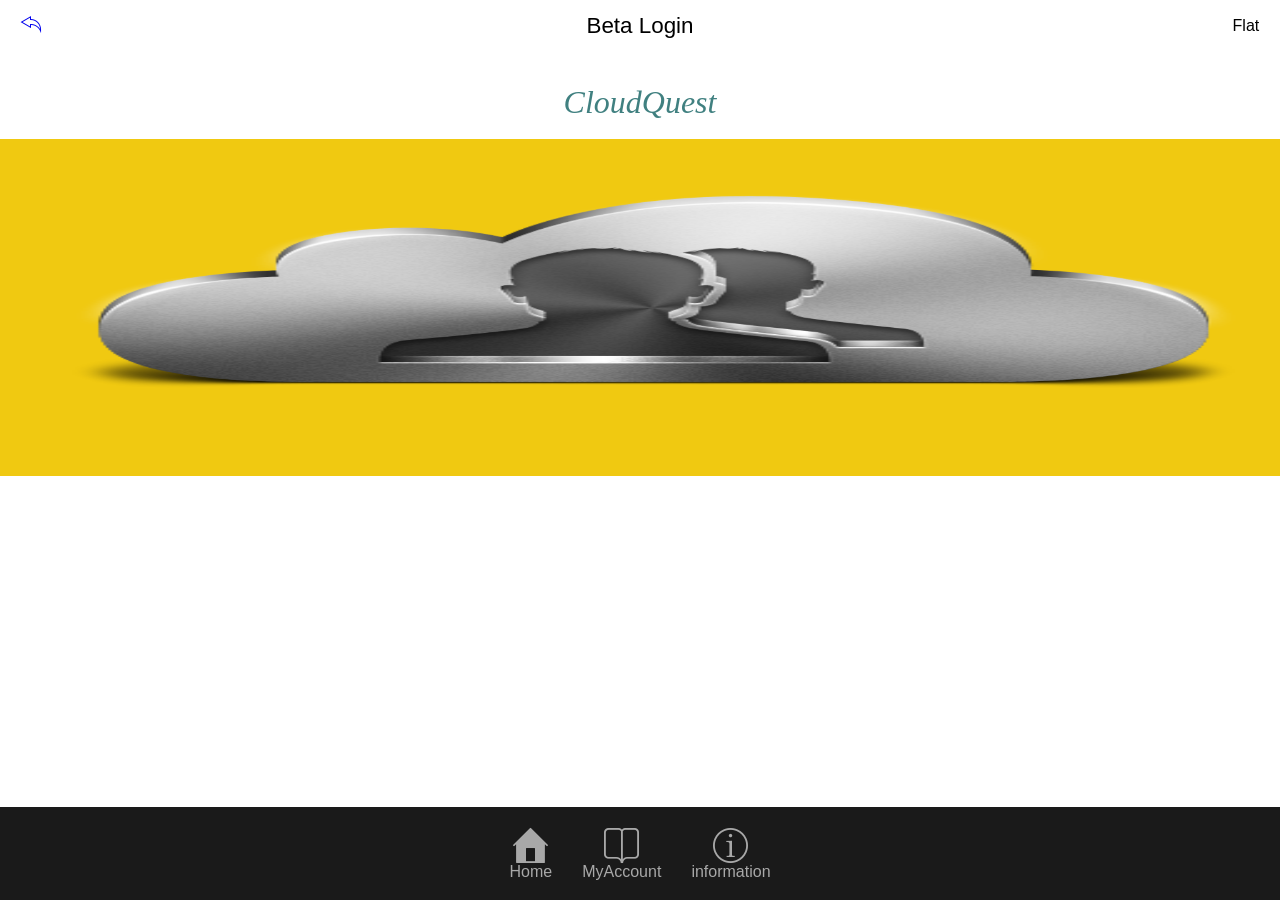
==== Design/index.html @ edf7f4f5 "Changes made by Conny Burman (Curre_@outlook.com)." ====
<html>
<head>
    <title></title>
    <meta charset="utf-8" />
    <link href="kendo/styles/kendo.mobile.all.min.css" rel="stylesheet" />
    <link href="styles/main.css" rel="stylesheet" />

    <script src="cordova.js"></script>
    <script src="kendo/js/jquery.min.js"></script>
    <script src="kendo/js/kendo.mobile.min.js"></script>

    <script src="scripts/login.js"></script>
    <script src="scripts/location.js"></script>
    <script src="scripts/app.js"></script>
</script>
    
    <style>
        html .km-wp-light .km-content,
        html .km-wp-light .km-button,
        html .km-wp-light .km-navbar,
        html .km-wp-light .km-detail,
        html .km-wp-light *:not(.k-label) > input:not(.k-input),
        html .km-wp-light .k-dropdown,
        html .km-wp-light *:not(.k-label) > textarea,
        html .km-wp-light *:not(.k-label) > select {
            background: #fff;
        }
    </style>
</head>
<body>
    <!--Home-->
    <div id="tabstrip-home"
        data-role="view"
        data-title="Beta Login">

        <div class="view-content">
            <a style="display:block;margin:auto;margin-top:1em;text-align:center;color:#408080;font-size:2em;text:italic;font-family:Verdana"><em>CloudQuest</em></a>
            
<br>
            <a data-role="button" href="Home.html" class="img-button" data-transition="none"><img style="width:100%;height:100%;" src="styles/images/Silver.png"></a>
            
        </div>
    </div>

    <!--Login-->
    <div id="tabstrip-login"
        data-role="view"
        data-title="Login"
        data-model="app.loginService.viewModel">

        <div class="view-content">
            <div class="logo"></div>
            <h3 data-bind="invisible: isLoggedIn">Enter your credentials:</h3>
            <h1 class="welcome" data-bind="visible: isLoggedIn">Welcome, <span data-bind="text: username"></span>!
            </h1>
            <div class="buttonArea">
                <input type="submit" id="logout" data-role="button" data-bind="click: onLogout, visible: isLoggedIn" class="login-button" value="Logout" />
            </div>

            <form data-bind="events: { keyup: checkEnter }">
                <ul data-role="listview" data-style="inset" data-bind="invisible: isLoggedIn">
                    <li>
                        <label>
                            Username
                                <input type="text" data-bind="value: username" />
                        </label>
                    </li>
                    <li>
                        <label>
                            Password
                                <input type="password" data-bind="value: password" />
                        </label>
                    </li>
                </ul>

                <div class="buttonArea">
                    <input type="submit" id="login" data-role="button" data-bind="click: onLogin, invisible: isLoggedIn" class="login-button" value="Login" />
                </div>
            </form>
        </div>

    </div>
    
    <!--Information-->
    <div id="tabstrip-information"
        data-role="view"
        data-title="Information"

        <div class="view-content">
            <h3>Information about Mooz is coming soon...</h3>
    </div>

    <!--Layout-->
    <div data-role="layout" data-id="tabstrip-layout">

        <!--Header-->
        <div data-role="header">
            <div data-role="navbar">
                <a data-align="right" data-role="button" data-click="app.changeSkin">Flat</a>
                	<span data-role="view-title"></span>
                <a data-role="backbutton" data-icon="reply" data-align="left"></a>
            </div>
        </div>

        <!--Footer-->
        <div data-role="footer">
            <div data-role="tabstrip">
                <a href="Home.html" data-icon="home" data-transition="none">Home</a>
                <a href="MyAccount.html" data-icon="bookmarks" data-transition="none">MyAccount</a>
                <a href="#tabstrip-information" data-icon="info" data-transition="none">information</a>
                
            </div>
        </div>
    </div>
    
</body>
</html>
---- Design/kendo/styles/kendo.mobile.all.min.css ----
@-ms-viewport{width:device-width}@media(orientation:landscape){.km-tablet .km-on-ios.km-horizontal.km-web{position:fixed;bottom:0}}


/*Johannes*/

/*Conny*/
.km-flat .km-view .km-tabstrip .km-state-active span.km-icon {
 	color: rgb(64, 128, 128);
}
.km-flat .km-view .km-tabstrip .km-button.km-state-active .km-text {
    color: rgb(64, 128, 128);
}
.km-flat .km-view .km-navbar .km-button.km-state-active {
    background-color:  color: rgb(0, 0, 0);
}
.km-flat .km-view .km-tabstrip .km-button {
    background-color: rgb(0, 0, 0);
}
.km-flat .km-view .km-navbar {
    background-color: rgb(0, 0, 0);
}
.km-flat .km-view .km-navbar .km-button {
    background-color: black; color: rgb(64, 128, 128); 
}
.km-flat .km-view .km-navbar .km-button .km-text {
    color: rgb(0, 0, 0);
}
.km-flat .km-view .km-navbar .km-view-title > * {
    color: rgb(64, 128, 128);
}
.km-flat .km-view .km-tabstrip .km-button .km-icon {
    color: rgb(64, 128, 128);
}
.km-flat .km-view .km-tabstrip .km-button .km-text {
    color: rgb(64, 128, 128);
}
.km-flat .km-view .km-content .km-button .km-text {
    color: rgb(255, 255, 255);
}
.km-flat .km-view .km-content .km-button.km-state-active {
    background-color: rgb(229, 229, 229);
}
.km-flat .km-view .km-content .km-button {
    background-color: rgb(229, 229, 229);border-radius: 90px;
}
.km-flat .km-view .km-content .km-list > li .km-icon {
    color: rgb(64, 128, 128);
}
.km-flat .km-view .km-content {
    background-color: rgb(250, 250, 250);
}
.km-flat .km-view .km-content .km-list .km-state-active .km-listview-link {
    background-color: rgb(64, 128, 128);
}
}
.km-flat .km-view .km-content .km-list {
    background-color: rgb(255, 255, 255);color: rgb (64, 128, 128);
}

/* Slut Conny */







.km-root *:focus{outline:0}.km-root,.km-pane,.km-pane-wrapper{width:100%;height:100%;-ms-touch-action:none;-ms-content-zooming:none;-ms-user-select:none;
    -webkit-user-select:none;-webkit-text-size-adjust:none;-moz-text-size-adjust:none;text-size-adjust:none;overflow-x:hidden}.km-pane-wrapper{position:absolute}
.km-pane,.km-shim{font-family:sans-serif}.km-pane{overflow-x:hidden}.km-vertical .km-collapsible-pane{position:absolute;z-index:2!important;-webkit-transition:
        -webkit-transform 350ms ease-out;-ms-transition:-ms-transform 350ms ease-out;-webkit-transform:translatex(-100%);-moz-transform:translatex(-100%);
    -ms-transform:translatex(-100%);-o-transform:translatex(-100%);transform:translatex(-100%)}.km-vertical .km-expanded-splitview 
.km-collapsible-pane{-webkit-transform:translatex(0);-moz-transform:translatex(0);-ms-transform:translatex(0);-o-transform:translatex(0);transform:translatex(0)}
.km-expanded-pane-shim{position:absolute;left:0;top:0;width:100%;height:100%;display:none}.km-expanded-splitview .km-expanded-pane-shim{display:block;z-index:1}
.km-root>*{margin:0;padding:0}.km-root *{-webkit-touch-callout:none;-webkit-tap-highlight-color:rgba(0,0,0,0)}.km-view{top:0;left:0;position:absolute;display:
        -moz-box;display:-webkit-box;display:-webkit-flex;display:-ms-flexbox;display:flex;height:100%;width:100%;-moz-box-orient:vertical;-webkit-box-orient:vertical;-webkit-flex-direction:column;
    -ms-flex-direction:column;flex-direction:column;-webkit-align-items:stretch;align-items:stretch;-webkit-align-content:stretch;align-content:stretch;vertical-align:top}.k-ff 
.km-view,.k-ff .km-pane{overflow:hidden}.k-ff18 .km-view,.k-ff18 .km-pane,.k-ff19 .km-view,.k-ff19 .km-pane,.k-ff20 .km-view,.k-ff20 .km-pane,.k-ff21 .km-view,.k-ff21 .km-pane{position:relative}.k-ff 
.km-view{display:-moz-inline-box;display:flex}.km-content{min-height:1px;-moz-box-flex:1;-webkit-box-flex:1;-webkit-flex:1;-ms-flex:1;flex:1;-moz-box-align:stretch;-webkit-box-align:stretch;
    -ms-flex-align:stretch;flex-align:stretch;display:block;width:auto;overflow:hidden;position:relative}.km-content p,.km-content h1,.km-content h2,.km-content h3,.km-content h4,.km-content h5,
.km-content h6{margin-left:1rem;margin-right:1rem}.km-header,.km-footer{display:block;display:-moz-box;-moz-box-orient:vertical;width:100%}.k-ff .km-scrollview>div{display:inline-block}
.km-header{padding:0}.km-footer{background:#1a1a1a}[data-role="layout"]{display:none}[data-role="view"],[data-role="drawer"]{visibility:hidden}.km-view{visibility:visible}
.km-tabstrip{-moz-box-orient:horizontal;-webkit-box-orient:horizontal;-moz-box-align:start;-webkit-box-align:start;-ms-flex-align:start;flex-align:start;-webkit-flex-direction:row;
    -ms-flex-direction:row;flex-direction:row;-moz-box-pack:start;padding:0}.km-header,
.km-footer{position:relative;z-index:1}@media all and (-webkit-min-device-pixel-ratio:10000),not all and (-webkit-min-device-pixel-ratio:0){.km-view{display:table}.km-header,.km-footer,
    .km-content{display:table-row}.km-header,.km-footer{height:1px}}.km-hide-title{display:none}.km-show-title:after{display:block;content:"\a0";height:0}.km-fill-title:after{height:auto}.km-footer 
.km-show-title:after{display:inline-block}.km-view-title,.km-dialog-title{position:relative;visibility:visible;text-align:center;font-size:1.4em;line-height:2.3em;margin-left:auto;margin-right:auto}
.km-horizontal .km-view-title{line-height:2em}.km-toolbar,.km-navbar,.km-button,.km-buttongroup,.km-tabstrip,
.km-blackberry li.km-actionsheet-cancel>a{-webkit-appearance:none;-moz-appearance:none;appearance:none;background-origin:border-box;position:relative;display:inline-block;padding:.4em 
.7em;margin:.1rem;overflow:visible;text-decoration:none}.km-buttongroup,.km-tabstrip{padding:.4rem .7rem}.km-horizontal .km-tabstrip{padding:.2rem .7rem}.km-button{cursor:pointer;outline:0}
.km-switch input[type=checkbox]{display:none}.km-switch,.km-checkbox{text-align:left;font-size:1rem;display:inline-block;width:6.4rem;height:2rem;line-height:2rem;position:relative;overflow:hidden}
.km-switch-wrapper,.km-slider-wrapper{display:block;height:100%;width:100%;overflow:hidden}.km-switch-background,.km-slider-background{display:block;margin:0 1px 1px -5em;height:100%;width:200%}
.km-switch-container{top:0;left:0;position:absolute;display:block;height:100%;width:100%;overflow:hidden;background:transparent;
    -moz-box-sizing:border-box;-webkit-box-sizing:border-box;box-sizing:border-box}.km-checkbox{width:1.8rem;height:1.8rem}.km-checkbox-checked:after{content:"\a0";display:block;width:100%;height:100%}
.km-switch-handle{top:0;left:0;width:2.72em;height:100%;display:inline-block;margin:-1px 0 0 -1px;background-color:#000}.km-switch-label-on,
.km-switch-label-off{display:block;width:130%;font-size:1em;line-height:2em;text-align:center;position:absolute;text-transform:uppercase}
.km-switch-label-off{left:104%}.km-switch-label-on{left:-134%;text-shadow:0 -1px 0 rgba(0,0,0,0.3)}.km-badge,
.km-detail{text-decoration:none;display:inline-block;vertical-align:middle;overflow:hidden;text-align:center;position:absolute;z-index:1;height:2em;font-size:.6rem;text-shadow:none}
.km-badge{top:-1em;right:-1em;line-height:2em;margin-left:.5em;min-width:.9em;padding:0 .55em;-moz-background-clip:padding-box;-webkit-background-clip:padding-box;background-clip:padding-box}
.km-tabstrip .km-badge{top:-0.2em;right:auto;margin-left:-1em}.km-detail{position:absolute;float:right;right:.8rem;top:50%;margin-top:-0.7rem;width:1.3rem;height:1.3rem;font-size:1rem;
    -moz-box-sizing:border-box;-webkit-box-sizing:border-box;box-sizing:border-box}.km-root .km-detaildisclose{font-size:.8em}.k-ff .km-detail{width:1rem;height:1rem}
.km-listview-link:after{width:.5rem;height:.5rem;content:"\a0";display:inline-block;vertical-align:middle;margin-left:-0.2rem;border-style:solid;border-width:.24rem .24rem 0 0;
    -webkit-transform:rotate(45deg);-moz-transform:rotate(45deg);-ms-transform:rotate(45deg);-o-transform:rotate(45deg);transform:rotate(45deg)}.km-button::-moz-focus-inner{padding:0;border:0}
.km-buttongroup{-webkit-margin-collapse:separate;margin-collapse:separate;margin:.5em auto}.km-root .km-buttongroup{padding:0;border-color:transparent;background:0;white-space:nowrap;display:table}
.km-buttongroup>.km-button{display:table-cell}.km-root .km-buttongroup .km-button{margin:0;border-width:1px 0 1px 1px;padding:.48em .9em .44em}.km-tablet .km-buttongroup .km-button{padding:.4em .8em .34em}
.km-root .km-navbar .km-buttongroup{font-size:.95rem;line-height:1em;margin:0 0 .2em;display:inline-block;height:1.5em;top:-2px}.km-tablet .km-navbar .km-buttongroup{top:-1px}.km-root .km-navbar 
.km-buttongroup>.km-button{font-size:3em;min-width:6rem;text-align:center}.km-tablet .km-navbar .km-buttongroup>.km-button{min-width:6rem}.km-view .km-buttongroup 
.km-button:last-child{border-right-width:1px}.km-scrollview{white-space:nowrap;overflow:hidden;position:relative;width:100%}.km-scrollview>div>*{-webkit-transform:translatez(0)}
.km-scrollview>div>[data-role=page]{vertical-align:top;display:inline-block;min-height:1px}.km-scrollview .km-virtual-page{min-height:1px;position:absolute;top:0;left:0;display:inline-block}.k-ff18 
.km-scrollview>div,.k-ff19 .km-scrollview>div,.k-ff20 .km-scrollview>div,.k-ff21 .km-scrollview>div{width:0}.km-pages{text-align:center;margin:0;padding:.6em 0 0;height:1.5em}
.km-pages li{display:inline-block;width:.5em;height:.55em;margin:0 .3em}.km-ios .km-buttongroup .km-button{font-size:1.2em;font-weight:bold}.km-ios .km-state-disabled .km-button,.km-android 
.km-state-disabled .km-button,.km-blackberry .km-state-disabled .km-button,.km-meego .km-state-disabled .km-button{color:#aaa;text-shadow:none}.km-tabstrip,.km-toolbar,
.km-navbar{display:block;padding:.8em;margin:0;width:100%;border-width:0;-moz-box-sizing:border-box;-webkit-box-sizing:border-box;box-sizing:border-box}.km-tabstrip{text-align:center;word-spacing:-1em}
.km-tabstrip .km-button{word-spacing:normal;box-shadow:none;-webkit-box-shadow:none;vertical-align:bottom}@media screen and (-webkit-min-device-pixel-ratio:0){.km-tabstrip{word-spacing:normal;width:100%}}
.km-toolbar,.km-navbar{padding:0;-moz-box-flex:1;-webkit-box-flex:1;-webkit-flex:1;-ms-flex:1;flex:1;position:relative;overflow:hidden;display:block;border-width:0 0 1px 0;background-color:#fff}
.km-root.k-ff .km-toolbar,.km-root.k-ff .km-navbar{overflow:visible}.km-toolbar .km-button,.km-navbar .km-button{margin-top:.5rem;margin-bottom:.5rem}.km-navbar 
.km-no-title{padding-top:.7rem;padding-bottom:.7rem}.km-horizontal .km-toolbar .km-button,.km-horizontal .km-navbar .km-button{margin-top:.3rem;margin-bottom:.3rem}.km-horizontal .km-navbar 
.km-no-title{padding-top:.5rem;padding-bottom:.5rem}.km-tablet.km-root .km-no-title{padding-top:.55rem;padding-bottom:.55rem}.km-tablet .km-navbar .km-button,.km-tablet .km-toolbar 
.km-button{margin-top:.45rem;margin-bottom:.45rem}.km-root .km-pane .km-navbar .km-no-title{visibility:visible;line-height:0}.km-tabstrip 
.km-button{font-family:Arial,Helvetica,sans-serif;color:#a8a8a8;padding:.4em .8em;border-width:0;border-color:transparent;background:0;margin:0;text-align:center}.km-tabstrip 
.km-button:first-child{border-left:0}.km-tabstrip .km-button:last-child{border-right:0}.km-listview-wrapper>ul:not(.km-listview){margin:0 auto}.km-list,.km-listview{padding:0;margin:0;list-style-type:none}
.km-listinset,.km-listgroupinset{margin:1em}.km-listinset,.km-listgroupinset .km-list{overflow:hidden}.km-listview .km-switch{margin-top:-0.95rem;position:absolute;right:.8rem;top:50%}.km-listview 
.km-list{text-indent:0}.km-list>li,.km-root .km-listview-link,.km-root .km-listview-label{margin:0;display:block;position:relative;list-style-type:none;vertical-align:middle;
    -moz-box-sizing:border-box;-webkit-box-sizing:border-box;box-sizing:border-box;padding:.5em .7em}.km-list>li{line-height:1.6em;overflow:hidden}
.km-virtual-list{position:relative;width:100%;-webkit-transform:translateZ(0)}.km-virtual-list>li{width:100%;position:absolute;top:0;-webkit-transform:translateZ(0)}.km-root .km-list 
.km-load-more{border-bottom:0}.km-list>li>*{line-height:normal}.km-group-title{display:block;font-weight:bold;padding:.2em 0;text-indent:.8em}.km-listgroupinset 
.km-group-title{margin-top:.65em;line-height:2em}.km-list:not(.km-virtual-list)>li:first-child{border-top:0}.km-list:not(.km-virtual-list)>li:last-child{border-bottom:0}.km-root 
.km-listview-link,.km-root .km-listview-label{line-height:inherit;text-decoration:none;margin:-0.5em -0.7em}.km-listview-link:after,
.km-listview-label:after{border-color:#777;content:"\a0";display:block;position:absolute;right:1rem;top:50%;margin-top:-0.32rem}
.km-filter-form{width:100%;padding:.5em 0;border:1px solid transparent;border-width:1px 0;-webkit-transform:translatez(0);
    -moz-transform:translatez(0);-ms-transform:translatez(0);-o-transform:translatez(0);transform:translatez(0)}
.km-filter-wrap{position:relative;margin:0 .7em;padding:.2em .4em;border:1px solid transparent}.km-root 
.km-filter-wrap:before{display:inline-block;vertical-align:middle;content:"\e0e9";font-size:1.6em;width:1em;height:1em;margin-right:-1em;color:inherit}.km-tablet 
.km-filter-wrap{max-width:24em;margin:0 auto}.km-filter-wrap>input[type="search"]::-webkit-search-cancel-button{display:none}
.km-filter-wrap input{width:100%;-moz-box-sizing:border-box;-webkit-box-sizing:border-box;box-sizing:border-box;border:0;background:transparent;
-moz-appearance:none;-webkit-appearance:none;vertical-align:middle;padding:0 1.4em}
.km-filter-reset{display:inline-block;margin-left:-1.6em;vertical-align:middle;text-align:center;z-index:1;text-decoration:none;height:100%}
.km-filter-reset .km-clear{font-size:1.6em;width:1em;height:1em;display:block}.km-filter-reset>.km-text{position:absolute;top:-3333px;left:-3333px}
.km-native-scroller{overflow:scroll;-webkit-overflow-scrolling:touch;-ms-touch-action:pan-x pan-y;-ms-overflow-style:-ms-autohiding-scrollbar;-ms-scroll-snap-type:proximity}
.km-scroller-pull{width:100%;display:block;position:absolute;line-height:3em;font-size:1.4em;text-align:center;-webkit-transform:translate3d(0,-3em,0);
    -moz-transform:translate3d(0,-3em,0);-ms-transform:translate3d(0,-3em,0);-o-transform:translate3d(0,-3em,0);transform:translate3d(0,-3em,0)}.km-scroller-pull 
.km-template{display:inline-block;min-width:200px;text-align:left}.km-load-more .km-icon,.km-root .km-scroller-pull 
.km-icon{display:inline-block;height:2rem;margin-right:1rem;vertical-align:middle;width:2rem;font-size:2rem;-webkit-transform:rotate(0deg);
    -moz-transform:rotate(0deg);-ms-transform:rotate(0deg);-o-transform:rotate(0deg);transform:rotate(0deg);-webkit-transition:-webkit-transform 300ms linear;
    -moz-transition:-moz-transform 300ms linear;-ms-transition:-ms-transform 300ms linear;-o-transition:-o-transform 300ms linear;transition:transform 300ms linear}.km-root 
.km-scroller-release .km-icon{-webkit-transform:rotate(180deg);-moz-transform:rotate(180deg);-ms-transform:rotate(180deg);-o-transform:rotate(180deg);transform:rotate(180deg)}.km-root 
.km-scroller-refresh .km-icon{-webkit-transition:none;-moz-transition:none;-ms-transition:none;-o-transition:none;transition:none}.km-default-content{padding:1em}.km-item label:before,
.km-item label.km-item-checked:after{position:absolute;content:" ";display:block;top:50%;left:.6em;width:36px;height:36px;margin-top:-18px}.km-detail .km-text{display:none}.km-detail 
.km-icon,.km-button .km-icon,.km-list .km-icon,.km-ios .km-button 
.km-icon{width:1em;height:1em;font-size:1.3em;margin-left:-0.3em;margin-right:.3em;vertical-align:text-top;display:inline-block;background-size:auto 100%}.km-button 
.km-icon{margin-top:-0.1em;margin-bottom:-0.1em}.km-root .km-view .km-notext{margin-left:0;margin-right:0}.km-list .km-switch{position:absolute;top:50%;right:.8rem;margin-top:-1rem}.km-root 
.km-rowinsert:after,.km-root .km-rowdelete:after,.km-root .km-contactadd:after,.km-root .km-detaildisclose:after,.km-root .km-rowinsert:before,.km-root .km-rowdelete:before,.km-root 
.km-contactadd:before,.km-root .km-detaildisclose:before,.km-detail .km-icon{left:.15em;top:.15em;line-height:1em;font-size:1em;position:absolute}.km-root 
.km-detaildisclose:after{left:.1em;top:.25em;text-align:center;font-weight:bold}.km-buttongroup .km-button .km-icon{width:1em;height:1em;font-size:1em;margin:0 .16em 0 0}.km-tabstrip 
.km-button .km-icon{width:2.5rem;height:2.5rem;font-size:2.5rem}.km-tabstrip .km-image,.km-tabstrip .km-button .km-icon{margin:.1rem auto 0;display:inline-block}.km-tabstrip .km-text{display:block}.km-phone 
.km-tabstrip .km-icon{height:2.2rem;width:2.2rem;font-size:2.2rem}.km-phone .km-horizontal .km-tabstrip .km-icon{height:2rem;width:2rem;font-size:2rem}.km-root 
.k-slider{line-height:.6em;position:relative;display:inline-block;vertical-align:middle;text-align:center}.km-root .k-slider-horizontal{width:50%;height:.6em;line-height:.6em}.km-list 
.k-slider{position:absolute;right:0;margin-top:-0.5em;top:50%}.km-root 
.k-slider-track{left:1em!important;right:1em;height:100%;display:block;position:absolute;border:.5em solid transparent;border-width:.5em 0}.km-root .k-slider-horizontal 
.k-slider-track{width:auto!important}.km-root .km-pane .k-slider-track{background-clip:padding-box}.km-root .k-slider-track,.km-root 
.k-slider-selection{margin-top:0;border-radius:5px;-moz-border-radius:5px;-webkit-border-radius:5px;box-shadow:inset 0 0 1px rgba(0,0,0,0.3);-webkit-box-shadow:inset 0 0 1px rgba(0,0,0,0.3)}.km-root 
.k-slider-horizontal .k-slider-selection{top:0;height:100%}.km-root .k-slider-items{margin:0}.km-root .k-slider 
.k-draghandle{text-indent:-3333px;left:0;width:1.2em;height:1.2em;display:block;position:absolute}.km-root 
.k-slider-tooltip{display:none}.km-touch-scrollbar{position:absolute;visibility:hidden;z-index:200000;height:.4em;width:.4em;background-color:#333;opacity:0;-webkit-transform-origin:0 0;
    -moz-transform-origin:0 0;-ms-transform-origin:0 0;-o-transform-origin:0 0;transform-origin:0 0;-webkit-transition:opacity .3s linear;
    -moz-transition:opacity .3s linear;-ms-transition:opacity .3s linear;-o-transition:opacity .3s linear;transition:opacity .3s linear}.km-vertical-scrollbar{height:100%;right:2px;top:0}
.km-horizontal-scrollbar{width:100%;left:0;bottom:2px}.km-scrollview,
.km-scroll-container{-moz-user-select:none;-webkit-user-select:none;-ms-user-select:none;user-select:none;-moz-user-select:-moz-none;-webkit-margin-collapse:separate;margin-collapse:separate}
.km-scroll-wrapper{position:relative}.km-scroll-header{position:absolute;z-index:1001;width:100%;top:0;left:0}.km-on-ios.km-black-translucent-status-bar.km-app .km-header 
.km-navbar{padding-top:1.4em;background-clip:border-box}.km-on-ios.km-ios5.km-cordova .km-header .km-navbar,.km-on-ios.km-ios6.km-cordova .km-header .km-navbar{padding-top:0}.km-leftitem,
.km-rightitem{z-index:1;position:absolute;right:.5em}.km-popup .km-rightitem{right:0}.km-leftitem{left:.5em;right:auto}.km-popup .km-leftitem{left:0}.km-leftitem,.km-rightitem{height:100%}
.km-on-ios.km-black-translucent-status-bar.km-app .km-leftitem,.km-on-ios.km-black-translucent-status-bar.km-app .km-rightitem{height:auto}.km-leftitem>*,
.km-rightitem>*{display:inline-block;vertical-align:middle}.km-leftitem:before,.km-rightitem:before{content:"\a0";display:inline-block;height:100%;width:0;vertical-align:middle}
.km-dialog{position:absolute;min-width:19em;max-width:25em;overflow:hidden}.km-dialog-title{position:static;float:none;height:2.6em;margin-top:-2.6em;font-size:1.22em;line-height:3em}
.km-dialog:before{content:"\a0";display:block;overflow:visible;width:100%;height:3em;opacity:.2}.km-dialog-content{font-weight:normal;min-height:2em;text-align:center}.km-dialog 
.km-button{display:block;margin:.4em;font-size:1.3em;text-align:center;padding:.44em;-moz-user-select:none;-webkit-user-select:none;-ms-user-select:none;user-select:none}
.km-loader{top:50%;left:50%;width:180px;height:130px;opacity:.85;z-index:100000;padding:30px 30px;position:absolute;margin-top:-70px;margin-left:-90px;
    -moz-box-sizing:border-box;-webkit-box-sizing:border-box;box-sizing:border-box;background-color:black}.km-loader h1{font-size:1rem;color:white;text-align:center;vertical-align:middle}.km-loader 
.km-loading,.km-load-more .km-icon,.km-scroller-refresh .km-icon{animation:km-spin 1s infinite linear;
    -moz-animation:km-spin 1s infinite linear;-webkit-animation:km-spin 1s infinite linear;display:block;margin:0 auto;width:35px;height:35px;font-size:35px}.km-loader 
.km-loading:after,.km-load-more .km-icon:after{color:#ccc}.km-loading-left,
.km-loading-right{display:none}@-webkit-keyframes km-spin{from{-webkit-transform:rotate(0deg)}to{-webkit-transform:rotate(360deg)}}@-moz-keyframes 
km-spin{from{-moz-transform:rotate(0deg)}to{-moz-transform:rotate(360deg)}}@-ms-keyframes km-spin{from{-ms-transform:rotate(0deg)}to{-ms-transform:rotate(360deg)}}@-o-keyframes 
km-spin{from{-o-transform:rotate(0deg)}to{-o-transform:rotate(360deg)}}.km-list input[type=text]:not(.k-input),.km-list input[type=password],.km-list input[type=search],
.km-list input[type=number],.km-list input[type=tel],.km-list input[type=url],.km-list input[type=email],.km-list input[type=file],.km-list input[type=month],.km-list input[type=color],
.km-list input[type=week],.km-list input[type=date],.km-list input[type=time],.km-list input[type=datetime],.km-list input[type=datetime-local],.km-list select:not([multiple]),.km-list .k-dropdown,
.km-list textarea{width:50%;-moz-box-sizing:border-box;-webkit-box-sizing:border-box;box-sizing:border-box;font-size:1.2em;position:absolute;top:50%;line-height:normal;z-index:1;right:0;margin-top:-1em}
.km-root .k-slider .k-tick,.km-root .k-slider .k-label,.km-root .k-slider .k-button{display:none}
.km-list textarea{position:relative;width:-webkit-calc(50%+.7em);width:-moz-calc(50%+.7em);width:calc(50%+.7em);margin-right:-0.7em}.km-list input,.km-list select,.km-list textarea,
.km-list input[type=checkbox],.km-list input[type=radio]{appearance:none;-moz-appearance:none;-webkit-appearance:none}.km-list input[type=checkbox],
.km-list input[type=radio]{position:absolute;top:50%;right:.7em;margin-top:-0.5em;background:0}.km-root input,
.km-root textarea{-moz-user-select:text;-webkit-user-select:text;-ms-user-select:text;user-select:text}.km-root input[readonly],.km-root input[type=image],
.km-root select:not([multiple]){-moz-user-select:none;-webkit-user-select:none;-ms-user-select:none;user-select:none}.km-list textarea{top:0}.km-list .k-dropdown{line-height:1.4em}
.km-list .k-dropdown,.km-list .k-dropdown .k-input{background-color:transparent}.km-root .k-dropdown-wrap{display:inline-block}.km-root .km-listview-label:after,.km-root input ~ .km-listview-link:after,
.km-root textarea ~ .km-listview-link:after,.km-root select ~ .km-listview-link:after,.km-root .k-dropdown ~ 
.km-listview-link:after{display:none}.km-root .k-dropdown select,.km-root .k-dropdown .k-select{display:none}.km-root .km-list textarea{position:relative;float:right;margin-top:0;font-family:inherit}
.km-root .km-popup .k-item,.km-pane .km-actionsheet>li{list-style-type:none;padding:inherit 1em;border-bottom:1px solid #555;-moz-box-sizing:border-box;-webkit-box-sizing:border-box;box-sizing:border-box}
.km-pane .km-actionsheet>li{line-height:2em;border-bottom:0}.km-pane .km-actionsheet>li>a{line-height:1.5em;text-align:left;background:transparent}.km-root .km-popup .k-list,.km-pane 
.km-actionsheet{padding:0;margin:0}.km-root .km-popup .k-item:last-child,.km-pane .km-actionsheet>li:last-child{border:0}
.km-shim{left:0;bottom:0;position:absolute;width:100%;height:100%!important;background:rgba(0,0,0,0.6);z-index:10001;-moz-box-sizing:border-box;-webkit-box-sizing:border-box;box-sizing:border-box}
.km-shim:before{content:"\a0";height:100%;width:0;display:inline-block;vertical-align:middle}.km-shim .k-animation-container,.km-pane 
.km-actionsheet-wrapper{width:100%;box-shadow:none;-webkit-box-shadow:none;border:0}.km-shim .k-animation-container{width:auto}
.km-actionsheet-root.km-shim .k-animation-container{width:100%!important;height:100%!important}.km-tablet .km-pane div.km-actionsheet-phone{background:transparent}.km-tablet 
.km-actionsheet-phone li.km-actionsheet-title,.km-tablet div.km-actionsheet-phone li.km-actionsheet-cancel{display:block}.km-root .km-pane .k-button:focus,.km-root .km-pane .k-button:active,.km-root 
.km-pane .k-button:focus:active{box-shadow:none;-webkit-box-shadow:none}.km-listview-label input[type=radio],.km-listview-label input[type=checkbox]{border:0;font-size:inherit;width:1em;height:.9em}
.km-load-more{display:block;padding:.3em 0 1.2em;height:3.2em;text-align:center}
.km-root div.km-splitview{-moz-box-orient:horizontal;-webkit-box-orient:horizontal;
-moz-box-direction:normal;-webkit-box-direction:normal;-webkit-flex-direction:row;-ms-flex-direction:row;flex-direction:row}.km-root 
.km-splitview.km-split-vertical{-moz-box-orient:vertical;-webkit-box-orient:vertical;-webkit-flex-direction:column;-ms-flex-direction:column;flex-direction:column}
.km-splitview>.km-pane{-moz-box-flex:2;-webkit-box-flex:2;-webkit-flex:2;-ms-flex:2;flex:2;width:auto;height:auto}.km-splitview>
.km-pane:first-child{-moz-box-flex:1;-webkit-box-flex:1;-webkit-flex:1;-ms-flex:1;flex:1}.km-split-horizontal>.km-pane{height:100%}.km-split-vertical>.km-pane>.km-view{display:-webkit-box}
.km-pane{position:relative}.km-popover-root .km-popup-wrapper{position:relative!important}.km-popup-wrapper,
.km-modalview-wrapper{z-index:10001;position:relative;background:0;border:0;box-shadow:none;-webkit-box-shadow:none}.km-popup-overlay{position:absolute;top:0;left:0;width:100%;height:100%;z-index:10000}
.km-popup-arrow,.km-popup-arrow:after,.km-down .km-popup-arrow:before{position:absolute;width:15px;height:15px;top:0;left:0;z-index:2}.km-left .km-popup-arrow,.km-right .km-popup-arrow{margin-top:-8px}
.km-up .km-popup-arrow,.km-down .km-popup-arrow{margin-left:-8px}.km-popup-arrow:after,.km-down .km-popup-arrow:before{display:block;content:"\a0";width:0;height:0}.km-up .km-popup-arrow{top:auto;bottom:0}
.km-left .km-popup-arrow{left:auto;right:0}.km-popup.km-pane{-moz-box-sizing:border-box;-webkit-box-sizing:border-box;box-sizing:border-box;width:100%;height:100%;min-height:100px;background:transparent}
.km-popover-root .km-view{position:relative}.km-modalview-root{text-align:center}
.km-modalview-root>.k-animation-container{text-align:left;position:relative!important;top:auto!important;left:auto!important;display:inline-block!important;vertical-align:middle}.km-modalview,
.km-modalview-wrapper:before{overflow:hidden;position:relative;display:-moz-inline-box;display:-webkit-inline-box;display:-webkit-inline-flex;display:-ms-inline-flexbox;display:inline-flex;width:100%;height:100%;vertical-align:middle}
.km-modalview .km-content,.km-popover-root .km-content{box-flex:1;-ms-flex:auto}
.km-modalview-root:before,
.km-modalview-wrapper:before{vertical-align:middle;height:100%;margin-left:-1px;content:"\a0";width:0;display:inline-block}
.km-stretched-view{display:-moz-box;display:-webkit-box;display:-webkit-flex;display:-ms-flexbox;display:flex}.km-stretched-view>*{width:100%}@media screen and (min-resolution:0){.km-on-wp 
    .km-view,.km-on-wp .km-header,.km-on-wp .km-footer,.km-on-wp .km-slider,.km-on-wp .km-switch,.km-on-wp .km-filter-reset,.km-on-wp .km-shim .k-animation-container,
    .km-on-wp .km-scroll-container{transform:translateZ(0)}.km-pane,.km-on-ios .km-view,.km-on-ios .km-header,.km-on-ios .km-footer,.km-on-ios .km-slider,.km-on-ios .km-switch,.km-on-ios 
    .km-group-title,.km-on-ios .km-list>li,.km-on-ios .km-filter-reset,.km-on-ios .km-shim .k-animation-container,.km-on-ios .km-scroll-container,.km-on-blackberry .km-view,.km-on-blackberry 
    .km-content,.km-on-blackberry .km-header,.km-on-blackberry .km-footer,.km-on-blackberry .km-icon,.km-on-blackberry .km-switch,.km-on-blackberry .km-popup .k-item,.km-on-blackberry 
    .km-actionsheet-wrapper{-webkit-transform:translatez(0)}.km-on-meego,.km-on-android{-webkit-transform:none}.km-on-android.km-2 .km-header,.km-on-android.km-2 .km-footer,.km-on-android 
    .km-switch,.km-on-android.km-3 .km-listview-wrapper,.km-on-android.km-4 .km-listview-wrapper,.km-on-android.km-4 .km-content,.km-on-android .km-switch-handle,.km-android.km-on-android 
    .km-switch-wrapper,.km-on-android .km-scroll-container,.km-on-meego .km-content,.km-on-meego .km-switch,.km-on-meego .km-icon,.km-on-meego .km-header,.km-on-meego .km-footer,.km-on-meego 
    .km-content,.km-on-meego .km-switch-handle,.km-on-meego .km-switch-wrapper{-webkit-transform:translatez(0);-webkit-backface-visibility:hidden}.km-on-android.km-4 .km-scroller-pull 
    .km-icon{-webkit-backface-visibility:hidden}.km-on-android.km-4 input{-webkit-user-modify:read-write-plaintext-only}}
.km-overlay{position:absolute;top:0;left:0;width:100%;height:100%;background:transparent;z-index:100000}.k-ff .km-scroll-container{padding-bottom:20px}.km-wp .km-view 
.km-absolute,.km-meego .km-view .km-absolute{position:absolute}.km-drawer,[data-role=drawer]{top:0;left:auto;width:250px}.km-drawer .km-header,.km-drawer .km-footer{z-index:0}.km-left-drawer{left:0}
.km-right-drawer{right:0}.km-root.km-native-scrolling,.km-root.km-native-scrolling .km-view,.km-root.km-native-scrolling .km-splitview 
.km-pane{min-height:100%;height:auto;-ms-touch-action:auto!important;-webkit-transform:none;overflow-x:visible}.km-native-scrolling .km-blackberry .km-content{min-height:auto}.km-native-scrolling 
.km-splitview{position:absolute}.km-native-scrolling .km-header{position:fixed;top:0}.km-native-scrolling .km-android .km-header{top:auto;bottom:0}.km-native-scrolling .km-footer{position:fixed;bottom:0}
.km-native-scrolling .km-android .km-footer{top:0;bottom:auto}.km-native-scrolling .km-badge{z-index:auto}.km-native-scrolling .km-splitview .km-header,.km-native-scrolling .km-splitview .km-footer,
.km-native-scrolling .km-popup.km-pane .km-header,.km-native-scrolling .km-popup.km-pane .km-footer{position:absolute}.km-native-scrolling .km-modalview .km-header,.km-native-scrolling .km-modalview 
.km-footer{position:relative}.km-native-scrolling .km-content{width:100%}.km-native-scrolling .km-shim,.km-native-scrolling .km-popup-overlay{position:fixed;top:0;bottom:0;height:auto!important}
.km-native-scrolling .km-drawer{position:fixed;top:0;height:100%!important;overflow:auto!important;-webkit-overflow-scrolling:touch}.km-native-scrolling>.km-pane>
.km-loader{position:fixed;top:50%;margin-top:-2em}.km-native-scrolling .km-header,.km-native-scrolling .km-footer{z-index:2}
.km-state-disabled{opacity:.5}@font-face{font-family:"Kendo UI";src:url("images/kendoui.woff") 
    format("woff"),url("images/kendoui.ttf") format("truetype")}body:before{font-family:"Kendo UI";content:"\a0";font-size:0;width:0;height:0;position:absolute;z-index:-1}.km-root 
.km-pane .km-view .km-icon{-webkit-background-clip:text;background-size:0}.km-icon{position:relative}.km-icon:after,.km-icon:before,.km-contactadd:after,.km-contactadd:before,.km-rowdelete:after,
.km-rowdelete:before,.km-rowinsert:after,.km-rowinsert:before,.km-detaildisclose:after,.km-detaildisclose:before,.km-loading:after,
.km-filter-wrap:before{position:relative;content:"\a0";display:block;width:100%;height:100%;text-align:left;vertical-align:middle;background-size:auto;font:1em/1em "Kendo UI"}.km-icon:before,
.km-contactadd:before,.km-rowdelete:before,.km-rowinsert:before,.km-detaildisclose:before{position:absolute;margin-top:1px;color:rgba(0,0,0,0.7);display:none}.km-state-active .km-icon:before,
.km-state-active .km-contactadd:before,.km-state-active .km-rowdelete:before,.km-state-active .km-rowinsert:before,.km-state-active .km-detaildisclose:before{display:block}.km-ios7 
.km-detaildisclose:after{font-family:serif}.km-ios7 .km-icon:before,.km-ios7 .km-contactadd:before,.km-ios7 .km-rowdelete:before,.km-ios7 .km-rowinsert:before,.km-ios7 
.km-detaildisclose:before{display:none}:-webkit-any(.km-ios):not(.km-android):not(.km-blackberry6):not(.km-blackberry7):not(.km-meego) 
.km-icon:after,:-webkit-any(.km-blackberry):not(.km-android):not(.km-blackberry6):not(.km-blackberry7):not(.km-meego) 
.km-icon:after{background-image:inherit;background-repeat:inherit;background-position:inherit;background-color:currentcolor;-webkit-background-clip:text;-webkit-text-fill-color:transparent}.km-root 
.km-pane.km-on-blackberry.km-blackberry6 .km-view .km-icon:after,.km-root .km-pane.km-on-blackberry.km-blackberry7 .km-view .km-icon:after,.km-root .km-pane.km-on-ios.km-ios4 .km-view .km-icon:after,
.km-root .km-pane.km-pane.km-on-android .km-view span.km-icon:after,.km-root .km-pane.km-pane.km-on-meego .km-view span.km-icon:after{background:0;-webkit-text-fill-color:inherit}.km-contactadd:after,
.km-contactadd:before,.km-rowinsert:after,.km-rowinsert:before{content:"\E039"}.km-rowdelete:after,.km-rowdelete:before{content:"\E03a"}.km-detaildisclose:after,.km-detaildisclose:before{content:"\E0E2"}
.km-action:after,.km-action:before{content:"\e0ca"}.km-add:after,.km-add:before{content:"\e0cb"}.km-battery:after,.km-battery:before{content:"\e0ce"}.km-bookmarks:after,
.km-bookmarks:before{content:"\e0cf"}.km-camera:after,.km-camera:before{content:"\e0d0"}.km-cart:after,.km-cart:before{content:"\e0d1"}.km-edit:after,.km-compose:after,
.km-edit:before,.km-compose:before{content:"\e0d5"}.km-contacts:after,.km-contacts:before{content:"\e0e4"}.km-trash:after,.km-delete:after,.km-trash:before,.km-delete:before{content:"\e0ec"}
.km-details:after,.km-details:before{content:"\e0e2"}.km-download:after,.km-downloads:after,.km-download:before,.km-downloads:before{content:"\e0d4"}.km-fastforward:after,
.km-fastforward:before{content:"\e0d9"}.km-toprated:after,.km-favorites:after,.km-toprated:before,.km-favorites:before{content:"\e0d7"}.km-featured:after,.km-featured:before{content:"\e0d8"}
.km-globe:after,.km-globe:before{content:"\e0dc"}.km-history:after,.km-history:before{content:"\e0e7"}.km-home:after,.km-home:before{content:"\e0dd"}.km-info:after,.km-about:after,
.km-info:before,.km-about:before{content:"\e0de"}.km-more:after,.km-more:before{content:"\e0e0"}.km-mostrecent:after,.km-mostrecent:before{content:"\e0cc"}.km-mostviewed:after,
.km-mostviewed:before{content:"\e0d6"}.km-organize:after,.km-organize:before{content:"\e0eb"}.km-pause:after,.km-pause:before{content:"\e0e3"}.km-play:after,.km-play:before{content:"\e0e5"}
.km-recents:after,.km-recents:before{content:"\e0d2"}.km-refresh:after,.km-refresh:before{content:"\e0e6"}.km-reply:after,.km-reply:before{content:"\e0ed"}.km-rewind:after,
.km-rewind:before{content:"\e0e8"}.km-search:after,.km-search:before{content:"\e0e9"}.km-settings:after,.km-settings:before{content:"\e0da"}.km-share:after,.km-share:before{content:"\e0df"}
.km-sounds:after,.km-volume:after,.km-sounds:before,.km-volume:before{content:"\e0ef"}.km-stop:after,.km-stop:before{content:"\e0ea"}.km-wifi:after,.km-wifi:before{content:"\e0f0"}.km-root .km-pane 
.km-icon.km-check{-webkit-background-clip:initial}.km-root .km-pane .km-check:checked:after{content:"\e227"}.km-android .km-more:after,.km-android .km-more:before{content:"\e0e1"}.km-meego .km-more:after,
.km-meego .km-more:before{content:"\e0f1"}.km-wp .km-loading:after,.km-wp .km-load-more .km-icon:after,.km-wp .km-scroller-refresh .km-icon:after{content:"\e0f6"}.km-meego .km-loading:after,.km-meego 
.km-load-more .km-icon:after,.km-meego .km-scroller-refresh .km-icon:after{content:"\e0f6"}.km-root .km-android .km-loading:after,.km-android .km-load-more .km-icon:after,.km-root .km-android 
.km-scroller-refresh .km-icon:after{content:"\e0f6"}.km-scroller-pull .km-icon:after{content:"\e0f2"}.km-icon.km-phone:after,.km-ios7 .km-state-active .km-phone:after{content:"\e326"}.km-ios7 
.km-detaildisclose:after{content:"i"}.km-ios7 .km-action:after{content:"\e1ff"}.km-ios7 .km-add:after{content:"\e200"}.km-ios7 .km-mostrecent:after{content:"\e201"}.km-ios7 
.km-battery:after{content:"\e203"}.km-ios7 .km-bookmarks:after{content:"\e204"}.km-ios7 .km-camera:after{content:"\e205"}.km-ios7 .km-cart:after{content:"\e206"}.km-ios7 .km-recents:after{content:"\e207"}
.km-ios7 .km-download:after,.km-ios7 .km-downloads:after{content:"\e209"}.km-ios7 .km-edit:after{content:"\e20a"}.km-ios7 .km-mostviewed:after{content:"\e20b"}.km-ios7 .km-toprated:after,.km-ios7 
.km-favorites:after{content:"\e20c"}.km-ios7 .km-featured:after{content:"\e20d"}.km-ios7 .km-fastforward:after{content:"\e20e"}.km-ios7 .km-settings:after{content:"\e20f"}.km-ios7 
.km-globe:after{content:"\e211"}.km-ios7 .km-home:after{content:"\e212"}.km-ios7 .km-info:after,.km-ios7 .km-about:after{content:"\e213"}.km-ios7 .km-share:after{content:"\e214"}.km-ios7 
.km-more:after{content:"\e215"}.km-ios7 .km-details:after{content:"\e217"}.km-ios7 .km-pause:after{content:"\e218"}.km-ios7 .km-contacts:after{content:"\e219"}.km-ios7 
.km-play:after{content:"\e21a"}.km-ios7 .km-refresh:after{content:"\e21b"}.km-ios7 .km-history:after{content:"\e21c"}.km-ios7 .km-rewind:after{content:"\e21d"}.km-ios7 
.km-search:after{content:"\e21e"}.km-ios7 .km-stop:after{content:"\e21f"}.km-ios7 .km-organize:after{content:"\e220"}.km-ios7 .km-trash:after,.km-ios7 .km-delete:after{content:"\e221"}.km-ios7 
.km-reply:after{content:"\e222"}.km-ios7 .km-forward:after{content:"\e223"}.km-ios7 .km-sounds:after,.km-ios7 .km-volume:after{content:"\e224"}.km-ios7 .km-wifi:after{content:"\e225"}.km-ios7 
.km-phone:after{content:"\e226"}.km-ios7 .km-state-active .km-action:after{content:"\e2ff"}.km-ios7 .km-state-active .km-add:after{content:"\e300"}.km-ios7 .km-state-active 
.km-mostrecent:after{content:"\e301"}.km-ios7 .km-state-active .km-battery:after{content:"\e303"}.km-ios7 .km-state-active .km-bookmarks:after{content:"\e304"}.km-ios7 .km-state-active 
.km-camera:after{content:"\e305"}.km-ios7 .km-state-active .km-cart:after{content:"\e306"}.km-ios7 .km-state-active .km-recents:after{content:"\e307"}.km-ios7 .km-state-active .km-download:after,.km-ios7 
.km-state-active .km-downloads:after{content:"\e309"}.km-ios7 .km-state-active .km-edit:after{content:"\e30a"}.km-ios7 .km-state-active .km-mostviewed:after{content:"\e30b"}.km-ios7 .km-state-active 
.km-toprated:after,.km-ios7 .km-state-active .km-favorites:after{content:"\e30c"}.km-ios7 .km-state-active .km-featured:after{content:"\e30d"}.km-ios7 .km-state-active .km-fastforward:after{content:"\e30e"}
.km-ios7 .km-state-active .km-settings:after{content:"\e30f"}.km-ios7 .km-state-active .km-globe:after{content:"\e311"}.km-ios7 .km-state-active .km-home:after{content:"\e312"}.km-ios7 .km-state-active 
.km-info:after,.km-ios7 .km-state-active .km-about:after{content:"\e313"}.km-ios7 .km-state-active .km-share:after{content:"\e314"}.km-ios7 .km-state-active .km-more:after{content:"\e315"}.km-ios7 
.km-state-active .km-details:after{content:"\e317"}.km-ios7 .km-state-active .km-pause:after{content:"\e318"}.km-ios7 .km-state-active .km-contacts:after{content:"\e319"}.km-ios7 .km-state-active 
.km-play:after{content:"\e31a"}.km-ios7 .km-state-active .km-refresh:after{content:"\e31b"}.km-ios7 .km-state-active .km-history:after{content:"\e31c"}.km-ios7 .km-state-active 
.km-rewind:after{content:"\e31d"}.km-ios7 .km-state-active .km-search:after{content:"\e31e"}.km-ios7 .km-state-active .km-stop:after{content:"\e31f"}.km-ios7 .km-state-active 
.km-organize:after{content:"\e320"}.km-ios7 .km-state-active .km-trash:after,.km-ios7 .km-state-active .km-delete:after{content:"\e321"}.km-ios7 .km-state-active .km-reply:after{content:"\e322"}.km-ios7 
.km-state-active .km-forward:after{content:"\e323"}.km-ios7 .km-state-active .km-sounds:after,.km-ios7 .km-state-active .km-volume:after{content:"\e324"}.km-ios7 .km-state-active 
.km-wifi:after{content:"\e325"}.km-wp .km-scroller-pull .km-icon:after{content:"\E0D4"}.km-on-wp.km-app .km-icon:after,.km-on-wp.km-app .km-filter-wrap:before,.km-on-wp.km-app .km-state-active 
.km-icon:after{color:transparent;background-image:url("images/wp8_icons.png");background-size:auto 100%;height:1em;margin-top:0;vertical-align:middle}.km-wp-light.km-app .km-icon:after,.km-wp-light.km-app 
.km-filter-wrap:before{background-image:url("images/wp8_inverseicons.png")}.km-on-wp.km-app .km-icon{line-height:1em}.km-on-wp.km-app .km-icon:before{display:none}.km-on-wp.km-app 
.km-action:after{background-position-x:20%}.km-on-wp.km-app .km-add:after,.km-on-wp.km-app .km-filter-reset .km-clear:after{background-position-x:22%}.km-on-wp.km-app 
.km-battery:after{background-position-x:24%}.km-on-wp.km-app .km-bookmarks:after{background-position-x:26%}.km-on-wp.km-app .km-camera:after{background-position-x:28%}.km-on-wp.km-app 
.km-cart:after{background-position-x:30%}.km-on-wp.km-app .km-edit:after,.km-on-wp.km-app .km-compose:after{background-position-x:32%}.km-on-wp.km-app .km-contacts:after{background-position-x:34%}.km-on-wp
.km-app .km-trash:after,.km-on-wp.km-app .km-delete:after{background-position-x:36%}.km-on-wp.km-app .km-details:after{background-position-x:38%}.km-on-wp.km-app .km-download:after,
.km-on-wp.km-app .km-downloads:after{background-position-x:40%}.km-on-wp.km-app .km-fastforward:after{background-position-x:42%}.km-on-wp.km-app .km-toprated:after,.km-on-wp.km-app 
.km-favorites:after{background-position-x:44%}.km-on-wp.km-app .km-featured:after{background-position-x:46%}.km-on-wp.km-app .km-globe:after{background-position-x:48%}.km-on-wp.km-app 
.km-history:after{background-position-x:50%}.km-on-wp.km-app .km-home:after{background-position-x:52%}.km-on-wp.km-app .km-info:after,.km-on-wp.km-app .km-about:after{background-position-x:54%}.km-on-wp
.km-app .km-more:after{background-position-x:56%}.km-on-wp.km-app .km-mostrecent:after{background-position-x:58%}.km-on-wp.km-app .km-mostviewed:after{background-position-x:60%}.km-on-wp.km-app 
.km-organize:after{background-position-x:62%}.km-on-wp.km-app .km-pause:after{background-position-x:64%}.km-on-wp.km-app .km-play:after{background-position-x:66%}.km-on-wp.km-app 
.km-recents:after{background-position-x:68%}.km-on-wp.km-app .km-refresh:after{background-position-x:70%}.km-on-wp.km-app .km-reply:after{background-position-x:72%}.km-on-wp.km-app 
.km-rewind:after{background-position-x:74%}.km-on-wp.km-app .km-search:after,.km-on-wp.km-app .km-filter-wrap:before{background-position-x:76%}.km-on-wp.km-app 
.km-settings:after{background-position-x:78%}.km-on-wp.km-app .km-share:after{background-position-x:80%}.km-on-wp.km-app .km-sounds:after,.km-on-wp.km-app 
.km-volume:after{background-position-x:82%}.km-on-wp.km-app .km-stop:after{background-position-x:84%}.km-on-wp.km-app .km-wifi:after{background-position-x:86%}.km-on-wp.km-app.km-android 
.km-more:after{background-position-x:88%}.km-on-wp.km-app.km-meego .km-more:after{background-position-x:90%}.km-on-wp.km-app.km-meego .km-loading:after,.km-on-wp.km-app.km-meego .km-load-more 
.km-icon:after,.km-on-wp.km-app.km-meego .km-scroller-refresh .km-icon:after{background-position-x:94%}.km-on-wp.km-app .km-scroller-pull .km-icon:after{background-position-x:100%}.km-on-wp.km-app 
.km-filter-wrap:before{display:inline-block;content:"\a0"}.km-on-wp.km-app .km-filter-reset .km-clear:after{transform:rotate(45deg)}@media only screen and (height:320px) and (orientation:landscape){
    .km-ios6{height:100%!important}}.km-ios:after{content:url("images/back.png");display:none}.km-ios{background:#fff;font:bold .9em HelveticaNeue,sans-serif}.km-ios .km-view{overflow:hidden}.km-ios 
.km-view-title,.km-ios .km-dialog-title{position:relative;visibility:visible;text-align:center;color:#fff;font-size:1.4em;line-height:2.3em;font-weight:bold;text-shadow:0 
    -1px rgba(0,0,0,0.3);margin-left:auto;margin-right:auto;box-shadow:inset 0 -1px 0 rgba(0,0,0,0.3);-webkit-box-shadow:inset 0 -1px 0 rgba(0,0,0,0.3)}.km-ios.km-horizontal 
.km-view-title{line-height:2em}.km-ios .km-toolbar,.km-ios .km-navbar,.km-ios .km-button,.km-ios .km-tabstrip,.km-ios .km-popup .k-item,.km-ios 
.km-actionsheet>li>a{background-image:-webkit-gradient(linear,50% 0,50% 100%,
color-stop(0,rgba(255,255,255,0.5)),color-stop(0.06,rgba(255,255,255,0.45)),color-stop(0.5,rgba(255,255,255,0.2)),
color-stop(0.5,rgba(255,255,255,0.15)),color-stop(1,rgba(100,100,100,0)));background-image:
-moz-linear-gradient(top,rgba(255,255,255,0.5),rgba(255,255,255,0.45) 6%,rgba(255,255,255,0.2) 
50%,rgba(255,255,255,0.15) 50%,rgba(100,100,100,0));background-image:linear-gradient(top,rgba(255,255,255,0.5),rgba(255,255,255,0.45) 6%,rgba(255,255,255,0.2) 
50%,rgba(255,255,255,0.15) 50%,rgba(100,100,100,0));background-image:-ms-linear-gradient(top,rgba(255,255,255,0.5),rgba(255,255,255,0.45) 6%,rgba(255,255,255,0.2) 
50%,rgba(255,255,255,0.15) 50%,rgba(100,100,100,0));background-image:-o-linear-gradient(top,rgba(255,255,255,0.5),rgba(255,255,255,0.45) 6%,rgba(255,255,255,0.2) 50%,rgba(255,255,255,0.15) 
50%,rgba(100,100,100,0));-webkit-tap-highlight-color:rgba(0,0,0,0);color:#FFF;overflow:visible;border-radius:5px;-moz-border-radius:5px;-webkit-border-radius:5px;text-shadow:0 
-1px rgba(0,0,0,0.3);text-decoration:none;border:1px solid #394d68;border-color:#2f3740 #394d68 #375073;background-color:#7185a2}.km-ios 
.km-button{text-align:center;border-width:0;border-bottom:1px solid rgba(255,255,255,0.5);padding:.4em 
    .8em;background:transparent,#496b9a;background-image:-webkit-gradient(linear,50% 0,50% 100%,color-stop(0,rgba(255,255,255,0.35)),
    color-stop(0.5,rgba(255,255,255,0.1)),color-stop(0.5,rgba(255,255,255,0)),color-stop(1,rgba(255,255,255,0)));background-image:
    -moz-linear-gradient(top,rgba(255,255,255,0.35),rgba(255,255,255,0.1) 50%,rgba(255,255,255,0) 
    50%,rgba(255,255,255,0));background-image:linear-gradient(top,rgba(255,255,255,0.35),rgba(255,255,255,0.1) 50%,rgba(255,255,255,0) 
    50%,rgba(255,255,255,0));background-image:-ms-linear-gradient(top,rgba(255,255,255,0.35),rgba(255,255,255,0.1) 50%,rgba(255,255,255,0) 
    50%,rgba(255,255,255,0));background-image:-o-linear-gradient(top,rgba(255,255,255,0.35),rgba(255,255,255,0.1) 50%,rgba(255,255,255,0) 
    50%,rgba(255,255,255,0));box-shadow:inset 0 0 0 1px rgba(0,0,0,.3),inset 0 1px 3px rgba(0,0,0,.5);-webkit-box-shadow:inset 0 0 0 1px rgba(0,0,0,.3),inset 0 1px 3px rgba(0,0,0,.5)}.km-ios 
.km-button:active,.km-ios .km-button.km-state-active{background-color:#264e8c;box-shadow:inset 0 0 0 1px rgba(0,0,0,.3),inset 0 1px 3px rgba(0,0,0,.5),inset 0 0 0 1000px rgba(0,0,0,.2);
    -webkit-box-shadow:inset 0 0 0 1px rgba(0,0,0,.3),inset 0 1px 3px rgba(0,0,0,.5),inset 0 0 0 1000px rgba(0,0,0,.2)}.km-ios li.km-state-active{border-width:0;color:white}
.km-ios :-webkit-any(.km-back){overflow:hidden;margin-left:-1em;padding-left:2.1em;-webkit-mask-image:url("images/back.png");-webkit-mask-size:auto 100%;-webkit-mask-repeat:no-repeat;
    -webkit-mask-position-x:1em}.km-ios 
.km-back:after{content:"\a0";display:none;position:absolute;left:1em;top:0;bottom:0;width:12px;background:url("[data-uri]");
    -webkit-background-size:auto 100%;background-size:auto 100%;background-repeat:no-repeat}.km-ios :-webkit-any(.km-back):after{display:block}
.km-ios.km-on-android :-webkit-any(.km-back){-webkit-mask-image:none;padding-left:.8em;margin-left:0}.km-ios.km-on-android :-webkit-any(.km-back):after{display:none}.k-ff 
.km-ios .km-back{overflow:hidden;margin-left:0;padding-left:1.4em;background-size:auto 
    100%;clip-path:url('data:image/svg+xml;utf-8,<svg xmlns=%22http:%2F%2Fwww.w3.org%2F2000%2Fsvg%22 viewBox=%220 0 1 1%22><clipPath 
    id=%22backbutton%22 clipPathUnits=%22objectBoundingBox%22><path fill=%22black%22 d=%22M8.7,1c0,0-8,0-8,0C0,1,0.2,1,0,0.5 C0.2-0,0,0,0.5,0H9V1z%22%2F><%2FclipPath><%2Fsvg>#backbutton')}.k-ff 
    .km-ios .km-back:after{display:block;left:0}.km-ios .km-switch{width:5rem;height:1.8rem;line-height:1.65rem;overflow:hidden;font-family:HelveticaNeue,Arial,sans-serif}.km-ios4 
    .km-switch{width:6.4rem;height:2rem;line-height:2rem}.km-ios .km-switch-wrapper{overflow:hidden;background-color:#f0f0f0}.km-ios .km-switch-background,.km-ios 
    .k-slider-selection{background:4.25em 0 no-repeat #007ee9;background-image:-webkit-gradient(linear,50% 0,50% 100%,color-stop(0,#dbdbdb),color-stop(0.5,#eee));background-image:
        -moz-linear-gradient(top,#dbdbdb,#eee 50%);background-image:linear-gradient(top,#dbdbdb,#eee 50%);background-image:
        -ms-linear-gradient(top,#dbdbdb,#eee 50%);background-image:-o-linear-gradient(top,#dbdbdb,#eee 50%)}.km-ios .km-switch-background,.km-ios .k-slider-horizontal 
    .k-slider-selection{margin-left:-3.4rem}.km-ios4 .km-switch-background{background-color:#3074e7;background-position:6.4em 0;margin-left:-6rem}.km-ios 
    .km-switch-background:after{content:"\a0";display:inline-block;margin:0 0 0 .3rem;width:78%;height:50%;line-height:100%;vertical-align:bottom;background-image:
        -webkit-gradient(linear,50% 0,50% 100%,color-stop(0,rgba(255,255,255,0.14)),color-stop(1,rgba(255,255,255,0.4)));background-image:
        -moz-linear-gradient(top,rgba(255,255,255,0.14) 0,rgba(255,255,255,0.4));background-image:linear-gradient(top,rgba(255,255,255,0.14) 
        0,rgba(255,255,255,0.4));background-image:-ms-linear-gradient(top,rgba(255,255,255,0.14) 0,rgba(255,255,255,0.4));background-image:-o-linear-gradient(top,rgba(255,255,255,0.14) 
        0,rgba(255,255,255,0.4))}.km-ios4 .km-switch-background:after{margin:0;width:100%;height:58%}.km-ios .km-switch-container{padding:1px 0 1px 1px;border-width:0;box-shadow:inset 
        0 2px 2px 0 rgba(0,0,0,.3),inset 0 -1px 1px 0 rgba(0,0,0,.2);-webkit-box-shadow:inset 0 2px 2px 0 rgba(0,0,0,.3),inset 0 -1px 1px 0 rgba(0,0,0,.2);background-image:
        -webkit-gradient(linear,50% 0,50% 100%,color-stop(0,rgba(0,0,0,0)),color-stop(0.95,rgba(0,0,0,0)),color-stop(1,rgba(0,0,0,0.2)));background-image:
        -moz-linear-gradient(top,rgba(0,0,0,0),rgba(0,0,0,0) 95%,rgba(0,0,0,0.2));background-image:linear-gradient(top,rgba(0,0,0,0),rgba(0,0,0,0) 95%,rgba(0,0,0,0.2));background-image:
        -ms-linear-gradient(top,rgba(0,0,0,0),rgba(0,0,0,0) 95%,rgba(0,0,0,0.2));background-image:-o-linear-gradient(top,rgba(0,0,0,0),rgba(0,0,0,0) 95%,rgba(0,0,0,0.2))}.km-ios4 
    .km-switch-container{padding:0;border:1px solid #999}.km-ios .km-checkbox{border:3px solid #e5e5e5;background-color:#fff;border-radius:15px;-moz-border-radius:15px;-webkit-border-radius:15px;
        -webkit-transition:all 100ms ease-out;-moz-transition:all 100ms ease-out;-ms-transition:all 100ms ease-out;-o-transition:all 100ms ease-out;transition:all 100ms ease-out}.km-ios 
    .km-checkbox-checked{border-color:#fff;background-color:#b00;background-image:-webkit-gradient(linear,50% 0,50% 
        100%,color-stop(0,#f1969b),color-stop(0.5,rgba(230,70,78,0.5)),color-stop(0.5,rgba(222,11,21,0.5)),color-stop(1,rgba(183,0,0,0)));background-image:
        -moz-linear-gradient(top,#f1969b,rgba(230,70,78,0.5) 50%,rgba(222,11,21,0.5) 50%,rgba(183,0,0,0));background-image:linear-gradient(top,#f1969b,rgba(230,70,78,0.5) 
        50%,rgba(222,11,21,0.5) 50%,rgba(183,0,0,0));background-image:-ms-linear-gradient(top,#f1969b,rgba(230,70,78,0.5) 50%,rgba(222,11,21,0.5) 
        50%,rgba(183,0,0,0));background-image:-o-linear-gradient(top,#f1969b,rgba(230,70,78,0.5) 50%,rgba(222,11,21,0.5) 50%,rgba(183,0,0,0));box-shadow:0 2px 
        3px #333;-webkit-box-shadow:0 2px 3px #333}.km-ios .km-switch-handle{width:1.6em;margin:-1px 3px 0 -1px;border:1px solid rgba(102,102,102,0.8);box-shadow:inset 0 0 0 
        1px #fff;-webkit-box-shadow:inset 0 0 0 1px #fff;background-image:-webkit-gradient(linear,50% 0,50% 100%,color-stop(0,#fff),color-stop(0.05,#d7d7d7),color-stop(1,#fff));background-image:
        -moz-linear-gradient(top,#fff,#d7d7d7 5%,#fff);background-image:linear-gradient(top,#fff,#d7d7d7 5%,#fff);background-image:-ms-linear-gradient(top,#fff,#d7d7d7 5%,#fff);background-image:
        -o-linear-gradient(top,#fff,#d7d7d7 5%,#fff)}.km-ios4 .km-switch-handle{width:2.72em;margin:-1px 0 0 -1px}.km-ios .km-switch-label-off{left:1.5em;color:#7f7f7f}.km-ios 
    .km-switch-label-on{left:-3em;color:#fff}.km-ios .km-switch-label-on,.km-ios .km-switch-label-off{width:195%;font-size:1em;line-height:1.5em;vertical-align:middle}.km-ios4 
    .km-switch-label-on,.km-ios4 .km-switch-label-off{width:130%;line-height:1.8em}.km-ios4 .km-switch-label-off{left:104%}.km-ios4 .km-switch-label-on{left:-134%}.km-ios .km-switch-handle,.km-ios 
    .km-switch-wrapper,.km-ios .km-switch-container,.km-ios .km-switch-background{border-radius:1.3em;-moz-border-radius:1.3em;-webkit-border-radius:1.3em}.km-ios .km-switch-container,.km-ios 
    .km-switch-wrapper{border-radius:1.5em;-moz-border-radius:1.5em;-webkit-border-radius:1.5em;-moz-box-sizing:border-box;-webkit-box-sizing:border-box;box-sizing:border-box;border:1px 
        solid #f0f0f0;background-clip:content-box}.km-ios4 .km-switch-handle,.km-ios4 .km-switch-wrapper,.km-ios4 .km-switch-container,.km-ios4 .km-switch-background{border-radius:5px;
        -moz-border-radius:5px;-webkit-border-radius:5px}.km-ios .km-switch-background:after{border-radius:1em 1em .5em .5em;-moz-border-radius:1em 1em .5em .5em;-webkit-border-radius:1em 1em .5em .5em}
    .km-ios4 .km-switch-background:after{border-radius:none;-moz-border-radius:none;-webkit-border-radius:none}.km-ios .km-badge,.km-ios .km-detail{background-image:
        -webkit-gradient(linear,50% 0,50% 100%,color-stop(0,rgba(255,255,255,0.5)),color-stop(0.5,rgba(255,255,255,0.2)),color-stop(0.5,rgba(255,255,255,0.1)),
        color-stop(1,rgba(255,255,255,0)));background-image:-moz-linear-gradient(top,rgba(255,255,255,0.5),rgba(255,255,255,0.2) 50%,rgba(255,255,255,0.1) 
        50%,rgba(255,255,255,0));background-image:linear-gradient(top,rgba(255,255,255,0.5),rgba(255,255,255,0.2) 50%,rgba(255,255,255,0.1) 
        50%,rgba(255,255,255,0));background-image:-ms-linear-gradient(top,rgba(255,255,255,0.5),rgba(255,255,255,0.2) 50%,rgba(255,255,255,0.1) 
        50%,rgba(255,255,255,0));background-image:-o-linear-gradient(top,rgba(255,255,255,0.5),rgba(255,255,255,0.2) 50%,rgba(255,255,255,0.1) 
        50%,rgba(255,255,255,0));color:#FFF;background-color:#bc0404;border-radius:3em;-moz-border-radius:3em;-webkit-border-radius:3em;box-shadow:inset 0 0 0 .16rem #fff,0 1px 3px rgba(0,0,0,.5);
        -webkit-box-shadow:inset 0 0 0 .16rem #fff,0 1px 3px rgba(0,0,0,.5)}.km-ios .km-detail{border:0;background-color:#1f6dd8}.km-ios .km-detail:active,.km-ios .km-detail
    .km-state-active{-webkit-box-shadow:inset 0 0 0 .16rem #fff,0 1px 3px rgba(0,0,0,.5),inset 0 0 0 1000px rgba(0,0,0,.2);box-shadow:inset 0 0 0 .16rem #fff,0 1px 3px rgba(0,0,0,.5),inset 0 0 0 
        1000px rgba(0,0,0,.2)}.km-ios .km-listview .km-switch{margin-top:-0.85rem}.km-ios4 .km-listview .km-switch{margin-top:-1rem}.km-ios 
    .km-filter-form{color:#b1b3b8;border-color:currentcolor;background-color:currentcolor;background-image:
        -webkit-gradient(linear,50% 0,50% 100%,color-stop(0,rgba(255,255,255,0.6)),color-stop(1,rgba(255,255,255,0.3)));background-image:
        -moz-linear-gradient(top,rgba(255,255,255,0.6),rgba(255,255,255,0.3));background-image:linear-gradient(top,rgba(255,255,255,0.6),rgba(255,255,255,0.3));background-image:
        -ms-linear-gradient(top,rgba(255,255,255,0.6),rgba(255,255,255,0.3));background-image:-o-linear-gradient(top,rgba(255,255,255,0.6),rgba(255,255,255,0.3))}
    .km-ios .km-filter-wrap{color:inherit;border-radius:2em;-moz-border-radius:2em;-webkit-border-radius:2em;box-shadow:inset 0 1px 3px #b1b3b8;
        -webkit-box-shadow:inset 0 1px 3px #b1b3b8;box-shadow:inset 0 1px 3px currentcolor;-webkit-box-shadow:inset 0 1px 3px currentcolor;border-color:currentcolor;background:transparent}.km-ios 
    .km-listview-wrapper .km-filter-wrap{background:#fff}.km-ios .km-filter-wrap:before,.km-ios .km-filter-reset .km-clear{color:#adadad}.km-ios .km-filter-wrap .km-clear:after{content:"\e031"}.km-ios 
    .km-icon{color:#fff}.km-ios .km-list li>.km-icon,.km-ios .km-listview-link>.km-icon{color:#000}.km-ios li.km-state-active .km-icon{color:#fff}.km-ios .km-detail .km-icon{color:#fff}.k-ff .km-ios 
    .km-detail .km-icon{top:5%;left:7%}.km-ios .km-button .km-icon:before,.km-ios .km-button .km-contactadd:before,.km-ios .km-button .km-rowdelete:before,.km-ios .km-button .km-rowinsert:before,.km-ios 
    .km-button .km-detaildisclose:before{display:block;color:rgba(0,0,0,0.3);margin-top:-1px}.km-ios .km-rowinsert{background-color:#24870d}.km-ios .km-rowdelete{background-color:#b01b1a}.km-ios 
    .km-buttongroup{border:0;background:0;padding:0 1px 1px 0}.km-ios .km-buttongroup .km-button,.km-tablet .km-ios .km-buttongroup .km-button{border-radius:0;-moz-border-radius:0;
        -webkit-border-radius:0;border-width:1px;border-right-width:0;border-color:rgba(0,0,0,0.3);box-shadow:0 1px 0 0 rgba(255,255,255,0.4);-webkit-box-shadow:0 1px 0 0 rgba(255,255,255,0.4)}.km-tablet 
    .km-ios .km-buttongroup .km-button:not(.km-state-active),.km-ios .km-header>.km-buttongroup .km-button:not(.km-state-active),.km-ios .km-footer>.km-buttongroup .km-button:not(.km-state-active),.km-ios 
    .km-content .km-buttongroup .km-button:not(.km-state-active){color:#929292;text-shadow:0 1px rgba(255,255,255,0.8)}.km-ios .km-header>.km-buttongroup .km-button,.km-ios .km-footer>.km-buttongroup 
    .km-button,.km-ios .km-content .km-buttongroup .km-button{background-color:#fff;background-image:-webkit-gradient(linear,50% 0,50% 
        100%,color-stop(0,rgba(0,0,0,0)),color-stop(0.5,rgba(0,0,0,0.12)),color-stop(1,rgba(0,0,0,0.25)));background-image:-moz-linear-gradient(top,rgba(0,0,0,0),rgba(0,0,0,0.12) 
        50%,rgba(0,0,0,0.25));background-image:linear-gradient(top,rgba(0,0,0,0),rgba(0,0,0,0.12) 50%,rgba(0,0,0,0.25));background-image:-ms-linear-gradient(top,rgba(0,0,0,0),rgba(0,0,0,0.12) 
        50%,rgba(0,0,0,0.25));background-image:-o-linear-gradient(top,rgba(0,0,0,0),rgba(0,0,0,0.12) 50%,rgba(0,0,0,0.25))}.km-ios .km-navbar .km-buttongroup 
    .km-button:not(.km-state-active){background-color:transparent}.km-ios .km-view .km-buttongroup 
    .km-button:first-child{-webkit-border-bottom-left-radius:5pt;-webkit-border-top-left-radius:5pt;border-radius:5pt 0 0 5pt;-moz-border-radius:5pt 0 0 5pt;-webkit-border-radius:5pt 0 0 5pt}.km-ios 
    .km-view .km-buttongroup .km-button:last-child{-webkit-border-bottom-right-radius:5pt;-webkit-border-top-right-radius:5pt;border-radius:0 5pt 5pt 0;-moz-border-radius:0 5pt 5pt 0;
        -webkit-border-radius:0 5pt 5pt 0}.km-ios .km-buttongroup .km-button:last-child{border-right-width:1px}.km-ios .km-buttongroup .km-state-active{text-shadow:none;border-width:1px 0 1px 1px;
        -webkit-box-shadow:0 1px 0 0 rgba(255,255,255,.4),inset 0 0 0 1000px rgba(0,0,0,.2);box-shadow:0 1px 0 0 rgba(255,255,255,.4),inset 0 0 0 1000px rgba(0,0,0,.2)}.km-ios .km-header>.km-buttongroup .km-state-active,.km-ios .km-footer>.km-buttongroup .km-state-active,.km-ios .km-content .km-buttongroup .km-state-active{color:#fff;border-color:rgba(0,0,0,0.4);background-color:#3d7eeb;background-image:-webkit-gradient(linear,50% 0,50% 100%,color-stop(0,rgba(0,0,0,0.3)),color-stop(0.5,rgba(0,0,0,0)),color-stop(0.5,rgba(255,255,255,0.05)),color-stop(1,rgba(255,255,255,0.25)));background-image:-moz-linear-gradient(top,rgba(0,0,0,0.3),rgba(0,0,0,0) 50%,rgba(255,255,255,0.05) 50%,rgba(255,255,255,0.25));background-image:linear-gradient(top,rgba(0,0,0,0.3),rgba(0,0,0,0) 50%,rgba(255,255,255,0.05) 50%,rgba(255,255,255,0.25));background-image:-ms-linear-gradient(top,rgba(0,0,0,0.3),rgba(0,0,0,0) 50%,rgba(255,255,255,0.05) 50%,rgba(255,255,255,0.25));background-image:-o-linear-gradient(top,rgba(0,0,0,0.3),rgba(0,0,0,0) 50%,rgba(255,255,255,0.05) 50%,rgba(255,255,255,0.25));box-shadow:inset -1px 0 2px rgba(0,0,0,0.3);-webkit-box-shadow:inset -1px 0 2px rgba(0,0,0,0.3)}.km-ios .km-buttongroup .km-state-active:last-child{margin-left:-1px}.km-ios .km-navbar,.km-ios .km-toolbar{overflow:hidden}.km-ios6 .km-navbar,.km-ios6 .km-toolbar{background-image:-webkit-gradient(linear,50% 0,50% 100%,color-stop(0,rgba(255,255,255,0.65)),color-stop(1,rgba(255,255,255,0)));background-image:-moz-linear-gradient(top,rgba(255,255,255,0.65),rgba(255,255,255,0));background-image:linear-gradient(top,rgba(255,255,255,0.65),rgba(255,255,255,0));background-image:-ms-linear-gradient(top,rgba(255,255,255,0.65),rgba(255,255,255,0));background-image:-o-linear-gradient(top,rgba(255,255,255,0.65),rgba(255,255,255,0));background-color:#506d93;box-shadow:inset 0 1px 0 rgba(255,255,255,0.3);-webkit-box-shadow:inset 0 1px 0 rgba(255,255,255,0.3);overflow:visible}.km-ios6 .km-view-title{box-shadow:rgba(0,0,0,.3) 0 -1px 0 inset,rgba(0,0,0,.3) 0 1px 3px;-webkit-box-shadow:rgba(0,0,0,.3) 0 -1px 0 inset,rgba(0,0,0,.3) 0 1px 3px}.km-ios .km-navbar,.km-ios .km-toolbar,.km-ios .km-tabstrip{border:0;border-radius:0;-moz-border-radius:0;-webkit-border-radius:0}.km-ios .km-tabstrip{padding:.1em 0;border-top:1px solid rgba(255,255,255,0.2);background-color:#222;background-image:-webkit-gradient(linear,50% 0,50% 100%,color-stop(0,rgba(46,46,46,0.8)),color-stop(0.5,rgba(21,21,21,0.5)),color-stop(0.5,rgba(0,0,0,0.8)),color-stop(1,rgba(0,0,0,0.8)));background-image:-moz-linear-gradient(top,rgba(46,46,46,0.8),rgba(21,21,21,0.5) 50%,rgba(0,0,0,0.8) 50%,rgba(0,0,0,0.8));background-image:linear-gradient(top,rgba(46,46,46,0.8),rgba(21,21,21,0.5) 50%,rgba(0,0,0,0.8) 50%,rgba(0,0,0,0.8));background-image:-ms-linear-gradient(top,rgba(46,46,46,0.8),rgba(21,21,21,0.5) 50%,rgba(0,0,0,0.8) 50%,rgba(0,0,0,0.8));background-image:-o-linear-gradient(top,rgba(46,46,46,0.8),rgba(21,21,21,0.5) 50%,rgba(0,0,0,0.8) 50%,rgba(0,0,0,0.8));box-shadow:0 -1px 0 0 #000;-webkit-box-shadow:0 -1px 0 0 #000;text-shadow:none}.km-ios6 .km-tabstrip{background-color:#1a1a1a;text-shadow:0 1px 1px #000;background-image:-webkit-gradient(linear,50% 0,50% 100%,color-stop(0,rgba(255,255,255,0.18)),color-stop(1,rgba(255,255,255,0)));background-image:-moz-linear-gradient(top,rgba(255,255,255,0.18),rgba(255,255,255,0));background-image:linear-gradient(top,rgba(255,255,255,0.18),rgba(255,255,255,0));background-image:-ms-linear-gradient(top,rgba(255,255,255,0.18),rgba(255,255,255,0));background-image:-o-linear-gradient(top,rgba(255,255,255,0.18),rgba(255,255,255,0))}.km-phone .km-ios .km-tabstrip{display:table;border-collapse:separate;border-spacing:3px 0}.km-phone .km-ios .km-tabstrip .km-button{display:table-cell}.km-root .km-ios6 .km-tabstrip{border-spacing:0;padding:0}.km-ios .km-tabstrip .km-button{border-radius:3pt;-moz-border-radius:3pt;-webkit-border-radius:3pt;box-shadow:none;-webkit-box-shadow:none;background:transparent;border:0;font-size:.7em;padding:0 .3em;min-width:6em;margin:0 .5%;text-shadow:inherit;color:#777}.km-ios6 .km-tabstrip .km-button{margin:0;padding:.1em .3em .4em;color:#d1d1d1;border-radius:0;-moz-border-radius:0;-webkit-border-radius:0;box-shadow:1px 0 0 rgba(255,255,255,.2),2px 0 0 rgba(0,0,0,.5);-webkit-box-shadow:1px 0 0 rgba(255,255,255,.2),2px 0 0 rgba(0,0,0,.5)}.km-ios6 .km-tabstrip .km-button:last-child{box-shadow:none;-webkit-box-shadow:none}.km-ios .km-tabstrip .km-button:active,.km-ios .km-tabstrip .km-state-active{color:#FFF;background:rgba(100,100,100,0.3)}.km-ios6 .km-tabstrip .km-button:active,.km-ios6 .km-tabstrip .km-state-active,.km-ios6 .km-tabstrip .km-state-active:last-child,.km-ios6 .km-tabstrip .km-button:active:last-child{background-color:#1a1a1a;box-shadow:0 0 2px rgba(255,255,255,.4);-webkit-box-shadow:0 0 2px rgba(255,255,255,.4);background-image:-webkit-gradient(linear,50% 0,50% 100%,color-stop(0,rgba(255,255,255,0)),color-stop(1,rgba(255,255,255,0.18))),-webkit-gradient(linear,0 50%,100% 50%,color-stop(0,rgba(0,0,0,0.6)),color-stop(0.03,rgba(0,0,0,0)),color-stop(0.97,rgba(0,0,0,0)),color-stop(1,rgba(0,0,0,0.6)));background-image:-moz-linear-gradient(top,rgba(255,255,255,0),rgba(255,255,255,0.18)),-moz-linear-gradient(left,rgba(0,0,0,0.6),rgba(0,0,0,0) 3%,rgba(0,0,0,0) 97%,rgba(0,0,0,0.6));background-image:linear-gradient(top,rgba(255,255,255,0),rgba(255,255,255,0.18)),linear-gradient(left,rgba(0,0,0,0.6),rgba(0,0,0,0) 3%,rgba(0,0,0,0) 97%,rgba(0,0,0,0.6));background-image:-ms-linear-gradient(top,rgba(255,255,255,0),rgba(255,255,255,0.18)),-ms-linear-gradient(left,rgba(0,0,0,0.6),rgba(0,0,0,0) 3%,rgba(0,0,0,0) 97%,rgba(0,0,0,0.6));background-image:-o-linear-gradient(top,rgba(255,255,255,0),rgba(255,255,255,0.18)),-o-linear-gradient(left,rgba(0,0,0,0.6),rgba(0,0,0,0) 3%,rgba(0,0,0,0) 97%,rgba(0,0,0,0.6))}.km-ios .km-list{overflow:visible}.km-ios .km-listinset>li:first-child,.km-ios .km-listgroupinset .km-list>li:first-child{border:1px solid #b1b3b8;border-width:1px 1px 0;border-color:#b1b3b8;border-radius:7px 7px 0 0;-moz-border-radius:7px 7px 0 0;-webkit-border-radius:7px 7px 0 0;box-shadow:0 1px 0 0 rgba(255,255,255,.4),inset 0 1px 0 0 rgba(200,200,200,.4),inset 0 -1px 0 rgba(0,0,0,.2);-webkit-box-shadow:0 1px 0 0 rgba(255,255,255,.4),inset 0 1px 0 0 rgba(200,200,200,.4),inset 0 -1px 0 rgba(0,0,0,.2)}.km-ios .km-list>li{border-top:1px solid rgba(255,255,255,0.1);border-bottom:1px solid rgba(0,0,0,0.1)}.km-ios .km-listinset>li,.km-ios .km-listgroupinset .km-list>li{border:1px solid #b1b3b8;border-width:0 1px;box-shadow:inset 0 -1px 0 rgba(0,0,0,.2),inset 0 1px 0 rgba(255,255,255,.4);-webkit-box-shadow:inset 0 -1px 0 rgba(0,0,0,.2),inset 0 1px 0 rgba(255,255,255,.4)}.km-ios .km-listinset>li:last-child,.km-ios .km-listgroupinset .km-list>li:last-child{border:1px solid #b1b3b8;border-width:0 1px 1px 1px;border-radius:0 0 7px 7px;-moz-border-radius:0 0 7px 7px;-webkit-border-radius:0 0 7px 7px;box-shadow:0 1px 0 0 rgba(255,255,255,.4),inset 0 1px 0 rgba(255,255,255,.4);-webkit-box-shadow:0 1px 0 0 rgba(255,255,255,.4),inset 0 1px 0 rgba(255,255,255,.4)}.km-ios .km-listinset>li:first-child:last-child,.km-ios .km-listgroupinset .km-list>li:first-child:last-child{border-width:1px;border-radius:7px;-moz-border-radius:7px;-webkit-border-radius:7px}.km-ios li.km-state-active .km-listview-link,.km-ios li.km-state-active .km-listview-label{color:#fff;background:#0260e8;background-image:-webkit-gradient(linear,50% 0,50% 100%,color-stop(0,rgba(255,255,255,0.28)),color-stop(0.5,rgba(255,255,255,0.1)),color-stop(1,rgba(255,255,255,0)));background-image:-moz-linear-gradient(top,rgba(255,255,255,0.28),rgba(255,255,255,0.1) 50%,rgba(255,255,255,0));background-image:linear-gradient(top,rgba(255,255,255,0.28),rgba(255,255,255,0.1) 50%,rgba(255,255,255,0));background-image:-ms-linear-gradient(top,rgba(255,255,255,0.28),rgba(255,255,255,0.1) 50%,rgba(255,255,255,0));background-image:-o-linear-gradient(top,rgba(255,255,255,0.28),rgba(255,255,255,0.1) 50%,rgba(255,255,255,0))}.km-ios .km-listview-link:after{color:#7b7b7b}.km-ios .km-state-active .km-listview-link:after{color:#fff;border-color:inherit}.km-on-ios.km-ios6 .km-listview-link:after{width:.66rem;height:.64rem;border-width:0;box-shadow:inset -0.2rem .2rem 0}.km-ios .km-listinset>li:first-child,.km-ios .km-listgroupinset .km-list>li:first-child,.km-ios .km-listinset li:first-child>.km-listview-link,.km-ios .km-listgroupinset li:first-child>.km-listview-link,.km-ios .km-listinset li:first-child>.km-listview-label,.km-ios .km-listgroupinset li:first-child>.km-listview-label{-webkit-border-top-left-radius:6px;-webkit-border-top-right-radius:6px;border-radius:6px 6px 0 0;-moz-border-radius:6px 6px 0 0;-webkit-border-radius:6px 6px 0 0}.km-ios .km-listinset li:last-child>.km-listview-link,.km-ios .km-listgroupinset li:last-child>.km-listview-link,.km-ios .km-listinset li:last-child>.km-listview-label,.km-ios .km-listgroupinset li:last-child>.km-listview-label{-webkit-border-bottom-left-radius:6px;-webkit-border-bottom-right-radius:6px;border-radius:0 0 6px 6px;-moz-border-radius:0 0 6px 6px;-webkit-border-radius:0 0 6px 6px}.km-ios .km-listinset li:first-child:last-child>.km-listview-link,.km-ios .km-listgroupinset li:first-child:last-child>.km-listview-link,.km-ios .km-listinset li:first-child:last-child>.km-listview-label,.km-ios .km-listgroupinset li:first-child:last-child>.km-listview-label{border-radius:6px;-moz-border-radius:6px;-webkit-border-radius:6px}.km-ios .km-group-title{color:#FFF;text-shadow:0 1px 1px rgba(100,100,100,0.8);border-top:1px solid rgba(255,255,255,0.2);border-bottom:1px solid rgba(0,0,0,0);background-color:#94a3ae;background-image:-webkit-gradient(linear,50% 0,50% 100%,color-stop(0,rgba(255,255,255,0)),color-stop(1,rgba(255,255,255,0.3)));background-image:-moz-linear-gradient(top,rgba(255,255,255,0),rgba(255,255,255,0.3));background-image:linear-gradient(top,rgba(255,255,255,0),rgba(255,255,255,0.3));background-image:-ms-linear-gradient(top,rgba(255,255,255,0),rgba(255,255,255,0.3));background-image:-o-linear-gradient(top,rgba(255,255,255,0),rgba(255,255,255,0.3));box-shadow:0 -1px 0 #86929a;-webkit-box-shadow:0 -1px 0 #86929a;position:relative}.km-ios .km-listgroupinset .km-group-title{font-size:1.2em;color:#4c566c;padding:0;background:0;border:0;box-shadow:none;-webkit-box-shadow:none;text-shadow:0 1px 1px rgba(255,255,255,0.8)}.km-ios .km-list>li{display:block;vertical-align:middle;line-height:1.6em;font-size:1.2em;font-weight:bold;overflow:hidden;background:#f0f0f0}.km-ios,.km-ios .km-content{background:#f0f0f0;color:#000}.km-ios .km-insetcontent .km-content{background:0}.km-ios .km-insetcontent{background:#c4ccd5 url("[data-uri]")}.km-ios .km-button .km-icon,.km-ios .km-button.km-state-active .km-icon{text-shadow:none;background-image:-webkit-gradient(linear,50% 0,50% 100%,color-stop(0,rgba(255,255,255,0.7)),color-stop(1,rgba(255,255,255,0.9)));background-image:-moz-linear-gradient(top,rgba(255,255,255,0.7),rgba(255,255,255,0.9));background-image:linear-gradient(top,rgba(255,255,255,0.7),rgba(255,255,255,0.9));background-image:-ms-linear-gradient(top,rgba(255,255,255,0.7),rgba(255,255,255,0.9));background-image:-o-linear-gradient(top,rgba(255,255,255,0.7),rgba(255,255,255,0.9))}.km-ios .km-buttongroup .km-icon{margin-top:.1em;background-image:-webkit-gradient(linear,50% 0,50% 100%,color-stop(0,rgba(0,0,0,0.5)),color-stop(1,rgba(0,0,0,0.3)));background-image:-moz-linear-gradient(top,rgba(0,0,0,0.5),rgba(0,0,0,0.3));background-image:linear-gradient(top,rgba(0,0,0,0.5),rgba(0,0,0,0.3));background-image:-ms-linear-gradient(top,rgba(0,0,0,0.5),rgba(0,0,0,0.3));background-image:-o-linear-gradient(top,rgba(0,0,0,0.5),rgba(0,0,0,0.3))}.km-ios .km-tabstrip .km-icon{color:rgba(255,255,255,0.3);background-image:-webkit-gradient(linear,50% 0,50% 100%,color-stop(0,rgba(255,255,255,0.4)),color-stop(1,rgba(255,255,255,0)));background-image:-moz-linear-gradient(top,rgba(255,255,255,0.4),rgba(255,255,255,0));background-image:linear-gradient(top,rgba(255,255,255,0.4),rgba(255,255,255,0));background-image:-ms-linear-gradient(top,rgba(255,255,255,0.4),rgba(255,255,255,0));background-image:-o-linear-gradient(top,rgba(255,255,255,0.4),rgba(255,255,255,0))}.km-ios6 .km-tabstrip .km-icon{color:#666}.km-ios .km-tabstrip .km-state-active .km-icon{color:#43c5f5;background-image:-webkit-gradient(linear,50% 0,50% 100%,color-stop(0,rgba(255,255,255,0.6)),color-stop(0.5,rgba(255,255,255,0)),color-stop(1,rgba(255,255,255,0.3)));background-image:-moz-linear-gradient(top,rgba(255,255,255,0.6) 0,rgba(255,255,255,0) 50%,rgba(255,255,255,0.3) 100%);background-image:linear-gradient(top,rgba(255,255,255,0.6) 0,rgba(255,255,255,0) 50%,rgba(255,255,255,0.3) 100%);background-image:-ms-linear-gradient(top,rgba(255,255,255,0.6) 0,rgba(255,255,255,0) 50%,rgba(255,255,255,0.3) 100%);background-image:-o-linear-gradient(top,rgba(255,255,255,0.6) 0,rgba(255,255,255,0) 50%,rgba(255,255,255,0.3) 100%)}.km-ios6 .km-tabstrip .km-state-active .km-icon{color:#00b0ff}:-webkit-any(.km-root) .km-ios .km-icon:after{background-color:currentcolor}.km-ios .km-tabstrip .km-icon:before{display:block;margin-top:1px}.km-ios .km-tabstrip .km-state-active .km-icon:before{margin-top:2px}.km-root .km-ios .km-load-more,.km-ios .km-scroller-pull{font-size:1em;color:#656565;text-shadow:0 1px 1px rgba(255,255,255,0.5);background:0}.km-ios .km-load-more .km-icon,.km-ios .km-scroller-pull .km-icon{width:2rem;height:2rem;font-size:2rem}.km-ios .km-load-more .km-icon,.km-ios .km-scroller-pull .km-icon{color:#656565;text-shadow:0 1px 1px rgba(255,255,255,0.5)}.km-ios *:-webkit-any(.km-load-more) .km-icon:after,.km-ios *:-webkit-any(.km-scroller-pull) .km-icon:after{background:rgba(255,255,255,0.5);text-shadow:0 1px 1px #656565}.km-ios .km-pages li{background:rgba(0,0,0,0.1);border:1px solid rgba(0,0,0,0.3);border-radius:1em;-moz-border-radius:1em;-webkit-border-radius:1em;box-shadow:0 1px 1px rgba(255,255,255,0.5);-webkit-box-shadow:0 1px 1px rgba(255,255,255,0.5)}.km-ios .km-pages .km-current-page{background:rgba(0,0,0,0.3)}.km-ios .k-slider .k-draghandle,.km-ios .k-slider .k-draghandle:hover{border:0;border-radius:5em;-moz-border-radius:5em;-webkit-border-radius:5em;background-color:#fff;background-image:-webkit-gradient(linear,50% 0,50% 100%,color-stop(0,#ccc),color-stop(1,#fff));background-image:-moz-linear-gradient(top,#ccc,#fff);background-image:linear-gradient(top,#ccc,#fff);background-image:-ms-linear-gradient(top,#ccc,#fff);background-image:-o-linear-gradient(top,#ccc,#fff);box-shadow:inset 0 0 0 1px #f9f9f9,1px 1px 3px rgba(0,0,0,.3);-webkit-box-shadow:inset 0 0 0 1px #f9f9f9,1px 1px 3px rgba(0,0,0,.3)}.km-ios .k-slider-vertical .k-draghandle{margin-left:-0.3em}.km-ios .k-slider-selection{background:0 0 no-repeat;background-image:-webkit-gradient(linear,50% 0,50% 100%,color-stop(0,rgba(0,0,0,0.5)),color-stop(0.15,rgba(0,0,0,0)),color-stop(0.9,rgba(0,0,0,0)),color-stop(1,rgba(0,0,0,0.4))),-webkit-gradient(linear,50% 0,50% 100%,color-stop(0,#2a5db2),color-stop(1,#6da9f7));background-image:-moz-linear-gradient(top,rgba(0,0,0,0.5),rgba(0,0,0,0) 15%,rgba(0,0,0,0) 90%,rgba(0,0,0,0.4)),-moz-linear-gradient(top,#2a5db2,#6da9f7);background-image:linear-gradient(top,rgba(0,0,0,0.5),rgba(0,0,0,0) 15%,rgba(0,0,0,0) 90%,rgba(0,0,0,0.4)),linear-gradient(top,#2a5db2,#6da9f7);background-image:-ms-linear-gradient(top,rgba(0,0,0,0.5),rgba(0,0,0,0) 15%,rgba(0,0,0,0) 90%,rgba(0,0,0,0.4)),-ms-linear-gradient(top,#2a5db2,#6da9f7);background-image:-o-linear-gradient(top,rgba(0,0,0,0.5),rgba(0,0,0,0) 15%,rgba(0,0,0,0) 90%,rgba(0,0,0,0.4)),-o-linear-gradient(top,#2a5db2,#6da9f7)}.km-ios .k-slider-horizontal .k-draghandle{top:-0.4em}.km-ios .k-slider-track{margin:-0.5em .5em 0 0;-moz-box-sizing:content-box;-webkit-box-sizing:content-box;box-sizing:content-box;background-image:-webkit-gradient(linear,50% 0,50% 100%,color-stop(0,rgba(0,0,0,0.3)),color-stop(0.3,rgba(0,0,0,0)),color-stop(0.9,rgba(0,0,0,0)),color-stop(1,rgba(0,0,0,0.4))),-webkit-gradient(linear,50% 0,50% 100%,color-stop(0,#dbdbdb),color-stop(1,#fff));background-image:-moz-linear-gradient(top,rgba(0,0,0,0.3),rgba(0,0,0,0) 30%,rgba(0,0,0,0) 90%,rgba(0,0,0,0.4)),-moz-linear-gradient(top,#dbdbdb,#fff);background-image:linear-gradient(top,rgba(0,0,0,0.3),rgba(0,0,0,0) 30%,rgba(0,0,0,0) 90%,rgba(0,0,0,0.4)),linear-gradient(top,#dbdbdb,#fff);background-image:-ms-linear-gradient(top,rgba(0,0,0,0.3),rgba(0,0,0,0) 30%,rgba(0,0,0,0) 90%,rgba(0,0,0,0.4)),-ms-linear-gradient(top,#dbdbdb,#fff);background-image:-o-linear-gradient(top,rgba(0,0,0,0.3),rgba(0,0,0,0) 30%,rgba(0,0,0,0) 90%,rgba(0,0,0,0.4)),-o-linear-gradient(top,#dbdbdb,#fff)}.km-ios .k-slider-horizontal .k-slider-selection{margin-left:0}.km-ios .km-dialog{background:rgba(10,25,65,0.8);border:2px solid rgba(255,255,255,0.8);box-shadow:3px 3px 5px #111;-webkit-box-shadow:3px 3px 5px #111}.km-ios .km-dialog-title{background-image:-webkit-gradient(linear,50% 0,50% 100%,color-stop(0,rgba(255,255,255,0.3)),color-stop(0.6,rgba(255,255,255,0)));background-image:-moz-linear-gradient(top,rgba(255,255,255,0.3),rgba(255,255,255,0) 60%);background-image:linear-gradient(top,rgba(255,255,255,0.3),rgba(255,255,255,0) 60%);background-image:-ms-linear-gradient(top,rgba(255,255,255,0.3),rgba(255,255,255,0) 60%);background-image:-o-linear-gradient(top,rgba(255,255,255,0.3),rgba(255,255,255,0) 60%);text-shadow:0 -1px #333}.km-ios .km-dialog:before{background:url('data:image/svg+xml;utf8,<svg xmlns=%22http://www.w3.org/2000/svg%22><defs><clipPath id=%22clip%22><rect x=%220%22 y=%220%22 width=%22100%%22 height=%22100%%22 rx=%2210%22 ry=%2210%22/></clipPath></defs><ellipse fill=%22white%22 cx=%2250%%22 cy=%220%22 rx=%2280%%22 ry=%2260%%22 clip-path=%22url(%23clip)%22/></svg>')}.km-ios .km-dialog-content{color:#fff;text-shadow:0 -1px #333}.km-ios .km-dialog .km-button{display:block;margin:.4em;font-size:1.3em;text-align:center;padding:.44em;-moz-user-select:none;-webkit-user-select:none;-ms-user-select:none;user-select:none;border-radius:4px;-moz-border-radius:4px;-webkit-border-radius:4px}.km-ios .km-loader{background:rgba(0,0,0,0.2);width:100%;height:100%;top:0;left:0;margin:0;text-align:center;-moz-box-sizing:border-box;-webkit-box-sizing:border-box;box-sizing:border-box}.km-ios .km-loader:before{content:"\a0";display:inline-block;height:100%;width:0;vertical-align:middle}.km-ios .km-loader h1,.km-ios .km-scroller-refresh .km-template{display:inline-block;vertical-align:middle;color:#222;margin-left:2em;text-shadow:0 1px 0 rgba(255,255,255,0.8)}.km-ios .km-scroller-pull .km-template{color:#656565;min-width:0}.km-ios .km-loading,.km-ios .km-loader .km-loading-left,.km-ios .km-loader .km-loading-right,.km-root .km-ios .km-load-more.km-scroller-refresh .km-icon,.km-root .km-ios .km-scroller-pull.km-scroller-refresh .km-icon,.km-ios .km-scroller-refresh .km-loading-left,.km-ios .km-scroller-refresh .km-loading-right{font-size:1em;display:inline-block;top:auto;left:auto;width:.6em;height:.2em;margin:0;background:#000;border-radius:1em;vertical-align:middle;-webkit-transform-origin:160% 50%;transform-origin:160% 50%;animation:km-ios-spin2 1s infinite steps(8);-moz-animation:km-ios-spin2 1s infinite steps(8);-webkit-animation:km-ios-spin2 1s infinite steps(8)}.km-ios .km-loading,.km-ios .km-loader .km-loading-left,.km-ios .km-loader .km-loading-right{margin:-0.3em 0 0}.km-ios .km-loading:before,.km-ios .km-loading:after,.km-ios .km-loader .km-loading-left:before,.km-ios .km-loader .km-loading-left:after,.km-ios .km-loader .km-loading-right:before,.km-ios .km-loader .km-loading-right:after,.km-ios .km-load-more.km-scroller-refresh .km-icon:after,.km-ios .km-load-more.km-scroller-refresh .km-icon:before,.km-ios .km-scroller-pull.km-scroller-refresh .km-icon:after,.km-ios .km-scroller-pull.km-scroller-refresh .km-icon:before,.km-ios .km-scroller-refresh .km-loading-left:after,.km-ios .km-scroller-refresh .km-loading-left:before,.km-ios .km-scroller-refresh .km-loading-right:after,.km-ios .km-scroller-refresh .km-loading-right:before{content:"\a0";display:block;position:absolute;left:0;top:0;opacity:.85;margin-top:0;-webkit-transform-origin:inherit;transform-origin:inherit;-webkit-transform:rotate(-45deg);transform:rotate(-45deg);width:inherit;height:inherit;border-radius:inherit;background:inherit!important;-webkit-background-clip:border-box!important;-webkit-text-fill-color:inherit!important}.km-ios .km-loading:after,.km-ios .km-loader .km-loading-left:after,.km-ios .km-loader .km-loading-right:after,.km-ios .km-load-more.km-scroller-refresh .km-icon:after,.km-ios .km-scroller-pull.km-scroller-refresh .km-icon:after,.km-ios .km-scroller-refresh .km-loading-left:after,.km-ios .km-scroller-refresh .km-loading-right:after{opacity:.7;-webkit-transform:rotate(-90deg);transform:rotate(-90deg)}.km-ios .km-loader .km-loading-left,.km-ios .km-scroller-refresh .km-loading-left{margin-left:-0.6em;background:rgba(0,0,0,0.5);animation:km-ios-spin1 1s infinite steps(8);-moz-animation:km-ios-spin1 1s infinite steps(8);-webkit-animation:km-ios-spin1 1s infinite steps(8)}.km-ios .km-loader .km-loading-right,.km-ios .km-scroller-refresh .km-loading-right{margin-left:-0.6em;background:rgba(0,0,0,0.5);animation:km-ios-spin2 1s infinite steps(8);-moz-animation:km-ios-spin2 1s infinite steps(8);-webkit-animation:km-ios-spin2 1s infinite steps(8)}.km-ios .km-loader .km-loading-right:before,.km-ios .km-scroller-refresh .km-loading-right:before{opacity:1}.km-ios .km-loader .km-loading-right:after,.km-ios .km-scroller-refresh .km-loading-right:after{display:none}@-webkit-keyframes km-ios-spin{from{-webkit-transform:rotate(0deg)}to{-webkit-transform:rotate(360deg)}}@-webkit-keyframes km-ios-spin1{from{-webkit-transform:rotate(-135deg)}to{-webkit-transform:rotate(225deg)}}@-webkit-keyframes km-ios-spin2{from{-webkit-transform:rotate(-270deg)}to{-webkit-transform:rotate(90deg)}}@-moz-keyframes km-ios-spin{from{-moz-transform:rotate(0deg)}to{-moz-transform:rotate(360deg)}}@-moz-keyframes km-ios-spin1{from{-moz-transform:rotate(-135deg)}to{-moz-transform:rotate(225deg)}}@-moz-keyframes km-ios-spin2{from{-moz-transform:rotate(-270deg)}to{-moz-transform:rotate(90deg)}}@keyframes km-ios-spin{from{transform:rotate(0deg)}to{transform:rotate(360deg)}}@keyframes km-ios-spin1{from{transform:rotate(-135deg)}to{transform:rotate(225deg)}}@keyframes km-ios-spin2{from{transform:rotate(-270deg)}to{transform:rotate(90deg)}}.km-ios .km-list input[type=password],.km-ios .km-list input[type=search],.km-ios .km-list input[type=number],.km-ios .km-list input[type=tel],.km-ios .km-list input[type=url],.km-ios .km-list input[type=email],.km-ios .km-list input[type=month],.km-ios .km-list input[type=color],.km-ios .km-list input[type=week],.km-ios .km-list input[type=date],.km-ios .km-list input[type=time],.km-ios .km-list input[type=datetime],.km-ios .km-list input[type=datetime-local],.km-ios .km-list input[type=text]:not(.k-input),.km-ios .km-list select:not([multiple]),.km-ios .km-list .k-dropdown-wrap,.km-ios .km-list textarea{appearance:none;-moz-appearance:none;-webkit-appearance:none;font-size:1.1rem;color:#385487;min-width:6em;border:0;padding:.4em;outline:0;background:transparent}.km-ios .km-list .k-dropdown-wrap{padding:.2em}.km-ios .km-list .k-dropdown-wrap .k-input{color:#385487}.km-ios .km-list .k-dropdown{margin-top:-1.05em;font-weight:normal}.km-ios .km-list input[type=color],.km-ios .km-list input[type=week],.km-ios .km-list input[type=date],.km-ios .km-list input[type=time],.km-ios .km-list input[type=month],.km-ios .km-list input[type=datetime],.km-ios .km-list input[type=datetime-local],.km-ios .km-list .k-dropdown{text-align:right}.km-ios .km-list .k-dropdown .k-dropdown-wrap{display:block;border-radius:0;-moz-border-radius:0;-webkit-border-radius:0;background:transparent;box-shadow:none;-webkit-box-shadow:none}.km-ios .km-list select:not([multiple]) option{color:#333}.km-ios .km-content .km-list .km-state-active input[type=password],.km-ios .km-content .km-list .km-state-active input[type=search],.km-ios .km-content .km-list .km-state-active input[type=number],.km-ios .km-content .km-list .km-state-active input[type=tel],.km-ios .km-content .km-list .km-state-active input[type=url],.km-ios .km-content .km-list .km-state-active input[type=email],.km-ios .km-content .km-list .km-state-active input[type=month],.km-ios .km-content .km-list .km-state-active input[type=color],.km-ios .km-content .km-list .km-state-active input[type=week],.km-ios .km-content .km-list .km-state-active input[type=date],.km-ios .km-content .km-list .km-state-active input[type=time],.km-ios .km-content .km-list .km-state-active input[type=datetime],.km-ios .km-content .km-list .km-state-active input[type=datetime-local],.km-ios .km-content .km-list .km-state-active input[type=text]:not(.k-input),.km-ios .km-content .km-list .km-state-active select:not([multiple]),.km-ios .km-content .km-list .km-state-active textarea{color:#fff}.km-ios .km-popup .k-popup{font-size:.8em}.km-ios .km-actionsheet>li>a{color:#000;font-size:1.4em;text-align:center}.km-ios .km-popup .k-item,.km-ios .km-actionsheet>li>a{overflow:hidden;background:#fff;background-image:-webkit-gradient(linear,50% 0,50% 100%,color-stop(0,rgba(0,0,0,0.3)),color-stop(0.05,rgba(0,0,0,0)),color-stop(0.98,rgba(0,0,0,0)),color-stop(1,rgba(70,70,70,0.5))),-webkit-gradient(linear,50% 0,50% 100%,color-stop(0,rgba(0,0,0,0)),color-stop(0.5,rgba(0,0,0,0.1)),color-stop(0.5,rgba(0,0,0,0.2)),color-stop(1,rgba(0,0,0,0.2)));background-image:-moz-linear-gradient(top,rgba(0,0,0,0.3),rgba(0,0,0,0) 5%,rgba(0,0,0,0) 98%,rgba(70,70,70,0.5)),-moz-linear-gradient(top,rgba(0,0,0,0),rgba(0,0,0,0.1) 50%,rgba(0,0,0,0.2) 50%,rgba(0,0,0,0.2));background-image:linear-gradient(top,rgba(0,0,0,0.3),rgba(0,0,0,0) 5%,rgba(0,0,0,0) 98%,rgba(70,70,70,0.5)),linear-gradient(top,rgba(0,0,0,0),rgba(0,0,0,0.1) 50%,rgba(0,0,0,0.2) 50%,rgba(0,0,0,0.2));background-image:-ms-linear-gradient(top,rgba(0,0,0,0.3),rgba(0,0,0,0) 5%,rgba(0,0,0,0) 98%,rgba(70,70,70,0.5)),-ms-linear-gradient(top,rgba(0,0,0,0),rgba(0,0,0,0.1) 50%,rgba(0,0,0,0.2) 50%,rgba(0,0,0,0.2));background-image:-o-linear-gradient(top,rgba(0,0,0,0.3),rgba(0,0,0,0) 5%,rgba(0,0,0,0) 98%,rgba(70,70,70,0.5)),-o-linear-gradient(top,rgba(0,0,0,0),rgba(0,0,0,0.1) 50%,rgba(0,0,0,0.2) 50%,rgba(0,0,0,0.2));padding:.3em 0 .3em .6em;color:#000;border-width:3px;border-color:rgba(0,0,0,0.8);border-radius:.6em;-moz-border-radius:.6em;-webkit-border-radius:.6em;box-shadow:inset 0 1px 1px rgba(255,255,255,.5),0 1px 1px rgba(255,255,255,.3);-webkit-box-shadow:inset 0 1px 1px rgba(255,255,255,.5),0 1px 1px rgba(255,255,255,.3);-moz-box-sizing:border-box;-webkit-box-sizing:border-box;box-sizing:border-box;background-clip:padding-box;text-shadow:0 1px #fff}.km-ios6 .km-popup .k-item,.km-ios6 .km-actionsheet>li>a{font-size:1.5em;padding:.35em 0 .35em .6em;border-color:rgba(40,40,40,0.9);background:#fff;text-shadow:none;background-image:-webkit-gradient(linear,50% 0,50% 100%,color-stop(0,rgba(0,0,0,0)),color-stop(0.5,rgba(0,0,0,0.2)),color-stop(0.85,rgba(0,0,0,0.25)),color-stop(1,rgba(0,0,0,0.15)));background-image:-moz-linear-gradient(top,rgba(0,0,0,0),rgba(0,0,0,0.2) 50%,rgba(0,0,0,0.25) 85%,rgba(0,0,0,0.15));background-image:linear-gradient(top,rgba(0,0,0,0),rgba(0,0,0,0.2) 50%,rgba(0,0,0,0.25) 85%,rgba(0,0,0,0.15));background-image:-ms-linear-gradient(top,rgba(0,0,0,0),rgba(0,0,0,0.2) 50%,rgba(0,0,0,0.25) 85%,rgba(0,0,0,0.15));background-image:-o-linear-gradient(top,rgba(0,0,0,0),rgba(0,0,0,0.2) 50%,rgba(0,0,0,0.25) 85%,rgba(0,0,0,0.15))}.km-root .km-ios .km-popup .k-item{border:3px solid rgba(0,0,0,0.8)}.km-ios .km-popup .k-item,.km-ios .km-actionsheet>li{margin:.5em 0}.km-ios .km-popup .k-item:first-child,.km-ios .km-actionsheet>li:first-child{margin:1em 0 .5em}.km-ios .km-popup .k-item:last-child{margin:.5em 0 1em}.km-ios .km-actionsheet>.km-actionsheet-cancel{margin:1.5em 0 1em}.km-ios .km-actionsheet>li>a:active,.km-ios .km-actionsheet>li>a:hover,.km-ios li.km-actionsheet-cancel>a{color:#fff}.km-ios .km-popup .k-state-hover,.km-ios .km-popup .k-state-focused,.km-ios .km-popup .k-state-selected,.km-ios .km-actionsheet>li>a:active,.km-ios .km-actionsheet>li>a:hover,.km-ios li.km-actionsheet-cancel>a{background:#072398;background-image:-webkit-gradient(linear,50% 0,50% 100%,color-stop(0,rgba(0,0,0,0.3)),color-stop(0.05,rgba(0,0,0,0)),color-stop(0.98,rgba(0,0,0,0)),color-stop(1,rgba(70,70,70,0.5))),-webkit-gradient(linear,50% 0,50% 100%,color-stop(0,rgba(255,255,255,0.6)),color-stop(0.5,rgba(255,255,255,0.1)),color-stop(0.5,rgba(255,255,255,0)),color-stop(1,rgba(255,255,255,0.15)));background-image:-moz-linear-gradient(top,rgba(0,0,0,0.3),rgba(0,0,0,0) 5%,rgba(0,0,0,0) 98%,rgba(70,70,70,0.5)),-moz-linear-gradient(top,rgba(255,255,255,0.6),rgba(255,255,255,0.1) 50%,rgba(255,255,255,0) 50%,rgba(255,255,255,0.15));background-image:linear-gradient(top,rgba(0,0,0,0.3),rgba(0,0,0,0) 5%,rgba(0,0,0,0) 98%,rgba(70,70,70,0.5)),linear-gradient(top,rgba(255,255,255,0.6),rgba(255,255,255,0.1) 50%,rgba(255,255,255,0) 50%,rgba(255,255,255,0.15));background-image:-ms-linear-gradient(top,rgba(0,0,0,0.3),rgba(0,0,0,0) 5%,rgba(0,0,0,0) 98%,rgba(70,70,70,0.5)),-ms-linear-gradient(top,rgba(255,255,255,0.6),rgba(255,255,255,0.1) 50%,rgba(255,255,255,0) 50%,rgba(255,255,255,0.15));background-image:-o-linear-gradient(top,rgba(0,0,0,0.3),rgba(0,0,0,0) 5%,rgba(0,0,0,0) 98%,rgba(70,70,70,0.5)),-o-linear-gradient(top,rgba(255,255,255,0.6),rgba(255,255,255,0.1) 50%,rgba(255,255,255,0) 50%,rgba(255,255,255,0.15));background-clip:padding-box;color:#fff;text-shadow:0 -1px rgba(0,0,0,0.3)}.km-ios6 .km-popup .k-state-hover,.km-ios6 .km-popup .k-state-focused,.km-ios6 .km-popup .k-state-selected,.km-ios6 .km-actionsheet>li>a:active,.km-ios6 .km-actionsheet>li>a:hover,.km-ios6 li.km-actionsheet-cancel>a{background:#1537c6;background-image:-webkit-gradient(linear,50% 0,50% 100%,color-stop(0,rgba(255,255,255,0.45)),color-stop(0.6,rgba(255,255,255,0.1)),color-stop(0.8,rgba(255,255,255,0)),color-stop(1,rgba(255,255,255,0.15)));background-image:-moz-linear-gradient(top,rgba(255,255,255,0.45),rgba(255,255,255,0.1) 60%,rgba(255,255,255,0) 80%,rgba(255,255,255,0.15));background-image:linear-gradient(top,rgba(255,255,255,0.45),rgba(255,255,255,0.1) 60%,rgba(255,255,255,0) 80%,rgba(255,255,255,0.15));background-image:-ms-linear-gradient(top,rgba(255,255,255,0.45),rgba(255,255,255,0.1) 60%,rgba(255,255,255,0) 80%,rgba(255,255,255,0.15));background-image:-o-linear-gradient(top,rgba(255,255,255,0.45),rgba(255,255,255,0.1) 60%,rgba(255,255,255,0) 80%,rgba(255,255,255,0.15));text-shadow:0 1px rgba(0,0,0,0.3)}.km-ios li.km-actionsheet-cancel>a{background-color:rgba(0,0,0,0.8)}.km-ios6 li.km-actionsheet-cancel>a{background-color:#2b3038;background-image:-webkit-gradient(linear,50% 0,50% 100%,color-stop(0,rgba(255,255,255,0.3)),color-stop(0.6,rgba(255,255,255,0)),color-stop(0.85,rgba(255,255,255,0)),color-stop(1,rgba(255,255,255,0.08)));background-image:-moz-linear-gradient(top,rgba(255,255,255,0.3),rgba(255,255,255,0) 60%,rgba(255,255,255,0) 85%,rgba(255,255,255,0.08));background-image:linear-gradient(top,rgba(255,255,255,0.3),rgba(255,255,255,0) 60%,rgba(255,255,255,0) 85%,rgba(255,255,255,0.08));background-image:-ms-linear-gradient(top,rgba(255,255,255,0.3),rgba(255,255,255,0) 60%,rgba(255,255,255,0) 85%,rgba(255,255,255,0.08));background-image:-o-linear-gradient(top,rgba(255,255,255,0.3),rgba(255,255,255,0) 60%,rgba(255,255,255,0) 85%,rgba(255,255,255,0.08))}.km-ios .km-popup{left:0!important;top:0!important;width:100%!important;height:100%!important;background:rgba(0,0,0,0.6);-moz-box-sizing:border-box;-webkit-box-sizing:border-box;box-sizing:border-box}.km-ios .km-popup .k-list-container{width:100%!important}.km-ios .km-actionsheet,.km-phone .km-ios .km-popup .k-list-container{max-height:80%}.km-ios .km-actionsheet-wrapper,.km-ios .km-actionsheet-root>.k-animation-container{-moz-box-sizing:border-box;-webkit-box-sizing:border-box;box-sizing:border-box}.km-ios .km-actionsheet-wrapper,.km-ios .km-popup .k-list-container{background:rgba(0,0,0,0.7);background-image:-webkit-gradient(linear,50% 0,50% 100%,color-stop(0,rgba(255,255,255,0.35)),color-stop(0.1,rgba(255,255,255,0.1)),color-stop(0.1,rgba(255,255,255,0)),color-stop(1,rgba(255,255,255,0)));background-image:-moz-linear-gradient(top,rgba(255,255,255,0.35),rgba(255,255,255,0.1) 10%,rgba(255,255,255,0) 10%,rgba(255,255,255,0));background-image:linear-gradient(top,rgba(255,255,255,0.35),rgba(255,255,255,0.1) 10%,rgba(255,255,255,0) 10%,rgba(255,255,255,0));background-image:-ms-linear-gradient(top,rgba(255,255,255,0.35),rgba(255,255,255,0.1) 10%,rgba(255,255,255,0) 10%,rgba(255,255,255,0));background-image:-o-linear-gradient(top,rgba(255,255,255,0.35),rgba(255,255,255,0.1) 10%,rgba(255,255,255,0) 10%,rgba(255,255,255,0));color:#fff;bottom:0;border:0;padding:0 .5em;border-top:1px solid rgba(255,255,255,0.5);border-radius:0;-moz-border-radius:0;-webkit-border-radius:0;-moz-box-sizing:border-box;-webkit-box-sizing:border-box;box-sizing:border-box}.km-ios6 .km-actionsheet-wrapper,.km-ios6 .km-popup .k-list-container{padding:1em 1.5em;background:rgba(23,37,64,0.6);background-image:-webkit-gradient(linear,50% 0,50% 100%,color-stop(0,rgba(255,255,255,0.5)),color-stop(0.1,rgba(255,255,255,0.2)),color-stop(1,rgba(255,255,255,0)));background-image:-moz-linear-gradient(top,rgba(255,255,255,0.5),rgba(255,255,255,0.2) 10%,rgba(255,255,255,0));background-image:linear-gradient(top,rgba(255,255,255,0.5),rgba(255,255,255,0.2) 10%,rgba(255,255,255,0));background-image:-ms-linear-gradient(top,rgba(255,255,255,0.5),rgba(255,255,255,0.2) 10%,rgba(255,255,255,0));background-image:-o-linear-gradient(top,rgba(255,255,255,0.5),rgba(255,255,255,0.2) 10%,rgba(255,255,255,0))}.km-phone .km-ios6 .km-actionsheet-wrapper,.km-phone .km-ios6 .km-popup .k-list-container{border-top:0;box-shadow:0 -1px 2px rgba(0,0,0,.3),inset 0 1px 0 rgba(255,255,255,.5);-webkit-box-shadow:0 -1px 2px rgba(0,0,0,.3),inset 0 1px 0 rgba(255,255,255,.5)}.km-ios6 .km-shim{background:rgba(23,23,46,0.5)}.km-ios .km-actionsheet>li>a{display:block}.km-ios .km-shim.km-actionsheet-root>.k-animation-container{left:0!important;width:100%;top:auto!important;bottom:0!important}.km-ios .km-shim li.km-actionsheet-title{visibility:hidden;height:0;margin:.5em 0 0}.km-ios .km-listview-label input[type=radio]:checked,.km-ios .km-listview-label input[type=checkbox]:checked{font-size:1.2em;color:#3e4e65}.km-ios .km-state-active input[type=radio]:checked,.km-ios .km-state-active input[type=checkbox]:checked{color:#fff}.km-tablet .km-ios .km-tabstrip{padding:.2rem 0 .2rem}.km-tablet .km-ios.km-horizontal .km-tabstrip{padding:.2rem 0 0}.km-tablet .km-pane.km-ios6 .km-tabstrip{padding:0}.km-tablet .km-ios .km-tabstrip .km-icon{margin:.3rem auto}.km-tablet .km-ios.km-horizontal .km-tabstrip .km-icon{margin:.1rem auto}.km-tablet .km-ios .km-tabstrip .km-button{padding:.1rem .3rem;margin:0 1.5%}.km-tablet .km-ios6 .km-tabstrip .km-button{margin:0;min-width:8em}.km-tablet .km-ios.km-horizontal .km-tabstrip .km-button{padding:0 .2rem}.km-tablet .km-ios .km-view-title,.km-tablet .km-ios .km-modalview .km-view-title{line-height:2.2em;color:#848b92;text-shadow:0 1px rgba(255,255,255,0.8)}.km-tablet .km-ios *:not(.km-tabstrip):not(.km-buttongroup)>.km-button{background:#6a727d}.km-ios6 *:not(.km-tabstrip):not(.km-buttongroup)>.km-button,.km-tablet .km-ios *:not(.km-tabstrip):not(.km-buttongroup)>.km-button{background-image:-webkit-gradient(linear,50% 0,50% 100%,color-stop(0,rgba(255,255,255,0.5)),color-stop(1,rgba(255,255,255,0)));background-image:-moz-linear-gradient(top,rgba(255,255,255,0.5),rgba(255,255,255,0));background-image:linear-gradient(top,rgba(255,255,255,0.5),rgba(255,255,255,0));background-image:-ms-linear-gradient(top,rgba(255,255,255,0.5),rgba(255,255,255,0));background-image:-o-linear-gradient(top,rgba(255,255,255,0.5),rgba(255,255,255,0))}.km-ios6 *:not(.km-tabstrip):not(.km-buttongroup)>.km-button{background-color:#44648f}.km-tablet .km-ios .km-navbar,.km-tablet .km-ios .km-toolbar,.km-tablet .km-ios .km-modalview .km-header{background:#a8acb9;background-image:-webkit-gradient(linear,50% 0,50% 100%,color-stop(0,rgba(255,255,255,0.9)),color-stop(1,rgba(255,255,255,0)));background-image:-moz-linear-gradient(top,rgba(255,255,255,0.9),rgba(255,255,255,0));background-image:linear-gradient(top,rgba(255,255,255,0.9),rgba(255,255,255,0));background-image:-ms-linear-gradient(top,rgba(255,255,255,0.9),rgba(255,255,255,0));background-image:-o-linear-gradient(top,rgba(255,255,255,0.9),rgba(255,255,255,0))}.km-tablet .km-ios .km-content{background:#d7d9df none}.km-tablet .km-ios .km-actionsheet-title,.km-tablet .km-ios li.km-actionsheet-cancel{display:none}.km-tablet .km-ios6 .km-actionsheet-wrapper,.km-tablet .km-ios6 .km-popup .k-list-container{padding:.6em 1em}.km-ios .km-splitview{background:#000}.km-ios .km-splitview>.km-pane{border-right:1px solid #000;background:#fff;border-radius:5px;-moz-border-radius:5px;-webkit-border-radius:5px}.km-ios .km-splitview>.km-collapsible-pane{box-shadow:3px 3px 5px rgba(0,0,0,0.3);-webkit-box-shadow:3px 3px 5px rgba(0,0,0,0.3)}.km-ios .km-split-vertical>.km-pane{border-right:0;border-bottom:1px solid #000}.km-ios .km-splitview .km-navbar,.km-ios .km-splitview .km-toolbar,.km-ios .km-modalview>:first-child,.km-ios .km-splitview .km-view>:first-child{border-radius:5px 5px 0 0;-moz-border-radius:5px 5px 0 0;-webkit-border-radius:5px 5px 0 0;-webkit-border-top-left-radius:5px;-webkit-border-top-right-radius:5px}.km-ios .km-splitview .km-tabstrip,.km-ios .km-modalview>:last-child,.km-ios .km-splitview .km-view>:last-child{border-radius:0 0 5px 5px;-moz-border-radius:0 0 5px 5px;-webkit-border-radius:0 0 5px 5px;-webkit-border-bottom-left-radius:5px;-webkit-border-bottom-right-radius:5px}.km-ios .km-modalview>:first-child:last-child,.km-ios .km-pane>.km-view>:first-child:last-child{border-radius:5px;-moz-border-radius:5px;-webkit-border-radius:5px}.km-ios .km-splitview .km-pane:last-child{border:0}.km-ios .km-popup-wrapper,.km-ios .km-modalview-wrapper{padding:15px}.km-ios .km-popup.km-pane,.km-tablet .km-ios .km-actionsheet-wrapper,.km-ios .km-popup.km-pane .km-navbar .km-button{background-color:rgba(10,18,38,0.9)}.km-ios .km-popup.km-pane{border:5px solid transparent}.km-ios .km-popup.km-pane,.km-tablet .km-ios .km-actionsheet-wrapper{border-radius:5px;-moz-border-radius:5px;-webkit-border-radius:5px;box-shadow:0 0 15px rgba(0,0,0,.5),0 0 2px rgba(0,0,0,.5);-webkit-box-shadow:0 0 15px rgba(0,0,0,.5),0 0 2px rgba(0,0,0,.5)}.km-ios .km-modalview,.km-ios .km-popup.km-pane .km-view{overflow:visible;border-radius:0;-moz-border-radius:0;-webkit-border-radius:0}.km-ios .km-modalview .km-navbar,.km-ios .km-modalview .km-toolbar,.km-ios .km-popup.km-pane .km-navbar,.km-ios .km-popup.km-pane .km-toolbar,.km-ios .km-popup.km-pane .km-tabstrip{background:0;box-shadow:none;-webkit-box-shadow:none}.km-ios .km-modalview .km-header,.km-ios .km-popup.km-pane .km-header{background-image:-webkit-gradient(linear,50% 0,50% 100%,color-stop(0,rgba(255,255,255,0.35)),color-stop(0.5,rgba(255,255,255,0.1)),color-stop(0.5,rgba(255,255,255,0)),color-stop(1,rgba(255,255,255,0)));background-image:-moz-linear-gradient(top,rgba(255,255,255,0.35),rgba(255,255,255,0.1) 50%,rgba(255,255,255,0) 50%,rgba(255,255,255,0));background-image:linear-gradient(top,rgba(255,255,255,0.35),rgba(255,255,255,0.1) 50%,rgba(255,255,255,0) 50%,rgba(255,255,255,0));background-image:-ms-linear-gradient(top,rgba(255,255,255,0.35),rgba(255,255,255,0.1) 50%,rgba(255,255,255,0) 50%,rgba(255,255,255,0));background-image:-o-linear-gradient(top,rgba(255,255,255,0.35),rgba(255,255,255,0.1) 50%,rgba(255,255,255,0) 50%,rgba(255,255,255,0));padding:0 5px;margin:-5px -5px 2px;border-radius:5px 5px 0 0;-moz-border-radius:5px 5px 0 0;-webkit-border-radius:5px 5px 0 0;-webkit-border-top-left-radius:5px;-webkit-border-top-right-radius:5px;-webkit-margin-collapse:separate}.km-ios .km-popup-arrow:after,.km-ios .km-popup-arrow:before{border-color:rgba(0,0,0,0.5) transparent;border-style:solid;border-width:0 15px 15px}.km-ios .km-popup-arrow:after{border-color:rgba(24,31,49,0.9) transparent}.km-ios .km-left .km-popup-arrow:after,.km-ios .km-right .km-popup-arrow:after{border-color:transparent rgba(24,31,49,0.9)}.km-ios .km-down .km-popup-arrow:before{margin-top:-1px}.km-ios .km-down .km-popup-arrow:after{border-color:rgba(106,111,124,0.9) transparent}.km-ios .km-up .km-popup-arrow:after{border-width:15px 15px 0 15px}.km-ios .km-left .km-popup-arrow:after{border-width:15px 0 15px 15px}.km-ios .km-right .km-popup-arrow:after{border-width:15px 15px 15px 0}.km-ios .km-modalview{background-color:#7185a2;-moz-box-sizing:border-box;-webkit-box-sizing:border-box;box-sizing:border-box;box-shadow:0 0 15px rgba(0,0,0,.5),0 0 2px rgba(0,0,0,.5);-webkit-box-shadow:0 0 15px rgba(0,0,0,.5),0 0 2px rgba(0,0,0,.5)}.km-root .km-ios .km-modalview{border-radius:5px;-moz-border-radius:5px;-webkit-border-radius:5px}.km-ios .km-modalview .km-header{padding:0;margin:-1px 0 0}.km-ios .km-modalview>:first-child{border:0}.km-ios7{font:normal 1em "HelveticaNeue Ultra Light","Roboto Light","Slate Light","Segoe WP",NokiaPureTextLight,sans-serif}.km-root .km-ios7.km-pane,.km-root .km-ios7 .km-view,.km-root .km-ios7 .km-slider,.km-root .km-ios7 .km-switch,.km-root .km-ios7 .km-group-title,.km-root .km-ios7 .km-filter-reset,.km-root .km-ios7 .km-shim .k-animation-container{-webkit-transform:none}.km-ios7 .km-navbar,.km-ios7 .km-tabstrip{background-clip:border-box;background-color:rgba(244,244,244,0.95)}.km-ios7,.km-ios7 .km-content.km-scroll-wrapper{color:#000;background-color:#fff}.km-ios7 .km-view:not([data-use-native-scrolling]),.km-ios7 .km-splitview{overflow:hidden}.km-ios7 .km-view:not([data-use-native-scrolling]) .km-content{overflow:visible!important}.km-ios7,.km-ios7 *{-moz-box-sizing:border-box;-webkit-box-sizing:border-box;box-sizing:border-box;-moz-background-clip:content-box;-webkit-background-clip:content-box;background-clip:content-box}.km-ios7 .km-splitview>.km-pane:first-child{border-right:1px solid rgba(180,180,180,0.5)}.km-ios7 .km-navbar,.km-ios7 .km-toolbar,.km-ios7 .km-tabstrip{border:1px solid rgba(180,180,180,0.5);border-width:0 0 1px}.km-ios7 .km-footer .km-navbar,.km-ios7 .km-footer .km-toolbar,.km-ios7 .km-tabstrip{border-width:1px 0 0}.km-ios7 .km-navbar,.km-ios7 .km-toolbar,.km-ios7 .km-tabstrip,.km-ios7 .km-tabstrip .km-button{border-radius:0;-moz-border-radius:0;-webkit-border-radius:0}.km-ios7 .km-button{font-size:.9em}.km-ios7 .km-navbar .km-button,.km-ios7 .km-view-title{font-size:1.2em}.km-ios7 .km-view-title{color:#000;font-weight:bold;line-height:2.5em}.km-ios7 .km-button{padding:.5em .8em;background:rgba(0,0,0,0);border:1px solid currentcolor;border-radius:3px;-moz-border-radius:3px;-webkit-border-radius:3px}.km-ios7 .km-leftitem .km-button,.km-ios7 .km-rightitem .km-button{border:0;margin-top:.26rem;margin-bottom:.26rem;padding-left:.2em;padding-right:.2em}.km-ios7 .km-footer,.km-ios7 .km-tabstrip .km-button{background:0}.km-ios7 .km-state-active[style*=background]{box-shadow:inset 0 0 0 1000px rgba(0,0,0,0.2);-webkit-box-shadow:inset 0 0 0 1000px rgba(0,0,0,0.2)}.km-ios7 .km-back:before{content:"\a0";display:inline-block!important;color:currentcolor;width:.8em;height:.8em;border-width:0;-webkit-box-shadow:inset .25rem -0.25rem 0 #007aff;box-shadow:inset .25rem -0.25rem 0 currentcolor;-webkit-transform:rotate(45deg);-moz-transform:rotate(45deg);-ms-transform:rotate(45deg);-o-transform:rotate(45deg);transform:rotate(45deg)}.km-ios7 .km-badge,.km-ios7 .km-detail{font-size:.9em;border:0;min-width:1.8em;height:1.8em;line-height:1.8em;text-align:center;border-radius:5em;-moz-border-radius:5em;-webkit-border-radius:5em}.km-ios7 .km-detail{font-size:1.1em;min-width:1.4em;height:1.4em;line-height:1.4em;color:#007aff;border:1px solid currentcolor;background-color:#fff}.km-ios7 .km-detail:after{left:auto;top:auto;line-height:1.3em;text-align:center}.km-ios7 .km-detaildisclose:after{font-size:1.2em;line-height:1em}.km-ios7 .km-detail:active,.km-ios7 .km-state-active .km-detail{box-shadow:inset 0 0 0 1000px rgba(0,0,0,0);-webkit-box-shadow:inset 0 0 0 1000px rgba(0,0,0,0)}.km-ios7 .km-detail.km-rowinsert{color:green}.km-ios7 .km-detail.km-rowdelete{color:red}.km-ios7 .km-detail:after,.km-ios7 .km-detail:after,.km-ios7 .km-detail .km-icon:after,.km-ios7 .km-detail .km-icon:after{color:inherit}.km-ios7 li.km-state-active .km-detail:after,.km-ios7 li.km-state-active .km-detail:after,.km-ios7 li.km-state-active .km-detail .km-icon:after,.km-ios7 li.km-state-active .km-detail .km-icon:after{-webkit-text-fill-color:currentcolor}.km-ios7 .km-buttongroup{font-size:1em}.km-ios7 .km-buttongroup>*:not(:first-child):not(:last-child){border-radius:0;-moz-border-radius:0;-webkit-border-radius:0}.km-ios7 .km-buttongroup>*:first-child{border-radius:3px 0 0 3px;-moz-border-radius:3px 0 0 3px;-webkit-border-radius:3px 0 0 3px}.km-ios7 .km-buttongroup>*:last-child{border-radius:0 3px 3px 0;-moz-border-radius:0 3px 3px 0;-webkit-border-radius:0 3px 3px 0}.km-ios7 .km-buttongroup>*.km-state-active{border-right-width:1px}.km-ios7 .km-buttongroup>*.km-state-active+*{border-left-width:0}.km-ios7 .km-view-title .km-buttongroup{font-weight:normal}.km-ios7 .km-switch{width:3.6rem;height:2.2rem;overflow:visible}.km-ios7 .km-switch-wrapper{overflow:hidden;background-color:#bababa}.km-ios7 .km-switch-background,.km-ios7 .k-slider-selection{background:4.25em 0 no-repeat currentcolor;background-image:-webkit-gradient(linear,50% 0,50% 100%,color-stop(0,#fff),color-stop(1,#fff));background-image:-moz-linear-gradient(top,#fff,#fff);background-image:linear-gradient(top,#fff,#fff);background-image:-ms-linear-gradient(top,#fff,#fff);background-image:-o-linear-gradient(top,#fff,#fff);margin-left:-3.4rem}.km-ios7 .km-switch-container{overflow:visible;border-width:0;padding:0 0 0 1px}.km-ios7 .km-switch-handle{background:#fff;width:2.2em;-webkit-transition:width .2s linear;-moz-transition:width .2s linear;-ms-transition:width .2s linear;-o-transition:width .2s linear;transition:width .2s linear;margin:0 3px 0 0;-webkit-box-shadow:0 3px 8px rgba(0,0,0,0.4),0 0 0 1px currentcolor;box-shadow:0 3px 8px rgba(0,0,0,0.4),0 0 0 1px currentcolor}.km-ios7 .km-switch-handle.km-state-active{width:2.6em}.km-ios7 .km-switch-off .km-switch-handle{-webkit-box-shadow:0 3px 8px rgba(0,0,0,0.4),0 0 0 1px #fff;box-shadow:0 3px 8px rgba(0,0,0,0.4),0 0 0 1px #fff}.km-ios7 .km-switch-label-on,.km-ios7 .km-switch-label-off{display:none}.km-ios7 .km-switch-handle,.km-ios7 .km-switch-wrapper,.km-ios7 .km-switch-container,.km-ios7 .km-switch-background{border-radius:3em;-moz-border-radius:3em;-webkit-border-radius:3em}.km-ios7 .km-switch-container,.km-ios7 .km-switch-wrapper{-moz-box-sizing:border-box;-webkit-box-sizing:border-box;box-sizing:border-box;border:1px solid #efeff4;background-clip:content-box}.km-ios7 .km-switch-on .km-switch-container{border-color:currentcolor}.km-ios7 .k-slider{margin-top:-0.15em;height:.2em}.km-ios7 .k-slider .k-draghandle,.km-ios7 .k-slider .k-draghandle:hover{top:-0.8em;border:0;width:1.6em;height:1.6em;border-radius:5em;-moz-border-radius:5em;-webkit-border-radius:5em;box-shadow:0 5px 5px #d9d9d9,inset 0 0 0 1px rgba(180,180,180,0.5)}.km-ios7 .k-slider-track{margin:-0.5em .5em 0 -0.5em;-moz-box-sizing:content-box;-webkit-box-sizing:content-box;box-sizing:content-box;background-color:#bababa}.km-ios7 .k-slider-selection{margin-left:0}.km-listview-wrapper+*:not(.km-listview-wrapper){margin-top:1em}.km-ios7 .km-listinset,.km-ios7 .km-listgroupinset{margin:0}.km-ios7 .km-list>li{color:#000;font-size:1.1em;padding-left:1em;border:0;background:transparent;border-radius:0;-moz-border-radius:0;-webkit-border-radius:0;border-top:1px solid rgba(180,180,180,0.5);border-image:-webkit-linear-gradient(left,transparent 1em,rgba(180,180,180,0.5) 1em,rgba(180,180,180,0.5) 100%) 1 stretch}.km-ios7 .km-list>.km-load-more+li{border-top:0}.km-ios7 .km-list>li:last-child{box-shadow:inset 0 -1px 0 rgba(180,180,180,0.5);-webkit-box-shadow:inset 0 -1px 0 rgba(180,180,180,0.5)}.km-ios7 .km-listview-link:after{color:#999ea9;width:.66rem;height:.64rem;border-width:0;-webkit-box-shadow:inset -0.2rem .2rem 0 #999ea9;box-shadow:inset -0.2rem .2rem 0 currentcolor}.km-ios7 .km-list li>.km-listview-link,.km-ios7 .km-list li>.km-listview-label{margin-left:-1em;padding-left:1em;border-radius:0;-moz-border-radius:0;-webkit-border-radius:0}.km-ios7 .km-group-title{font-size:.95em;position:-webkit-sticky;text-indent:1em;margin-top:0;font-weight:normal;text-transform:uppercase;color:rgba(104,104,104,0.5);border-bottom:1px solid rgba(180,180,180,0.5);background:#efeff4}.km-ios7 .km-listgroup .km-group-title,.km-ios7 .km-listgroupinset .km-group-title{line-height:2em;border-top:2em solid #efeff4}.km-ios7 .km-listview .km-switch{margin-top:-1.1rem}.km-ios7 .km-tabstrip{padding:0;display:table;table-layout:fixed}.km-ios7 .km-tabstrip .km-button{font-size:.7em;display:table-cell;border:0}.km-ios7 .km-tabstrip .km-icon:before{display:none}.km-ios7 .km-touch-scrollbar{border:0;width:3px;background-color:#919191;border-radius:1em;-moz-border-radius:1em;-webkit-border-radius:1em}.km-ios7 .km-horizontal-scrollbar{width:100%;height:3px}.km-ios7 .km-pages{padding-top:.5em}.km-ios7 .km-pages li{background:transparent;border:1px solid currentcolor;height:.5em;border-radius:3em;-moz-border-radius:3em;-webkit-border-radius:3em}.km-ios7 .km-filter-form{color:#efeff4;background-image:-webkit-gradient(linear,50% 0,50% 100%,color-stop(0,rgba(255,255,255,0.6)),color-stop(1,rgba(255,255,255,0.3)));background-image:-moz-linear-gradient(top,rgba(255,255,255,0.6),rgba(255,255,255,0.3));background-image:linear-gradient(top,rgba(255,255,255,0.6),rgba(255,255,255,0.3));background-image:-ms-linear-gradient(top,rgba(255,255,255,0.6),rgba(255,255,255,0.3));background-image:-o-linear-gradient(top,rgba(255,255,255,0.6),rgba(255,255,255,0.3))}.km-ios7 .km-filter-wrap{color:inherit;border-radius:5px;-moz-border-radius:5px;-webkit-border-radius:5px;background:currentcolor}.km-ios7 .km-filter-wrap>input{padding:0 1.8em;color:transparent;background:transparent;text-shadow:0 0 0 rgba(0,0,0,0.4)}.km-ios7 .km-filter-wrap>input::-webkit-input-placeholder{text-align:center}.km-ios7 .km-filter-wrap>input::-moz-placeholder{text-align:center}.km-ios7 .km-filter-wrap>input::-ms-input-placeholder{text-align:center}.km-ios7 .km-filter-wrap>input:focus::-webkit-input-placeholder{text-align:left}.km-ios7 .km-filter-wrap>input:focus::-moz-placeholder{text-align:left}.km-ios7 .km-filter-wrap>input:focus::-ms-input-placeholder{text-align:left}.km-ios7 .km-filter-wrap:before,.km-ios7 .km-filter-reset .km-clear{color:rgba(0,0,0,0.4);position:absolute;top:50%;margin-top:-0.55em}.km-ios7 .km-filter-wrap:before{font-size:1em;content:"\e21e"}.km-ios7 .km-filter-wrap .km-clear:after{content:"\e031"}.km-ios7 .km-listview-label input[type=radio]:checked,.km-ios7 .km-listview-label input[type=checkbox]:checked{font-size:1.2em}.km-ios7 .km-shim,.km-ios7 .km-popup-overlay{background:rgba(0,0,0,0.4)}.km-ios7 .km-actionsheet,.km-ios7 .km-popup .k-popup{background:transparent;padding:0 .5em}.km-ios7 .km-popup .k-popup{font-size:1em}.km-ios7 .km-popup .k-item,.km-ios7 .km-actionsheet>li>a{font-size:1.3em;font-weight:normal;text-align:center;text-decoration:none;background:#f7f7f8;padding:.3em 0;border:0;border-radius:0;-moz-border-radius:0;-webkit-border-radius:0;border-bottom:1px solid rgba(180,180,180,0.5);-moz-box-sizing:border-box;-webkit-box-sizing:border-box;box-sizing:border-box}.km-ios7 .km-popup .km-actionsheet>li>a{padding:.5em 0}.km-ios7 .km-popup .km-actionsheet>li:nth-last-child(2)>a{border:0}.km-ios7 .km-popup{left:0!important;top:0!important;width:100%!important;height:100%!important;background:rgba(0,0,0,0.4);-moz-box-sizing:border-box;-webkit-box-sizing:border-box;box-sizing:border-box}.km-ios7 .km-popup .k-list-container{width:100%!important;height:auto!important}.km-ios7 .km-actionsheet,.km-ios7 .km-popup .k-list-container{max-height:80%}.km-ios7 .km-actionsheet-wrapper,.km-ios7 .km-popup .k-list-container{background:transparent;bottom:0;border:0;border-radius:0;-moz-border-radius:0;-webkit-border-radius:0;-moz-box-sizing:border-box;-webkit-box-sizing:border-box;box-sizing:border-box}.km-ios7 .km-actionsheet>li>a{display:block}.km-ios7 .km-popup .k-item:last-child,.km-ios7 .km-actionsheet>li:last-child>a{border:0}.km-ios7 .km-actionsheet>.km-actionsheet-cancel>a{font-weight:bold}.km-ios7 .km-shim .k-animation-container{left:0;top:auto;bottom:0}.km-ios7 .km-shim li.km-actionsheet-title,.km-ios7 .km-popup li.km-actionsheet-title,.km-ios7 .km-popup .km-actionsheet-cancel{display:none}.km-ios7 .km-popup .k-item:first-child,.km-ios7 .km-actionsheet>li:nth-child(2)>a{border-top-left-radius:3px;border-top-right-radius:3px}.km-ios7 .km-popup .k-item:last-child,.km-ios7 .km-actionsheet>li:nth-last-child(2)>a{border-bottom-left-radius:3px;border-bottom-right-radius:3px}.km-ios7 .km-actionsheet>.km-actionsheet-cancel>a{border-radius:3px}.km-ios7 .km-actionsheet>li:first-child,.km-ios7 .km-actionsheet>.km-actionsheet-cancel{margin:.5em 0}.km-ios7 .km-popup .km-actionsheet{padding:0}.km-ios7 .km-popup .k-item:last-child{margin:0 0 .5em}.km-ios7 .km-popup-wrapper{padding:15px}.km-ios7 .km-popup.km-pane,.km-tablet .km-ios7 .km-actionsheet-wrapper{background-color:#f7f7f8}.km-ios7 .km-popup.km-pane{overflow:visible}.km-ios7 .km-popup.km-pane .km-leftitem{left:.5em}.km-ios7 .km-popup.km-pane .km-rightitem{right:.5em}.km-ios7 .km-popup.km-pane{overflow:visible;box-sizing:border-box;border-bottom:1px solid transparent;border-radius:5px;-moz-border-radius:5px;-webkit-border-radius:5px;box-shadow:0 0 0 1px rgba(180,180,180,0.5);-webkit-box-shadow:0 0 0 1px rgba(180,180,180,0.5)}.km-ios7 .km-popup.km-pane>.km-view{height:100%;border-radius:3px;-moz-border-radius:3px;-webkit-border-radius:3px}.km-ios7 .km-actionsheet-wrapper.km-popup{padding:2px 0}.km-ios7 .km-popup.km-pane>.km-view>:first-child,.km-ios7 .km-popup.km-pane>.km-view>:first-child>*{border-top-left-radius:3px;border-top-right-radius:3px;-webkit-margin-collapse:separate}.km-ios7 .km-popup.km-pane>.km-view>:last-child,.km-ios7 .km-popup.km-pane>.km-view>:last-child>*{border-bottom-left-radius:3px;border-bottom-right-radius:3px;-webkit-margin-collapse:separate}.km-ios7 .km-popup-arrow:after,.km-ios7 .km-popup-arrow:before{border-color:rgba(0,0,0,0.5) transparent;border-style:solid;border-width:0 15px 15px}.km-ios7 .km-popup-arrow:after{border-color:#f7f7f8 transparent}.km-ios7 .km-left .km-popup-arrow:after,.km-ios7 .km-right .km-popup-arrow:after{border-color:transparent #f7f7f8}.km-ios7 .km-down .km-popup-arrow:before{margin-top:-1px}.km-ios7 .km-up .km-popup-arrow:before{margin-top:1px}.km-ios7 .km-up .km-popup-arrow:after,.km-ios7 .km-up .km-popup-arrow:before{border-width:15px 15px 0 15px}.km-ios7 .km-left .km-popup-arrow:after,.km-ios7 .km-left .km-popup-arrow:before{border-width:15px 0 15px 15px}.km-ios7 .km-right .km-popup-arrow:after,.km-ios7 .km-right .km-popup-arrow:before{border-width:15px 15px 15px 0}.km-ios7.km-pane>.km-loader,.km-ios7 .km-pane>.km-loader{background:rgba(0,0,0,0.2);width:100%;height:100%;top:0;left:0;margin:0;text-align:center;-moz-box-sizing:border-box;-webkit-box-sizing:border-box;box-sizing:border-box}.km-ios7 .km-loader:before{content:"\a0";display:inline-block;height:100%;width:0;vertical-align:middle}.km-ios7 .km-load-more,.km-ios7 .km-scroller-pull{font-size:1em}.km-ios7 .km-scroller-pull{opacity:.5}.km-ios7 .km-list>.km-load-more{border-top:0}.km-ios7 .km-loader h1,.km-ios7 .km-scroller-refresh .km-template{display:inline-block;vertical-align:middle;color:#222;margin-left:2em;text-shadow:0 1px 0 rgba(255,255,255,0.5)}.km-ios7 .km-scroller-pull .km-template{color:#363940;min-width:0}.km-ios7 .km-loading,.km-ios7 .km-loader .km-loading-left,.km-ios7 .km-loader .km-loading-right,.km-root .km-ios7 .km-load-more.km-scroller-refresh .km-icon,.km-root .km-ios7 .km-scroller-pull.km-scroller-refresh .km-icon,.km-ios7 .km-scroller-refresh .km-loading-left,.km-ios7 .km-scroller-refresh .km-loading-right{font-size:1em;display:inline-block;top:auto;left:auto;width:.6em;height:.2em;margin:0;background:#000;border-radius:1em;vertical-align:middle;-webkit-transform-origin:160% 50%;transform-origin:160% 50%;animation:km-ios-spin 1s infinite steps(8);-moz-animation:km-ios-spin 1s infinite steps(8);-webkit-animation:km-ios-spin 1s infinite steps(8)}.km-ios7 .km-loading,.km-ios7 .km-loader .km-loading-left,.km-ios7 .km-loader .km-loading-right{margin:.2em 0 0}.km-ios7 .km-loading:before,.km-ios7 .km-loading:after,.km-ios7 .km-loader .km-loading-left:before,.km-ios7 .km-loader .km-loading-left:after,.km-ios7 .km-loader .km-loading-right:before,.km-ios7 .km-loader .km-loading-right:after,.km-ios7 .km-load-more.km-scroller-refresh .km-icon:after,.km-ios7 .km-load-more.km-scroller-refresh .km-icon:before,.km-ios7 .km-scroller-pull.km-scroller-refresh .km-icon:after,.km-ios7 .km-scroller-pull.km-scroller-refresh .km-icon:before,.km-ios7 .km-scroller-refresh .km-loading-left:after,.km-ios7 .km-scroller-refresh .km-loading-left:before,.km-ios7 .km-scroller-refresh .km-loading-right:after,.km-ios7 .km-scroller-refresh .km-loading-right:before{content:"\a0";display:block;position:absolute;left:0;top:0;opacity:.85;margin-top:0;-webkit-transform-origin:inherit;transform-origin:inherit;-webkit-transform:rotate(-45deg);transform:rotate(-45deg);width:inherit;height:inherit;border-radius:inherit;background:inherit!important;-webkit-background-clip:border-box!important;-webkit-text-fill-color:inherit!important}.km-ios7 .km-loading:after,.km-ios7 .km-loader .km-loading-left:after,.km-ios7 .km-loader .km-loading-right:after,.km-ios7 .km-load-more.km-scroller-refresh .km-icon:after,.km-ios7 .km-scroller-pull.km-scroller-refresh .km-icon:after,.km-ios7 .km-scroller-refresh .km-loading-left:after,.km-ios7 .km-scroller-refresh .km-loading-right:after{opacity:.7;-webkit-transform:rotate(-90deg);transform:rotate(-90deg)}.km-ios7 .km-loader .km-loading-left,.km-ios7 .km-scroller-refresh .km-loading-left{margin-left:-0.6em;background:rgba(0,0,0,0.5);animation:km-ios-spin1 1s infinite steps(8);-moz-animation:km-ios-spin1 1s infinite steps(8);-webkit-animation:km-ios-spin1 1s infinite steps(8)}.km-ios7 .km-loader .km-loading-right,.km-ios7 .km-scroller-refresh .km-loading-right{margin-left:-0.6em;background:rgba(0,0,0,0.5);animation:km-ios-spin2 1s infinite steps(8);-moz-animation:km-ios-spin2 1s infinite steps(8);-webkit-animation:km-ios-spin2 1s infinite steps(8)}.km-ios7 .km-loader .km-loading-right:before,.km-ios7 .km-scroller-refresh .km-loading-right:before{opacity:1}.km-ios7 .km-loader .km-loading-right:after,.km-ios7 .km-scroller-refresh .km-loading-right:after{display:none}@-webkit-keyframes km-ios-spin{from{-webkit-transform:rotate(0deg)}to{-webkit-transform:rotate(360deg)}}@-webkit-keyframes km-ios-spin1{from{-webkit-transform:rotate(-135deg)}to{-webkit-transform:rotate(225deg)}}@-webkit-keyframes km-ios-spin2{from{-webkit-transform:rotate(-270deg)}to{-webkit-transform:rotate(90deg)}}@-moz-keyframes km-ios-spin{from{-moz-transform:rotate(0deg)}to{-moz-transform:rotate(360deg)}}@-moz-keyframes km-ios-spin1{from{-moz-transform:rotate(-135deg)}to{-moz-transform:rotate(225deg)}}@-moz-keyframes km-ios-spin2{from{-moz-transform:rotate(-270deg)}to{-moz-transform:rotate(90deg)}}@keyframes km-ios-spin{from{transform:rotate(0deg)}to{transform:rotate(360deg)}}@keyframes km-ios-spin1{from{transform:rotate(-135deg)}to{transform:rotate(225deg)}}@keyframes km-ios-spin2{from{transform:rotate(-270deg)}to{transform:rotate(90deg)}}.km-ios7 .km-list input[type=password],.km-ios7 .km-list input[type=search],.km-ios7 .km-list input[type=number],.km-ios7 .km-list input[type=tel],.km-ios7 .km-list input[type=url],.km-ios7 .km-list input[type=email],.km-ios7 .km-list input[type=month],.km-ios7 .km-list input[type=color],.km-ios7 .km-list input[type=week],.km-ios7 .km-list input[type=date],.km-ios7 .km-list input[type=time],.km-ios7 .km-list input[type=datetime],.km-ios7 .km-list input[type=datetime-local],.km-ios7 .km-list input[type=text]:not(.k-input),.km-ios7 .km-list select:not([multiple]),.km-ios7 .km-list .k-dropdown-wrap,.km-ios7 .km-list textarea{appearance:none;-moz-appearance:none;-webkit-appearance:none;font-size:1.1rem;min-width:6em;border:0;padding:.4em;outline:0;right:.8em;background:transparent}.km-ios7 .km-list .k-dropdown-wrap{padding:.2em}.km-ios7 .km-list .k-dropdown{margin-top:-1.05em;font-weight:normal}.km-ios7 .km-list input[type=color],.km-ios7 .km-list input[type=week],.km-ios7 .km-list input[type=date],.km-ios7 .km-list input[type=time],.km-ios7 .km-list input[type=month],.km-ios7 .km-list input[type=datetime],.km-ios7 .km-list input[type=datetime-local],.km-ios7 .km-list .k-dropdown{text-align:right}.km-ios7 .km-list .k-dropdown .k-dropdown-wrap{display:block;border-radius:0;-moz-border-radius:0;-webkit-border-radius:0;background:transparent;box-shadow:none;-webkit-box-shadow:none}.km-ios7 .km-list select:not([multiple]) option{color:#333}.km-ios7 .km-tabstrip .km-button,.km-ios7 .km-popup .k-item,.km-ios7 .k-slider-selection,.km-ios7 .km-actionsheet>li>a{color:inherit}.km-ios7 .km-badge,.km-ios7 .k-slider .k-draghandle,.km-ios7 .k-slider .k-draghandle:hover,.km-ios7 .km-switch-handle.km-state-active{color:#fff}.km-ios7 .k-slider .k-draghandle,.km-ios7 .k-slider .k-draghandle:hover{background:#fff}.km-ios7 .km-state-active{-webkit-text-fill-color:#fff}.km-ios7 .km-state-active .km-badge{-webkit-text-fill-color:initial}.km-ios7 .km-state-active,.km-ios7 .k-slider-selection,.km-ios7 .km-pages .km-current-page{background:currentcolor}.km-ios7 span.km-switch{color:#4cda64}.km-ios7 .km-badge{background:#fd472b}.km-ios7 .km-tabstrip .km-state-active,.km-ios7 li.km-state-active .km-listview-link,.km-ios7 li.km-state-active .km-listview-label,.km-ios7 .km-leftitem .km-button.km-state-active,.km-ios7 .km-rightitem .km-button.km-state-active{-webkit-text-fill-color:currentcolor}.km-ios7 .km-leftitem .km-button.km-state-active,.km-ios7 .km-rightitem .km-button.km-state-active{background:0;opacity:.4}.km-ios7 .km-popup .k-state-hover,.km-ios7 .km-popup .k-state-focused,.km-ios7 .km-popup .k-state-selected,.km-ios7 .km-actionsheet>li>a:active,.km-ios7 .km-actionsheet>li>a:hover,.km-ios7 li.km-state-active .km-listview-link,.km-ios7 li.km-state-active .km-listview-label{background:#d9d9d9}.km-ios7 .km-tabstrip .km-button:not(.km-state-active),.km-ios7 li.km-state-active .km-listview-link,.km-ios7 li.km-state-active .km-listview-label{color:#000}.km-ios7 .k-list,.km-ios7 .k-slider,.km-ios7 .km-widget{color:#007aff}.km-android{background:#000}.km-android .km-view{-moz-box-direction:reverse;-webkit-box-direction:reverse;-webkit-flex-direction:column-reverse;-ms-flex-direction:column-reverse;flex-direction:column-reverse}.km-android .km-view>*,.km-android .km-modalview,.km-android .km-popover-root .km-view,.km-android .km-splitview .km-view,.km-android .km-pane-wrapper .km-view{-moz-box-direction:normal;-webkit-box-direction:normal;-webkit-flex-direction:column;-ms-flex-direction:column;flex-direction:column}.km-android .km-view{overflow:hidden}.km-android .km-view-title{visibility:hidden}.km-android .km-popover-root .km-view-title,.km-android .km-modalview .km-view-title,.km-android .km-splitview .km-view-title{visibility:visible;display:block}.km-android .km-view-title,.km-android .km-dialog-title{text-align:center;color:#fff;font-size:1.4em;line-height:2.4em;font-weight:bold}.km-android.km-horizontal .km-view-title{line-height:2.1em}.km-android .km-tabstrip .km-button{height:auto;box-shadow:none;-webkit-box-shadow:none}.km-android .km-navbar,.km-android .km-toolbar,.km-android .km-button,.km-android .km-switch,.km-android .km-buttongroup,.km-android .km-tabstrip{color:#fff;text-shadow:none;border-color:#e7e7e7;background-color:#000}.km-android .km-button{border-radius:1px;-moz-border-radius:1px;-webkit-border-radius:1px;padding:.6em 1em;border:1px solid transparent;border-color:rgba(255,255,255,0.2) rgba(0,0,0,0.4) rgba(0,0,0,0.4) rgba(255,255,255,0.2);background:#5b5b5b}.km-android .km-button:active,.km-android .km-button.km-state-active,.km-android input[type=file]:active,.km-android input[type=file]:focus{background:#42bee1;overflow:visible}.km-android .km-button .km-text{position:relative;z-index:1}.km-android .km-button .km-notext{width:1em}.km-android .km-button:active:after,.km-android .km-button.km-state-active:after{content:"\a0";display:block;top:-4px;left:-4px;width:100%;height:100%;position:absolute;border:4px solid transparent;background:inherit;border-radius:2px;-moz-border-radius:2px;-webkit-border-radius:2px;opacity:.5}.km-android li.km-state-active{border:0}.km-android{font-weight:bold;font-family:Roboto,HelveticaNeue,sans-serif}.km-android,.km-android .km-button{font-size:.9em}.km-android .km-back:before{display:none}.km-android .km-switch-background,.km-android .km-slider-background{display:none}.km-android .km-switch{background:transparent;width:7em;height:1.8em;line-height:1.8em}.km-android .km-switch-container{overflow:hidden;border-radius:0;-moz-border-radius:0;-webkit-border-radius:0;background:#222;border:2px solid transparent;border-left-width:1px}.km-android .km-switch-handle{width:3em;color:#bbb;margin:0 3px 1px 1px;border:1px solid transparent;border-color:rgba(255,255,255,0.2) rgba(0,0,0,0.4) rgba(0,0,0,0.4) rgba(255,255,255,0.2);background:#5b5b5b;border-radius:2px;-moz-border-radius:2px;-webkit-border-radius:2px;box-shadow:none;-webkit-box-shadow:none;-moz-box-sizing:border-box;-webkit-box-sizing:border-box;box-sizing:border-box}.km-android2 .km-switch-handle{border-radius:0;-moz-border-radius:0;-webkit-border-radius:0}.km-android .km-switch-on .km-switch-handle{color:#fff;background-color:#2f97be}.km-android .km-switch-label-on,.km-android .km-switch-label-off{font-size:.8em;left:0;width:100%;line-height:1.9em;height:100%;text-align:center;text-shadow:none;position:absolute;z-index:1}.km-android .km-switch-off .km-switch-label-on,.km-android .km-switch-on .km-switch-label-off{display:none}.km-android .km-badge,.km-android .km-detail{background-image:-webkit-gradient(linear,50% 0,50% 100%,color-stop(0,rgba(255,255,255,0.5)),color-stop(0.5,rgba(255,255,255,0.2)),color-stop(0.5,rgba(255,255,255,0.1)),color-stop(1,rgba(255,255,255,0)));background-image:-moz-linear-gradient(top,rgba(255,255,255,0.5),rgba(255,255,255,0.2) 50%,rgba(255,255,255,0.1) 50%,rgba(255,255,255,0));background-image:linear-gradient(top,rgba(255,255,255,0.5),rgba(255,255,255,0.2) 50%,rgba(255,255,255,0.1) 50%,rgba(255,255,255,0));background-image:-ms-linear-gradient(top,rgba(255,255,255,0.5),rgba(255,255,255,0.2) 50%,rgba(255,255,255,0.1) 50%,rgba(255,255,255,0));background-image:-o-linear-gradient(top,rgba(255,255,255,0.5),rgba(255,255,255,0.2) 50%,rgba(255,255,255,0.1) 50%,rgba(255,255,255,0));color:#FFF;border:.3em solid #FFF;background-color:#bc0404}.km-android .km-badge{background:#33b5e5;border:0;top:-1.05em;min-width:1.1em;height:1.9em;border-radius:3em;-moz-border-radius:3em;-webkit-border-radius:3em;box-shadow:0 2px 2px rgba(0,0,0,0.5);-webkit-box-shadow:0 2px 2px rgba(0,0,0,0.5)}.km-android .km-detail{position:absolute;top:0;right:0;border:0;background:transparent;box-shadow:none;-webkit-box-shadow:none;-moz-box-sizing:border-box;-webkit-box-sizing:border-box;box-sizing:border-box}.km-android .km-list .km-icon,.km-android .km-detail .km-icon{color:#fff}.km-root .km-android .km-detail{height:100%;width:3rem;font-size:1.8rem;margin:0}.km-android .km-detail .km-icon,.km-android .km-detail .km-icon:after,.km-android .km-detail .km-icon:before,.km-root .km-android .km-detail:before,.km-root .km-android .km-detail:after{line-height:3.4rem;text-align:center;top:0;left:0;width:100%;height:100%;vertical-align:middle}.km-android .km-detail .km-text{width:100%;display:block;height:1.6rem;position:absolute;top:50%;left:0;margin-top:-0.8rem;border-left:1px dotted #ddd}.km-android .km-rowinsert{background-color:#24870d}.km-android .km-rowdelete{background-color:#b01b1a}.km-android .km-buttongroup{background:0}.km-android .km-navbar .km-buttongroup{margin-top:.2em;line-height:1.2em;height:1.8em}.km-android .km-buttongroup .km-button,.km-android .km-navbar .km-buttongroup .km-button{border-radius:1px;-moz-border-radius:1px;-webkit-border-radius:1px;padding:.6em 1em;border-style:solid;border-width:1px 0 1px 1px;border-color:rgba(255,255,255,0.2) rgba(0,0,0,0.4) rgba(0,0,0,0.4) rgba(255,255,255,0.2);background:#5b5b5b}.km-android .km-navbar .km-buttongroup .km-button{font-size:.9em}.k-ff .km-android .km-buttongroup .km-button{display:inline-block;margin-left:-4px}.km-android .km-buttongroup .km-state-active,.km-android .km-navbar .km-buttongroup .km-state-active{background:#42bee1;overflow:visible;z-index:1}.km-android .km-buttongroup .km-button .km-text{position:relative;width:100%;z-index:1}.km-android .km-buttongroup .km-button .km-icon{width:1.1em;height:1.1em}.km-android .km-buttongroup .km-button:active:after,.km-android .km-buttongroup .km-button.km-state-active:after{content:"\a0";display:block;top:-4px;left:-4px;width:100%;height:100%;position:absolute;border:4px solid transparent;background:inherit;border-radius:3px;-moz-border-radius:3px;-webkit-border-radius:3px;opacity:.5}.km-root .km-android .km-buttongroup .km-button:first-child{margin-left:0;border-radius:1px 0 0 1px;-moz-border-radius:1px 0 0 1px;-webkit-border-radius:1px 0 0 1px}.km-root .km-android .km-buttongroup .km-button:last-child{border-radius:0 1px 1px 0;-moz-border-radius:0 1px 1px 0;-webkit-border-radius:0 1px 1px 0}.km-android .km-tabstrip{display:table;padding:0;background:#33b5e5;background-clip:padding-box;border-bottom:1px solid rgba(255,255,255,0.4)}.km-root .km-android .km-navbar,.km-root .km-android .km-toolbar{font-size:.8em;font-size:.8rem}.km-android .km-navbar,.km-android .km-toolbar{padding:0 .5em}.km-android .km-header{box-shadow:0 2px 0 #222,0 -2px 0 #222;-webkit-box-shadow:0 2px 0 #222,0 -2px 0 #222}.km-android .km-navbar .km-button,.km-android .km-toolbar .km-button{margin:0;border:0;box-shadow:none;-webkit-box-shadow:none;background:0}.km-android .km-navbar [class*=item] .km-button,.km-android .km-toolbar>.km-button{padding:.7em 0;padding:1rem 0;color:#fff;text-transform:uppercase}.km-android .km-navbar [class*=item] .km-text,.km-android .km-tabstrip .km-text{position:relative;float:left;left:0;top:0;width:100%;height:2.2em;height:2.2rem;margin-top:-2.5em;margin-top:-2.5rem;border:1em solid transparent;border-right:1px solid #444;border-left:0;text-indent:-9999px;-moz-box-sizing:border-box;-webkit-box-sizing:border-box;box-sizing:border-box}.km-android .km-tabstrip .km-text{font-size:0}.km-android .km-navbar [class*=item] .km-text{float:none;border:0;border-right:1px solid rgba(255,255,255,0.4);padding:0 .7em;padding:0 .7rem}.km-android .km-navbar .km-button:last-child .km-text,.km-android .km-toolbar .km-button:last-child .km-text,.km-android .km-tabstrip .km-button:last-child .km-text{border-right:0}.km-android .km-tabstrip .km-button{background:#000;display:table-cell;font-size:.8em;padding:.5em 0 .4em 0;border-radius:0;-moz-border-radius:0;-webkit-border-radius:0;border-style:solid;border-color:transparent;border-width:0;background-clip:padding-box;min-width:5em}.km-android.km-horizontal .km-leftitem .km-button,.km-android.km-horizontal .km-rightitem .km-button{padding:.4em 0;padding:.7rem 0}.km-android.km-horizontal .km-tabstrip .km-text{height:2em;height:2rem}.km-android.km-horizontal .km-tabstrip .km-text{margin-top:-2.2em;margin-top:-2.2rem}.km-android.km-horizontal .km-tabstrip .km-button{padding:0}.km-android .km-tabstrip .km-badge{top:0}.km-android .km-tabstrip .km-button:active,.km-android .km-tabstrip .km-state-active{color:#FFF;border-bottom-width:.4em;padding-bottom:0;box-shadow:none;-webkit-box-shadow:none;border-color:transparent}.km-android .km-navbar .km-state-active:after,.km-android .km-toolbar .km-state-active:after,.km-android .km-tabstrip .km-state-active:after{display:none}.km-android .km-listinset,.km-android .km-listgroupinset{margin:0}.km-android .km-listview-wrapper{padding:0 1em}.km-android .km-list>li{font-size:1.3em;font-weight:normal;line-height:2em;-webkit-box-shadow:0 1px 1px rgba(255,255,255,0.1);-moz-box-shadow:0 -1px 0 rgba(255,255,255,0.1);box-shadow:0 -1px 0 rgba(255,255,255,0.1);overflow:hidden}.km-android .km-list{margin-bottom:1em;-webkit-margin-collapse:separate}.km-android .km-group-title{margin-top:0;color:#777;background:transparent;padding:.8em 0 .5em;line-height:inherit;text-transform:uppercase;-webkit-box-shadow:inset 0 -1px 1px rgba(255,255,255,0.3);-moz-box-shadow:inset 0 -1px 0 rgba(255,255,255,0.3);box-shadow:inset 0 -1px 0 rgba(255,255,255,0.3)}.km-android .km-scroll-header .km-group-title{margin:0 1em;border-bottom:1px solid #333;background:#000}.km-android .km-navbar .km-state-active,.km-android .km-toolbar .km-state-active,.km-android .km-detail.km-state-active,.km-android .km-state-active .km-detail,.km-android .km-state-active .km-listview-link,.km-android .km-state-active .km-listview-label{background:rgba(76,190,232,0.5)}.km-android .km-listview-link:after,.km-android .km-listview-label:after{display:none}.km-android .km-list .km-item{height:56px}.km-android .km-listview .km-switch{margin-top:-0.8em;margin-top:-.8rem}.km-android .km-content{color:#fff}.km-android,.km-android .km-content{background:#000;-webkit-linear-gradient:top,rgba(0,0,0,0),rgba(255,255,255,0.2);-webkit-gradient:linear,0 0,0 100%,from(rgba(0,0,0,0)),to(rgba(255,255,255,0.2))}.km-android .km-item label:before{border:1px solid #000;background-color:#363636;background-image:-webkit-gradient(linear,50% 0,50% 100%,color-stop(0,#363636),color-stop(1,#2b2b2b));background-image:-moz-linear-gradient(top,#363636,#2b2b2b);background-image:linear-gradient(top,#363636,#2b2b2b);background-image:-ms-linear-gradient(top,#363636,#2b2b2b);background-image:-o-linear-gradient(top,#363636,#2b2b2b);border-radius:2px;-moz-border-radius:2px;-webkit-border-radius:2px;-moz-box-sizing:border-box;-webkit-box-sizing:border-box;box-sizing:border-box;box-shadow:0 0 1px 2px #808080;-webkit-box-shadow:0 0 1px 2px #808080}.km-android .km-listview-wrapper form .km-filter-wrap>input{font-size:1.2em;padding-left:1.8em;padding-right:1.8em}.km-android .km-filter-wrap:before{margin:0 -1.3em 0 .3em}.km-android .km-filter-wrap:before,.km-android .km-filter-reset .km-clear{font-size:1.4em;color:#adadad}.km-android .km-filter-reset .km-clear:after{content:"\e038"}.km-android .km-button .km-icon{color:rgba(255,255,255,0.8)}.km-android .km-notext{margin-left:0;margin-right:0}.km-android .km-navbar .km-icon{margin-left:.5rem;margin-right:-0.3rem}.km-android .km-navbar .km-notext{margin-left:1em;margin-right:1em}.km-android .km-navbar .km-icon{color:rgba(255,255,255,0.8)}.km-android .km-tabstrip .km-icon{position:relative;left:0;margin-bottom:.3rem;z-index:2;color:#555}.km-android.km-horizontal .km-tabstrip .km-icon{margin-bottom:0}.km-android .km-tabstrip .km-state-active .km-icon{color:#33b5e5}.km-root .km-android .km-load-more,.km-android .km-scroller-pull{font-size:1.2em}.km-android .km-scroller-pull .km-icon{color:#fff}.km-android .km-load-more .km-icon,.km-android .km-scroller-pull .km-icon{width:1em;height:1em;font-size:1.7em}.km-android .km-scroller-pull .km-template{min-width:0}.km-android .km-pages{display:table;width:100%}.km-android .km-pages li{display:table-cell;height:2px;background:transparent}.km-android .km-pages .km-current-page{background:rgba(51,181,229,0.6)}.km-android .k-slider-horizontal{margin-top:-0.5em;height:.1em}.km-android .k-slider .k-draghandle,.km-android .k-slider .k-draghandle:hover{width:1.25em;height:1.25em;background:rgba(51,181,229,0.5);background-image:-webkit-radial-gradient(#33b5e5 .2em,transparent .22em);background-image:-webkit-gradient(radial,50% 50%,0,50% 50%,10,color-stop(30%,#33b5e5),color-stop(32%,transparent));background-image:-moz-radial-gradient(#33b5e5 .2em,transparent .22em);background-image:radial-gradient(#33b5e5 .2em,transparent .22em);box-shadow:none;-webkit-box-shadow:none;border-radius:5em;-moz-border-radius:5em;-webkit-border-radius:5em;border:0}.km-android .k-slider-horizontal .k-draghandle{top:-0.6em}.km-android .k-slider-vertical .k-draghandle{left:-0.5em}.km-android .k-slider .k-draghandle:active{box-shadow:inset 0 0 0 1px #33b5e5,inset 0 0 0 1em rgba(51,181,229,.5);-webkit-box-shadow:inset 0 0 0 1px #33b5e5,inset 0 0 0 1em rgba(51,181,229,.5)}.km-android .k-slider-selection{background:#33b5e5}.km-android .k-slider-horizontal .k-slider-selection{margin-top:-0.1em;height:.2em}.km-android .k-slider-vertical .k-slider-selection{margin-left:-0.1em;width:.2em}.km-android .k-slider-track{background:#414141}.km-android .k-slider-horizontal .k-slider-track{height:.1em}.km-android .k-slider-vertical .k-slider-track{width:.1em}.km-android .k-slider-selection{margin-left:0}.km-android .km-touch-scrollbar{background-color:#33b5e5;border-radius:0;-moz-border-radius:0;-webkit-border-radius:0}.km-android .km-vertical-scrollbar{width:.3em}.km-android .km-horizontal-scrollbar{height:.3em}.km-android .km-dialog{background:rgba(10,25,65,0.8);border:2px solid rgba(255,255,255,0.8);box-shadow:3px 3px 5px #111;-webkit-box-shadow:3px 3px 5px #111}.km-android .km-dialog-title{background-image:-webkit-gradient(linear,50% 0,50% 100%,color-stop(0,rgba(255,255,255,0.3)),color-stop(0.6,rgba(255,255,255,0)));background-image:-moz-linear-gradient(top,rgba(255,255,255,0.3),rgba(255,255,255,0) 60%);background-image:linear-gradient(top,rgba(255,255,255,0.3),rgba(255,255,255,0) 60%);background-image:-ms-linear-gradient(top,rgba(255,255,255,0.3),rgba(255,255,255,0) 60%);background-image:-o-linear-gradient(top,rgba(255,255,255,0.3),rgba(255,255,255,0) 60%);text-shadow:0 -1px #333}.km-android .km-dialog:before{background:url('data:image/svg+xml;utf8,<svg xmlns=%22http://www.w3.org/2000/svg%22><defs><clipPath id=%22clip%22><rect x=%220%22 y=%220%22 width=%22100%%22 height=%22100%%22 rx=%2210%22 ry=%2210%22/></clipPath></defs><ellipse fill=%22white%22 cx=%2250%%22 cy=%220%22 rx=%2280%%22 ry=%2260%%22 clip-path=%22url(%23clip)%22/></svg>')}.km-android .km-dialog-content{color:#fff;text-shadow:0 -1px #333}.km-android .km-dialog .km-button{display:block;margin:.4em;font-size:1.3em;text-align:center;padding:.44em;-moz-user-select:none;-webkit-user-select:none;-ms-user-select:none;user-select:none;border-radius:4px;-moz-border-radius:4px;-webkit-border-radius:4px}.km-android .km-loader{width:100%;height:3rem;padding:0;margin:0;top:auto;bottom:0;left:0;background-color:rgba(0,0,0,0.5);border-radius:0;-moz-border-radius:0;-webkit-border-radius:0}.km-android .km-loader h1{display:none}.km-android .km-loading{width:.96em;height:.9em;font-size:2rem;line-height:.9em;vertical-align:middle;text-align:center;display:inline-block;position:absolute;left:50%;margin-left:-1rem;bottom:.5rem}.km-android input[type=password],.km-android input[type=search],.km-android input[type=number],.km-android input[type=tel],.km-android input[type=url],.km-android input[type=email],.km-android input[type=month],.km-android input[type=color],.km-android input[type=week],.km-android input[type=date],.km-android input[type=time],.km-android input[type=datetime],.km-android input[type=datetime-local],.km-android input[type=text]:not(.k-input),.km-android select:not([multiple]),.km-android .k-dropdown,.km-android textarea{appearance:none;-moz-appearance:none;-webkit-appearance:none;color:#fff;padding:.4em;outline:0;border-radius:0;-moz-border-radius:0;-webkit-border-radius:0;-moz-box-sizing:padding-box;-webkit-box-sizing:padding-box;box-sizing:padding-box}.km-android .km-list input[type=password],.km-android .km-list input[type=search],.km-android .km-list input[type=number],.km-android .km-list input[type=tel],.km-android .km-list input[type=url],.km-android .km-list input[type=email],.km-android .km-list input[type=month],.km-android .km-list input[type=color],.km-android .km-list input[type=week],.km-android .km-list input[type=date],.km-android .km-list input[type=time],.km-android .km-list input[type=datetime],.km-android .km-list input[type=datetime-local],.km-android .km-list input[type=text]:not(.k-input),.km-android .km-list select:not([multiple]),.km-android .km-list .k-dropdown{margin-top:-1.05em;font-size:1em}.km-native-scrolling .km-android .km-list input[type=password],.km-native-scrolling .km-android .km-list input[type=search],.km-native-scrolling .km-android .km-list input[type=number],.km-native-scrolling .km-android .km-list input[type=tel],.km-native-scrolling .km-android .km-list input[type=url],.km-native-scrolling .km-android .km-list input[type=email],.km-native-scrolling .km-android .km-list input[type=month],.km-native-scrolling .km-android .km-list input[type=color],.km-native-scrolling .km-android .km-list input[type=week],.km-native-scrolling .km-android .km-list input[type=date],.km-native-scrolling .km-android .km-list input[type=time],.km-native-scrolling .km-android .km-list input[type=datetime],.km-native-scrolling .km-android .km-list input[type=datetime-local],.km-native-scrolling .km-android .km-list input[type=text]:not(.k-input),.km-native-scrolling .km-android .km-list select:not([multiple]),.km-native-scrolling .km-android .km-list textarea{position:static;float:right;margin-top:0;margin-bottom:-0.2em}.km-android input[type=file]{color:#fff;padding:.25em;outline:0}.km-android .km-list textarea{font-size:1em}.km-native-scrolling .km-android .km-list textarea{width:50%;margin:0}.km-android .k-dropdown{padding:0;min-width:8em}.km-root .km-android .k-dropdown{margin-top:-1.2em}.km-native-scrolling .km-android .km-list .k-dropdown{width:48%;width:-webkit-calc(50% - .7em);width:-moz-calc(50% - .7em);width:calc(50% - .7em);margin-right:.7em}.km-android .k-dropdown .k-dropdown-wrap{width:100%;padding:.1em .3em;border-radius:0;-moz-border-radius:0;-webkit-border-radius:0;-moz-box-sizing:border-box;-webkit-box-sizing:border-box;box-sizing:border-box}.km-android .k-dropdown .k-input{color:#fff;border-radius:0;-moz-border-radius:0;-webkit-border-radius:0}.km-android input[type=password],.km-android input[type=search],.km-android input[type=number],.km-android input[type=tel],.km-android input[type=url],.km-android input[type=email],.km-android input[type=text]:not(.k-input),.km-android textarea{border:0;border-bottom:1px solid rgba(127,127,127,0.5);margin-bottom:1px;background-clip:padding-box;background:no-repeat 0 0,transparent no-repeat 100% 0;background-image:-webkit-gradient(linear,50% 0,50% 100%,color-stop(0.9,rgba(0,0,0,0)),color-stop(0.9,#777),color-stop(1,#777)),-webkit-gradient(linear,50% 0,50% 100%,color-stop(0.9,rgba(0,0,0,0)),color-stop(0.9,#777),color-stop(1,#777));background-image:-moz-linear-gradient(top,transparent 90%,#777 90%,#777),-moz-linear-gradient(top,transparent 90%,#777 90%,#777);background-image:linear-gradient(top,transparent 90%,#777 90%,#777),linear-gradient(top,transparent 90%,#777 90%,#777);background-image:-ms-linear-gradient(top,transparent 90%,#777 90%,#777),-ms-linear-gradient(top,transparent 90%,#777 90%,#777);background-image:-o-linear-gradient(top,transparent 90%,#777 90%,#777),-o-linear-gradient(top,transparent 90%,#777 90%,#777);background-size:1px 100%}.km-android input[type=password]:focus,.km-android input[type=search]:focus,.km-android input[type=number]:focus,.km-android input[type=tel]:focus,.km-android input[type=url]:focus,.km-android input[type=email]:focus,.km-android input[type=text]:not(.k-input):focus,.km-android textarea:focus{background:no-repeat 0 0,transparent no-repeat 100% 0;background-image:-webkit-gradient(linear,50% 0,50% 100%,color-stop(0.9,rgba(40,170,220,0)),color-stop(0.9,rgba(40,170,220,0.6)),color-stop(1,rgba(40,170,220,0.6))),-webkit-gradient(linear,50% 0,50% 100%,color-stop(0.9,rgba(40,170,220,0)),color-stop(0.9,rgba(40,170,220,0.6)),color-stop(1,rgba(40,170,220,0.6)));background-image:-moz-linear-gradient(top,rgba(40,170,220,0) 90%,rgba(40,170,220,0.6) 90%,rgba(40,170,220,0.6)),-moz-linear-gradient(top,rgba(40,170,220,0) 90%,rgba(40,170,220,0.6) 90%,rgba(40,170,220,0.6));background-image:linear-gradient(top,rgba(40,170,220,0) 90%,rgba(40,170,220,0.6) 90%,rgba(40,170,220,0.6)),linear-gradient(top,rgba(40,170,220,0) 90%,rgba(40,170,220,0.6) 90%,rgba(40,170,220,0.6));background-image:-ms-linear-gradient(top,rgba(40,170,220,0) 90%,rgba(40,170,220,0.6) 90%,rgba(40,170,220,0.6)),-ms-linear-gradient(top,rgba(40,170,220,0) 90%,rgba(40,170,220,0.6) 90%,rgba(40,170,220,0.6));background-image:-o-linear-gradient(top,rgba(40,170,220,0) 90%,rgba(40,170,220,0.6) 90%,rgba(40,170,220,0.6)),-o-linear-gradient(top,rgba(40,170,220,0) 90%,rgba(40,170,220,0.6) 90%,rgba(40,170,220,0.6));background-size:2px 100%;margin-bottom:0;border-bottom:2px solid rgba(40,170,220,0.6)}.km-android input[type=month],.km-android input[type=color],.km-android input[type=week],.km-android input[type=date],.km-android input[type=time],.km-android input[type=datetime],.km-android input[type=datetime-local],.km-android select:not([multiple]),.km-android .k-dropdown .k-dropdown-wrap{border:0;border-bottom:1px solid rgba(127,127,127,0.5);margin-bottom:1px;background:100% 100% no-repeat url("[data-uri]") transparent;background-clip:padding-box;background-size:auto 100%}.km-android input[type=month]:active,.km-android input[type=color]:active,.km-android input[type=week]:active,.km-android input[type=date]:active,.km-android input[type=time]:active,.km-android input[type=datetime]:active,.km-android input[type=datetime-local]:active,.km-android input[type=month]:focus,.km-android input[type=color]:focus,.km-android input[type=week]:focus,.km-android input[type=date]:focus,.km-android input[type=time]:focus,.km-android input[type=datetime]:focus,.km-android input[type=datetime-local]:focus,.km-android select:not([multiple]):focus,.km-android .k-dropdown .k-state-focused{background-color:rgba(51,181,229,0.6)}.km-android select:not([multiple]):focus option{color:#000;background-color:#fff}.km-android .km-popup{left:0!important;top:0!important;width:100%!important;height:100%!important}.km-android .km-shim.km-actionsheet-root{left:0!important;width:100%;height:100%!important}.km-android .km-shim,.km-phone .km-android .km-actionsheet-wrapper{background:rgba(0,0,0,0.5)}.km-android .km-actionsheet-wrapper{left:0;top:0;width:100%;height:100%}.km-android .km-popup .k-list-container{position:static!important;margin-left:10%!important;width:80%!important;display:inline-block!important}.km-android .km-actionsheet,.km-android .km-popup .k-list-container{position:static;margin-left:5%;width:90%;display:inline-block;border:0;padding:0;background:#222;color:#fff;vertical-align:middle;border-radius:0;-moz-border-radius:0;-webkit-border-radius:0;box-shadow:2px 2px 5px rgba(0,0,0,.5);-webkit-box-shadow:2px 2px 5px rgba(0,0,0,.5)}.km-phone .km-android .km-popup .k-list-container{max-height:80%}.km-android>.k-list-container{display:none!important}.km-android .km-popup:not(.km-pane):before,.km-android .km-actionsheet-wrapper:before{content:"\a0";display:inline-block;vertical-align:middle;height:100%;width:0}.km-android li.km-actionsheet-title,.km-android .km-popup .k-item,.km-android .km-actionsheet>li>a{font-size:1.1em;font-weight:normal;color:#fff;display:block;line-height:3rem;border-width:0 0 1px 0;padding:0 1em;border-radius:0;-moz-border-radius:0;-webkit-border-radius:0;text-decoration:none;border-bottom:1px solid #444}.km-android .km-actionsheet>li:last-child>a{border:0}.km-android .km-popup .k-state-hover,.km-android .km-popup .k-state-focused,.km-android .km-popup .k-state-selected,.km-android .km-actionsheet>li>a:focus,.km-android .km-actionsheet>li>a:active{background:#33b5e5}.km-android .km-popup .k-state-hover{color:#fff;background:rgba(51,181,229,0.6)}.km-android li.km-actionsheet-cancel>a{text-align:center;font-size:1em}.km-android li.km-actionsheet-title{font-weight:normal;line-height:normal;padding:.8em 1em;font-size:1.2em;color:#53d5ff;border-bottom:2px solid #53d5ff;border-radius:5px 5px 0 0;-moz-border-radius:5px 5px 0 0;-webkit-border-radius:5px 5px 0 0}.km-android .km-listview-label input[type=radio],.km-android .km-listview-label input[type=checkbox]{border:1px solid #555;box-shadow:0 0 1px #555;-webkit-box-shadow:0 0 1px #555;width:1em;height:1em;font-size:1.2em}.km-android .km-listview-label input[type=radio],.km-android .km-listview-label input[type=radio]:after,.km-android .km-state-active input[type=radio]:before{border-radius:1em;-moz-border-radius:1em;-webkit-border-radius:1em}.km-android .km-listview-label input[type=radio]:after,.km-android .km-listview-label input[type=checkbox]:after,.km-android .km-state-active input[type=radio]:before,.km-android .km-state-active input[type=checkbox]:before{content:"\a0";display:block;width:78%;height:78%}.km-android .km-listview-label input[type=radio]:after{margin:11% 0 0 11%}.km-android .km-listview-label input[type=checkbox]:after{margin:-20% 0 0 20%;width:120%;height:120%;-webkit-transform:scale(1,1.2);-moz-transform:scale(1,1.2);-ms-transform:scale(1,1.2);-o-transform:scale(1,1.2);transform:scale(1,1.2)}.km-android .km-listview-label input[type=checkbox]:checked:after{color:#41a6cb;text-shadow:0 1px 1px rgba(0,0,0,0.2)}.km-android .km-listview-label input[type=radio]:checked:after{color:transparent;background:#41a6cb;box-shadow:0 0 3px #61c6eb;-webkit-box-shadow:0 0 3px #61c6eb}.km-android .km-state-active input[type=radio]:before,.km-android .km-state-active input[type=checkbox]:before{position:absolute;margin:-45% 0 0 -45%;width:190%;height:190%}.km-android .km-state-active input[type=radio]:before,.km-android .km-state-active input[type=checkbox]:before{background-color:rgba(97,198,235,0.2);box-shadow:0 0 1px rgba(97,198,235,0.4);-webkit-box-shadow:0 0 1px rgba(97,198,235,0.4)}.km-android .km-state-active input[type=radio],.km-android .km-state-active input[type=checkbox]{border:1px solid #ddd;box-shadow:0 0 1px #ddd;-webkit-box-shadow:0 0 1px #ddd}.km-android .km-scrollview .km-pane:last-child{box-shadow:-1px 0 1px 1px rgba(0,0,0,0.3);-webkit-box-shadow:-1px 0 1px 1px rgba(0,0,0,0.3)}.km-android .km-popup.km-pane .km-view,.km-android .km-scrollview .km-pane:last-child .km-content{border:1px solid rgba(127,127,127,0.4);box-shadow:inset 0 0 1px 1px #000;-webkit-box-shadow:inset 0 0 1px 1px #000;background:#202125 none;-moz-box-sizing:border-box;-webkit-box-sizing:border-box;box-sizing:border-box;background-clip:padding-box}.km-android .km-pane{background:#000;z-index:1}.km-android .km-pane:first-child{z-index:0}.km-android .km-popup-wrapper{padding:7px 7px 13px}.km-android .km-popup.km-pane .km-view{border-color:#333;padding:1px}.km-android .km-popup.km-pane{box-shadow:0 0 10px rgba(0,0,0,0.5);-webkit-box-shadow:0 0 10px rgba(0,0,0,0.5)}.km-android .km-popup.km-pane .km-content{background:#202125}.km-android .km-popover-root .km-list:last-child{margin-bottom:0}.km-android .km-popup-arrow:after,.km-android .km-popup-arrow:before{border-color:#202125 transparent;border-style:solid;border-width:0 10px 10px}.km-android .km-popup-arrow:after{border-color:#202125 transparent}.km-android .km-left .km-popup-arrow:after,.km-android .km-right .km-popup-arrow:after{border-color:transparent #202125}.km-android .km-down .km-popup-arrow:before{margin-top:-1px}.km-android .km-up .km-popup-arrow:before{margin-top:1px}.km-android .km-up .km-popup-arrow:after,.km-android .km-up .km-popup-arrow:before{border-width:10px 10px 0 10px}.km-android .km-left .km-popup-arrow:after,.km-android .km-left .km-popup-arrow:before{border-width:10px 0 10px 10px}.km-android .km-right .km-popup-arrow:after,.km-android .km-right .km-popup-arrow:before{border-width:10px 10px 10px 0}.km-android .km-modalview-wrapper{padding:10px}.km-android .km-modalview{-moz-box-sizing:border-box;-webkit-box-sizing:border-box;box-sizing:border-box;box-shadow:0 0 10px rgba(0,0,0,.5),0 0 2px rgba(255,255,255,.7);-webkit-box-shadow:0 0 10px rgba(0,0,0,.5),0 0 2px rgba(255,255,255,.7);border:1px solid #000}.km-android .km-modalview .km-navbar,.km-android .km-modalview .km-content{background:#282828}.km-android .km-modalview .km-view-title{box-shadow:inset 0 -2px rgba(255,255,255,0.1);-webkit-box-shadow:inset 0 -2px rgba(255,255,255,0.1)}.km-tablet .km-android .km-actionsheet-title,.km-tablet .km-android li.km-actionsheet-cancel,.km-tablet .km-android .km-popup-arrow{display:none}.km-tablet .km-android .km-actionsheet-wrapper{-moz-box-sizing:border-box;-webkit-box-sizing:border-box;box-sizing:border-box}.km-tablet .km-android *:not(.km-actionsheet-phone)>.km-actionsheet{margin:0;width:100%;box-shadow:0 0 7px #000;-webkit-box-shadow:0 0 7px #000}.km-tablet .km-android *:not(.km-actionsheet-phone)>.km-actionsheet:nth-last-child(2)>a{border-bottom-width:0}.km-root .km-blackberry.km-pane,.km-root .km-blackberry .km-view,.km-root .km-blackberry .km-slider,.km-root .km-blackberry .km-switch,.km-root .km-blackberry .km-group-title,.km-root .km-blackberry .km-filter-reset,.km-root .km-blackberry .km-shim .k-animation-container{-webkit-transform:none}.km-blackberry{font:1em Slate,Helvetica,sans-serif}.km-blackberry,.km-blackberry .km-content{color:#000;background:#fff}.km-blackberry .km-navbar,.km-blackberry .km-toolbar,.km-blackberry .km-button,.km-blackberry .km-buttongroup,.km-blackberry .km-tabstrip,.km-blackberry input[type=file]{font-weight:normal;color:#000;border:0;border-radius:3px;-moz-border-radius:3px;-webkit-border-radius:3px;background-color:#e6e6e6;background-image:-webkit-gradient(linear,50% 0,50% 100%,color-stop(0,rgba(255,255,255,0.7)),color-stop(0.7,rgba(255,255,255,0)));background-image:-moz-linear-gradient(top,rgba(255,255,255,0.7),rgba(255,255,255,0) 70%);background-image:linear-gradient(top,rgba(255,255,255,0.7),rgba(255,255,255,0) 70%);background-image:-ms-linear-gradient(top,rgba(255,255,255,0.7),rgba(255,255,255,0) 70%);background-image:-o-linear-gradient(top,rgba(255,255,255,0.7),rgba(255,255,255,0) 70%);box-shadow:0 1px 4px 0 rgba(0,0,0,.3);-webkit-box-shadow:0 1px 4px 0 rgba(0,0,0,.3)}.km-blackberry .km-button,.km-blackberry .km-buttongroup{text-align:center;padding:.44em 1em;min-width:1em;box-shadow:none;-webkit-box-shadow:none;background-color:transparent;background-image:-webkit-gradient(linear,50% 0,50% 100%,color-stop(0,rgba(0,0,0,0)),color-stop(1,rgba(0,0,0,0.1)));background-image:-moz-linear-gradient(top,rgba(0,0,0,0),rgba(0,0,0,0.1));background-image:linear-gradient(top,rgba(0,0,0,0),rgba(0,0,0,0.1));background-image:-ms-linear-gradient(top,rgba(0,0,0,0),rgba(0,0,0,0.1));background-image:-o-linear-gradient(top,rgba(0,0,0,0),rgba(0,0,0,0.1));border:1px solid rgba(0,0,0,0.2)}.km-blackberry .km-button{margin-left:4px;margin-right:4px}.km-blackberry .km-navbar .km-button{color:#fff;background-image:-webkit-gradient(linear,50% 0,50% 100%,color-stop(0,rgba(255,255,255,0.2)),color-stop(1,rgba(255,255,255,0)));background-image:-moz-linear-gradient(top,rgba(255,255,255,0.2),rgba(255,255,255,0));background-image:linear-gradient(top,rgba(255,255,255,0.2),rgba(255,255,255,0));background-image:-ms-linear-gradient(top,rgba(255,255,255,0.2),rgba(255,255,255,0));background-image:-o-linear-gradient(top,rgba(255,255,255,0.2),rgba(255,255,255,0))}.km-blackberry .km-button:after,.km-blackberry .km-button:before{content:"\a0";display:block;position:absolute;width:100%;height:100%;padding:2px;top:-3px;left:-3px;background-color:inherit;border:inherit;border-radius:inherit;-moz-border-radius:inherit;-webkit-border-radius:inherit;z-index:-1}.km-blackberry .km-button:after,.km-blackberry .km-buttongroup,.km-blackberry .km-button:before{box-shadow:inset 0 1px 1px rgba(0,0,0,.2),inset 0 0 0 2px rgba(0,0,0,.1);-webkit-box-shadow:inset 0 1px 1px rgba(0,0,0,.2),inset 0 0 0 2px rgba(0,0,0,.1)}.km-blackberry .km-button:before{z-index:0;display:none}.km-blackberry .km-button .km-text{position:relative}.km-blackberry .km-view-title{visibility:visible;box-shadow:0 1px 3px rgba(0,0,0,0.3);-webkit-box-shadow:0 1px 3px rgba(0,0,0,0.3)}.km-blackberry .km-view-title,.km-blackberry .km-dialog-title{text-align:center;color:#fff;text-shadow:0 1px 0 #000;font-size:1.2em;line-height:2.4em;font-weight:bold}.km-blackberry.km-vertical .km-view-title{line-height:2.6em}.km-blackberry .km-badge,.km-blackberry .km-detail{color:#fff;background-color:#00aae7}.km-blackberry .km-badge{min-width:1em;font-size:.7rem;border-radius:2rem;-moz-border-radius:2rem;-webkit-border-radius:2rem;box-shadow:0 0 0 1px #fff;-webkit-box-shadow:0 0 0 1px #fff}.km-blackberry .km-detail{line-height:.95rem;background:#999;box-shadow:inset 0 1px 3px rgba(0,0,0,0.4);-webkit-box-shadow:inset 0 1px 3px rgba(0,0,0,0.4);border-radius:.2rem;-moz-border-radius:.2rem;-webkit-border-radius:.2rem}.km-root .km-blackberry .km-detail{width:1.35rem;height:1.4rem}.km-blackberry .km-rowinsert{background-color:#24870d}.km-blackberry .km-rowdelete{background-color:#b01b1a}.km-blackberry .km-detail .km-icon,.km-blackberry .km-detail .km-icon:after,.km-blackberry .km-detail .km-icon:before,.km-root .km-blackberry .km-detail:before,.km-root .km-blackberry .km-detail:after{line-height:1.4rem;text-align:center;top:0;left:0;width:100%;height:100%;vertical-align:middle}.km-blackberry .km-detail .km-icon:after,.km-blackberry .km-detail .km-icon:before{text-shadow:none}.km-blackberry .km-detail .km-icon:before,.km-root .km-blackberry .km-detail:before{display:block}.km-blackberry .km-detail .km-text{display:none}.km-blackberry .km-button:active,.km-blackberry .km-button.km-state-active,.km-blackberry .km-buttongroup .km-state-active,.km-blackberry input[type=file]:active,.km-blackberry input[type=file]:focus{color:#fff;background-color:rgba(0,0,0,0.2)}.km-blackberry .km-button:active:before,.km-blackberry .km-button.km-state-active:before{display:block;background-color:rgba(0,0,0,0.2);box-shadow:inset 0 4px 6px rgba(0,0,0,.5),0 0 0 1px rgba(255,255,255,.2);-webkit-box-shadow:inset 0 4px 6px rgba(0,0,0,.5),0 0 0 1px rgba(255,255,255,.2)}.km-blackberry .km-content .km-button:active,.km-blackberry .km-content .km-button.km-state-active{background-color:#00aae7}.km-blackberry .km-content .km-button:after{background-color:transparent}.km-blackberry .km-switch{width:6rem;height:2rem;line-height:2rem}.km-blackberry .km-switch-wrapper{display:none}.km-blackberry .km-switch-container{padding:1px 0 1px 1px;-moz-box-sizing:border-box;-webkit-box-sizing:border-box;box-sizing:border-box;border-radius:3em;-moz-border-radius:3em;-webkit-border-radius:3em;border:1px solid rgba(104,104,104,0.3);background-color:rgba(180,180,180,0.5);box-shadow:inset 0 1px 3px rgba(27,27,27,0.3);-webkit-box-shadow:inset 0 1px 3px rgba(27,27,27,0.3)}.km-blackberry .km-switch-handle{background:rgba(255,255,255,0.9);background-image:-webkit-gradient(linear,50% 0,50% 100%,color-stop(0,rgba(0,0,0,0)),color-stop(1,rgba(0,0,0,0.15)));background-image:-moz-linear-gradient(top,rgba(0,0,0,0),rgba(0,0,0,0.15));background-image:linear-gradient(top,rgba(0,0,0,0),rgba(0,0,0,0.15));background-image:-ms-linear-gradient(top,rgba(0,0,0,0),rgba(0,0,0,0.15));background-image:-o-linear-gradient(top,rgba(0,0,0,0),rgba(0,0,0,0.15));border-radius:2em;-moz-border-radius:2em;-webkit-border-radius:2em;-webkit-box-shadow:inset 0 0 0 1px rgba(255,255,255,0.3),0 0 0 1px rgba(27,27,27,0.3);box-shadow:inset 0 0 0 1px rgba(255,255,255,0.3),0 0 0 1px rgba(27,27,27,0.3);width:1.7em;height:1.7em;margin:0 4px 0 0}.km-blackberry .km-switch-on .km-switch-handle{background-color:#0879c6}.km-blackberry .km-switch-label-off{left:1.7em}.km-blackberry .km-switch-label-on{left:-4.1em}.km-blackberry .km-switch-label-on,.km-blackberry .km-switch-label-off{color:#000;text-transform:capitalize;text-shadow:none;width:240%;line-height:1.8em;vertical-align:middle}.km-blackberry .km-buttongroup{padding:.2em;border-radius:3px;-moz-border-radius:3px;-webkit-border-radius:3px;border-collapse:separate;background-image:none;border:transparent}.km-blackberry .km-navbar .km-buttongroup{font-size:.8em;text-shadow:none;top:0;margin-top:.16em;height:auto;line-height:1.2em}.km-blackberry .km-buttongroup>.km-button{color:#fff;display:inline-block;border-right-width:1px;float:left;box-shadow:none;-webkit-box-shadow:none}.km-blackberry .km-content .km-buttongroup>.km-button{margin:0 5px 0 0;color:#000}.km-blackberry .km-buttongroup>.km-button:after,.km-blackberry .km-buttongroup>.km-button:before{display:none}.km-blackberry .km-header>.km-buttongroup .km-button,.km-blackberry .km-footer>.km-buttongroup .km-button,.km-blackberry .km-content .km-buttongroup .km-button{padding:.3em 1.5em}.km-root .km-blackberry .km-view .km-buttongroup>.km-state-active{border-radius:3px;-moz-border-radius:3px;-webkit-border-radius:3px;background:transparent}.km-blackberry .km-buttongroup>.km-button:not(.km-state-active){border-color:transparent;background:transparent}.km-blackberry .km-buttongroup>.km-button:last-child{margin-right:0}.km-blackberry .km-listinset,.km-blackberry .km-listgroupinset{margin:0}.km-blackberry .km-listview{margin:0}.km-blackberry div.km-group-title{margin-top:0;padding:.2em 0;border-top:1px solid rgba(180,180,180,0.3);border-bottom:2px solid #00aae7}.km-blackberry .km-scroll-header .km-group-title{background-color:#fff}.km-blackberry .km-list>li{font-size:1em;font-weight:normal;line-height:2em;border-bottom:1px solid rgba(180,180,180,0.3);overflow:hidden}.km-blackberry .km-list .km-button{line-height:1.2em}.km-blackberry .km-group-title{color:#333;background:transparent;padding-top:.2em;line-height:inherit}.km-blackberry .km-list{margin-top:0}.km-blackberry .km-detail.km-state-active,.km-blackberry .km-state-active .km-detail,.km-blackberry a.km-listview-link:active,.km-blackberry .km-state-active a.km-listview-link{box-shadow:inset 0 0 0 2px #00aae7;-webkit-box-shadow:inset 0 0 0 2px #00aae7;background:rgba(0,170,231,0.5)}.km-blackberry .km-listview-link:after{display:none}.km-blackberry .km-list .km-item{height:56px}.km-blackberry .km-listview .km-switch{margin-top:-1em}.km-blackberry .km-toolbar,.km-blackberry .km-navbar,.km-blackberry .km-tabstrip{border-radius:0;-moz-border-radius:0;-webkit-border-radius:0}.km-blackberry .km-toolbar,.km-blackberry .km-navbar,.km-blackberry .km-popup.km-pane .km-header{background-color:#015e98;background-image:-webkit-gradient(linear,50% 0,50% 100%,color-stop(0.4,rgba(255,255,255,0.2)),color-stop(1,rgba(255,255,255,0))),-webkit-gradient(linear,0 50%,100% 50%,color-stop(0,rgba(255,255,255,0)),color-stop(1,rgba(255,255,255,0.3)));background-image:-moz-linear-gradient(top,rgba(255,255,255,0.2) 40%,rgba(255,255,255,0)),-moz-linear-gradient(left,rgba(255,255,255,0) 0,rgba(255,255,255,0.3));background-image:linear-gradient(top,rgba(255,255,255,0.2) 40%,rgba(255,255,255,0)),linear-gradient(left,rgba(255,255,255,0) 0,rgba(255,255,255,0.3));background-image:-ms-linear-gradient(top,rgba(255,255,255,0.2) 40%,rgba(255,255,255,0)),-ms-linear-gradient(left,rgba(255,255,255,0) 0,rgba(255,255,255,0.3));background-image:-o-linear-gradient(top,rgba(255,255,255,0.2) 40%,rgba(255,255,255,0)),-o-linear-gradient(left,rgba(255,255,255,0) 0,rgba(255,255,255,0.3))}.km-blackberry .km-toolbar .km-button,.km-blackberry .km-navbar [class*=item] .km-button{margin-top:.44rem;margin-bottom:.44rem}.km-blackberry.km-vertical .km-toolbar .km-button,.km-blackberry.km-vertical .km-navbar [class*=item] .km-button{margin-top:.54rem;margin-bottom:.54rem}.km-blackberry.km-horizontal .km-no-title{padding-top:.2rem;padding-bottom:.2rem}.km-blackberry.km-vertical .km-no-title{padding-top:.3rem;padding-bottom:.3rem}.km-phone .km-blackberry .km-tabstrip{display:table;table-layout:fixed;border-collapse:separate;border-spacing:0}.km-phone .km-blackberry .km-tabstrip .km-button{display:table-cell}.km-blackberry .km-tabstrip{font-size:.7em;padding:0;box-shadow:inset 0 2px 0 rgba(0,0,0,0.3);-webkit-box-shadow:inset 0 2px 0 rgba(0,0,0,0.3);background-color:#1a1a1a;background-image:-webkit-gradient(linear,50% 0,50% 100%,color-stop(0,rgba(255,255,255,0.18)),color-stop(1,rgba(255,255,255,0)));background-image:-moz-linear-gradient(top,rgba(255,255,255,0.18),rgba(255,255,255,0));background-image:linear-gradient(top,rgba(255,255,255,0.18),rgba(255,255,255,0));background-image:-ms-linear-gradient(top,rgba(255,255,255,0.18),rgba(255,255,255,0));background-image:-o-linear-gradient(top,rgba(255,255,255,0.18),rgba(255,255,255,0))}.km-blackberry .km-tabstrip .km-button{border:0;margin:0;color:#d1d1d1;border-radius:0;-moz-border-radius:0;-webkit-border-radius:0;background:transparent;padding:.1em .3em .4em;border-top:2px solid transparent;box-shadow:-1px 0 0 rgba(0,0,0,.5);-webkit-box-shadow:-1px 0 0 rgba(0,0,0,.5);-moz-box-sizing:border-box;-webkit-box-sizing:border-box;box-sizing:border-box}.km-root .km-blackberry .km-tabstrip .km-button:before{display:none}.km-blackberry .km-tabstrip .km-button:first-child,.km-blackberry .km-tabstrip .km-button:active+.km-button,.km-blackberry .km-tabstrip .km-button.km-state-active+.km-button{box-shadow:none;-webkit-box-shadow:none}.km-blackberry .km-tabstrip .km-button:active,.km-blackberry .km-tabstrip .km-button.km-state-active{background:rgba(255,255,255,0.1);border-top:2px solid #057fe4;box-shadow:0 1px 5px #000;-webkit-box-shadow:0 1px 5px #000}.km-blackberry .km-tabstrip.km-vertical .km-button{padding:0 .7em}.km-blackberry .km-tabstrip .km-badge{text-indent:0}.km-blackberry .km-listview-wrapper form .km-filter-wrap>input{font-size:1.2em;padding-left:1.8em;padding-right:1.8em}.km-blackberry .km-filter-wrap:before{margin:0 -1.3em 0 .3em}.km-blackberry .km-filter-reset{margin-left:-2em}.km-blackberry .km-filter-wrap:before,.km-blackberry .km-filter-reset .km-clear{color:#adadad}.km-blackberry .km-filter-reset .km-clear:after{content:"\e038"}.km-blackberry .km-tabstrip .km-icon{width:2.4rem;height:2.4rem;font-size:2.4rem;position:relative;margin:.3rem auto}.km-blackberry.km-vertical .km-tabstrip .km-icon{margin:.2rem auto .1rem}.km-blackberry .km-content .km-button .km-icon,.km-blackberry .km-buttongroup .km-button:active .km-icon,.km-blackberry .km-buttongroup .km-state-active .km-icon{color:#057fe4}.km-blackberry .km-buttongroup *:active .km-icon:before,.km-blackberry .km-buttongroup .km-state-active .km-icon:before{display:none}.km-blackberry .km-listview-link .km-icon{color:#2a3235}.km-blackberry .km-detail .km-icon,.km-blackberry .km-listview-link:active .km-icon,.km-blackberry .km-button:active .km-icon,.km-blackberry .km-state-active .km-icon,.km-blackberry .km-tabstrip .km-icon{color:#eee}.km-blackberry .km-load-more,.km-blackberry .km-scroller-pull{font-size:1.4rem}.km-blackberry .km-load-more .km-icon,.km-blackberry .km-scroller-pull .km-icon{width:2.4rem;height:2.4rem;font-size:2.4rem}.km-blackberry .km-load-more .km-icon,.km-blackberry .km-scroller-pull .km-icon{color:#259fff}.km-blackberry .km-scroller-refresh .km-icon{width:2rem;height:2rem;font-size:2rem}.km-blackberry .km-pages{display:table;width:100%}.km-blackberry .km-pages li{display:table-cell;height:2px;background:transparent}.km-blackberry .km-pages .km-current-page{background:rgba(150,150,150,0.7)}.km-blackberry .k-slider .k-draghandle,.km-blackberry .k-slider .k-draghandle:hover{border:0;background-color:#eee;background-image:-webkit-gradient(linear,50% 0,50% 100%,color-stop(0,rgba(255,255,255,0.6)),color-stop(1,rgba(255,255,255,0)));background-image:-moz-linear-gradient(top,rgba(255,255,255,0.6),rgba(255,255,255,0));background-image:linear-gradient(top,rgba(255,255,255,0.6),rgba(255,255,255,0));background-image:-ms-linear-gradient(top,rgba(255,255,255,0.6),rgba(255,255,255,0));background-image:-o-linear-gradient(top,rgba(255,255,255,0.6),rgba(255,255,255,0));border-radius:5em;-moz-border-radius:5em;-webkit-border-radius:5em;box-shadow:inset 0 0 0 1px #fff,0 0 1px 1px rgba(0,0,0,.3);-webkit-box-shadow:inset 0 0 0 1px #fff,0 0 1px 1px rgba(0,0,0,.3)}.km-blackberry .k-slider-horizontal .k-draghandle{top:-0.34em}.km-blackberry .k-slider-vertical .k-draghandle{left:-0.34em}.km-blackberry .k-slider .k-draghandle:active{background-color:#00aae7;box-shadow:0 0 1px 1px rgba(0,0,0,.3),0 0 0 .5em rgba(0,170,231,.2),0 0 .5em rgba(0,170,231,.6);-webkit-box-shadow:0 0 1px 1px rgba(0,0,0,.3),0 0 0 .5em rgba(0,170,231,.2),0 0 .5em rgba(0,170,231,.6)}.km-blackberry .k-slider-selection{background:#0879c6;box-shadow:inset 0 4px 8px rgba(255,255,255,.3),inset 0 0 0 1px #005d9c;-webkit-box-shadow:inset 0 4px 8px rgba(255,255,255,.3),inset 0 0 0 1px #005d9c}.km-blackberry .k-slider-horizontal .k-slider-selection{top:0;height:100%}.km-blackberry .k-slider-track{border-width:1px;background:#e7e3e7;box-shadow:inset 0 2px 4px rgba(0,0,0,0.3);-webkit-box-shadow:inset 0 2px 4px rgba(0,0,0,0.3)}.km-blackberry .k-slider-horizontal .k-slider-track{margin-top:.4em}.km-blackberry .km-touch-scrollbar{background-color:#777;border:1px solid rgba(255,255,255,0.5);-moz-box-sizing:border-box;-webkit-box-sizing:border-box;box-sizing:border-box}.km-blackberry .km-load-more{height:3.4em}.km-blackberry .km-load-more .km-button{margin:0 .8em;display:block}.km-blackberry .km-loader,.km-blackberry .km-scroller-refresh.km-load-more,.km-blackberry .km-scroller-pull{overflow:visible;background:transparent}.km-blackberry .km-loader{margin-top:-2em;margin-left:-2em;width:4em;height:4em}.km-blackberry .km-scroller-refresh.km-load-more{padding:0;position:relative;margin:auto}.km-blackberry .km-scroller-refresh.km-load-more,.km-blackberry .km-scroller-pull{font-size:1em;width:2.5em;height:2.5em;top:.25em;white-space:nowrap}.km-blackberry .km-scroller-pull{left:50%;margin:0 0 0 -90px}.km-blackberry .km-loader h1{display:none;font-size:1em;color:#000;position:absolute;left:-50%;width:200%;top:auto;bottom:-2em}.km-blackberry .km-scroller-pull .km-template{position:absolute;line-height:2em;font-size:1.2em;min-width:0;top:0;left:3em}.km-blackberry .km-loading,.km-blackberry .km-loader .km-loading-left,.km-blackberry .km-load-more.km-scroller-refresh .km-icon,.km-blackberry .km-scroller-pull.km-scroller-refresh .km-icon,.km-blackberry .km-scroller-refresh .km-loading-left{font-size:1em;display:block;width:2.5em;height:2.5em;top:10%;left:10%;position:absolute;border:2px solid #000;border-radius:1em;-moz-border-radius:1em;-webkit-border-radius:1em;animation:km-blackberryload 10s infinite linear;-moz-animation:km-blackberryload 10s infinite linear;-webkit-animation:km-blackberryload 10s infinite linear;-webkit-background-clip:none}.km-blackberry .km-loading,.km-blackberry .km-loader .km-loading-left{width:3em;height:3em}.km-blackberry .km-loader .km-loading-left,.km-blackberry .km-scroller-refresh .km-loading-left{-webkit-transform:rotate(45deg) scale(0.8);-moz-transform:rotate(45deg) scale(0.8);-ms-transform:rotate(45deg) scale(0.8);-o-transform:rotate(45deg) scale(0.8);transform:rotate(45deg) scale(0.8);animation:km-blackberryload2 2.5s infinite linear;-moz-animation:km-blackberryload2 2.5s infinite linear;-webkit-animation:km-blackberryload2 2.5s infinite linear}.km-blackberry .km-scroller-pull .km-icon{color:#000;margin-right:0;display:block;position:absolute}.km-blackberry .km-scroller-pull .km-icon:after{content:"\e012";margin-left:-3px}.km-blackberry .km-scroller-refresh .km-icon:after{display:none}@keyframes km-blackberryload{0%{transform:rotate(0deg)}100%{transform:rotate(360deg)}}@-moz-keyframes km-blackberryload{0%{-moz-transform:rotate(0deg)}100%{-moz-transform:rotate(360deg)}}@-webkit-keyframes km-blackberryload{0%{-webkit-transform:rotate(0deg)}100%{-webkit-transform:rotate(360deg)}}@keyframes km-blackberryload2{0%{transform:rotate(45deg) scale(0.82)}25%{transform:rotate(90deg) scale(0.86)}50%{transform:rotate(135deg) scale(1)}75%{transform:rotate(180deg) scale(0.86)}100%{transform:rotate(225deg) scale(0.82)}}@-moz-keyframes km-blackberryload2{0%{-moz-transform:rotate(45deg) scale(0.82)}25%{-moz-transform:rotate(90deg) scale(0.86)}50%{-moz-transform:rotate(135deg) scale(1)}75%{-moz-transform:rotate(180deg) scale(0.86)}100%{-moz-transform:rotate(225deg) scale(0.82)}}@-webkit-keyframes km-blackberryload2{0%{-webkit-transform:rotate(45deg) scale(0.82)}25%{-webkit-transform:rotate(90deg) scale(0.86)}50%{-webkit-transform:rotate(135deg) scale(1)}75%{-webkit-transform:rotate(180deg) scale(0.86)}100%{-webkit-transform:rotate(225deg) scale(0.82)}}.km-blackberry input[type=password],.km-blackberry input[type=search],.km-blackberry input[type=number],.km-blackberry input[type=tel],.km-blackberry input[type=url],.km-blackberry input[type=email],.km-blackberry input[type=month],.km-blackberry input[type=color],.km-blackberry input[type=week],.km-blackberry input[type=date],.km-blackberry input[type=time],.km-blackberry input[type=datetime],.km-blackberry input[type=datetime-local],.km-blackberry input[type=text]:not(.k-input),.km-blackberry select:not([multiple]),.km-blackberry .k-dropdown,.km-blackberry textarea{font-size:1em;appearance:none;-moz-appearance:none;-webkit-appearance:none;border:1px solid rgba(27,27,27,0.3);padding:.4em;outline:0;background:rgba(27,27,27,0.03);border-radius:3px;-moz-border-radius:3px;-webkit-border-radius:3px}.km-phone .km-blackberry .km-list input[type=text]:not(.k-input),.km-phone .km-blackberry .km-list input[type=password],.km-phone .km-blackberry .km-list input[type=search],.km-phone .km-blackberry .km-list input[type=number],.km-phone .km-blackberry .km-list input[type=tel],.km-phone .km-blackberry .km-list input[type=url],.km-phone .km-blackberry .km-list input[type=email].km-phone .km-blackberry .km-list input[type=datetime],.km-blackberry .k-dropdown{margin-top:-1em}.km-phone .km-blackberry .km-list input[type=color],.km-phone .km-blackberry .km-list input[type=month],.km-phone .km-blackberry .km-list input[type=week],.km-phone .km-blackberry .km-list input[type=date],.km-phone .km-blackberry .km-list input[type=time],.km-phone .km-blackberry .km-list input[type=datetime-local],.km-phone .km-blackberry .km-list select:not([multiple]),.km-blackberry .k-dropdown{margin-top:-1.2em}.km-blackberry .km-list input[type=password],.km-blackberry .km-list input[type=search],.km-blackberry .km-list input[type=number],.km-blackberry .km-list input[type=tel],.km-blackberry .km-list input[type=url],.km-blackberry .km-list input[type=email],.km-blackberry .km-list input[type=month],.km-blackberry .km-list input[type=color],.km-blackberry .km-list input[type=week],.km-blackberry .km-list input[type=date],.km-blackberry .km-list input[type=time],.km-blackberry .km-list input[type=datetime],.km-blackberry .km-list input[type=datetime-local],.km-blackberry .km-list input[type=text]:not(.k-input),.km-blackberry .km-list select:not([multiple]),.km-blackberry .km-list .k-dropdown,.km-blackberry .km-list textarea,.km-blackberry .km-list .k-slider{right:.8em}.km-root .km-blackberry .km-view .km-content .km-list input[type=file]{padding:.2em;outline:0;right:.8em;margin-top:-1.1em}.km-blackberry .k-dropdown{border:0;padding:0;width:10em;border-radius:0;-moz-border-radius:0;-webkit-border-radius:0}.km-blackberry .k-dropdown .k-dropdown-wrap{display:block;padding:.05em 2em .05em .4em;border:1px solid rgba(27,27,27,0.3);border-radius:3px;-moz-border-radius:3px;-webkit-border-radius:3px}.km-blackberry select:not([multiple]){min-width:6em;padding-right:2em}.km-blackberry input[type=password],.km-blackberry input[type=search],.km-blackberry input[type=number],.km-blackberry input[type=tel],.km-blackberry input[type=url],.km-blackberry input[type=email],.km-blackberry input[type=text]:not(.k-input),.km-blackberry textarea{box-shadow:inset 0 1px 1px rgba(180,180,180,0.3);-webkit-box-shadow:inset 0 1px 1px rgba(180,180,180,0.3)}.km-blackberry input[type=password]:focus,.km-blackberry input[type=search]:focus,.km-blackberry input[type=number]:focus,.km-blackberry input[type=tel]:focus,.km-blackberry input[type=url]:focus,.km-blackberry input[type=email]:focus,.km-blackberry input[type=text]:not(.k-input):focus,.km-blackberry textarea:focus{border:2px solid #00aae7;padding:-webkit-calc(.4em - 1px);padding:-moz-calc(.4em - 1px);padding:calc(.4em - 1px)}.km-blackberry input[type=color],.km-blackberry input[type=week],.km-blackberry input[type=date],.km-blackberry input[type=time],.km-blackberry input[type=month],.km-blackberry input[type=datetime],.km-blackberry input[type=datetime-local],.km-blackberry select:not([multiple]),.km-blackberry .k-dropdown-wrap{background-color:transparent;background-image:-webkit-gradient(linear,50% 0,50% 100%,color-stop(0,rgba(0,0,0,0)),color-stop(1,rgba(0,0,0,0.1)));background-image:-moz-linear-gradient(top,rgba(0,0,0,0),rgba(0,0,0,0.1));background-image:linear-gradient(top,rgba(0,0,0,0),rgba(0,0,0,0.1));background-image:-ms-linear-gradient(top,rgba(0,0,0,0),rgba(0,0,0,0.1));background-image:-o-linear-gradient(top,rgba(0,0,0,0),rgba(0,0,0,0.1));background-position:100% 0;background-repeat:no-repeat;background-size:1.8em 100%,auto;background:-webkit-calc(100% - 5px) 50% no-repeat url("[data-uri]"),-webkit-gradient(linear,0 0,0 100%,from(rgba(0,0,0,0)),to(rgba(0,0,0,0.1))) transparent;-webkit-background-size:auto 90%,auto}.km-blackberry input[type=color]:active,.km-blackberry input[type=week]:active,.km-blackberry input[type=date]:active,.km-blackberry input[type=time]:active,.km-blackberry input[type=month]:active,.km-blackberry input[type=datetime]:active,.km-blackberry input[type=datetime-local]:active,.km-blackberry input[type=color]:focus,.km-blackberry input[type=week]:focus,.km-blackberry input[type=date]:focus,.km-blackberry input[type=time]:focus,.km-blackberry input[type=month]:focus,.km-blackberry input[type=datetime]:focus,.km-blackberry input[type=datetime-local]:focus,.km-blackberry select:not([multiple]):focus,.km-blackberry .k-dropdown .k-state-focused{color:#fff;background-color:#00aae7;background:-webkit-calc(100% - 5px) 50% no-repeat url("[data-uri]"),-webkit-gradient(linear,0 0,0 100%,from(rgba(0,0,0,0)),to(rgba(0,0,0,0.1))),#00aae7;-webkit-background-size:auto 90%,auto}.km-blackberry .km-list .k-dropdown .k-input{background-color:transparent}.km-blackberry .k-dropdown .k-state-focused .k-input{color:#fff}.km-blackberry select:not([multiple]):focus option{color:#000;background-color:#fff}.km-blackberry .km-popup .k-item{color:#000;background:#fff;padding:0 1em;border:0}.km-blackberry .km-popup .k-state-hover,.km-blackberry .km-popup .k-state-focused,.km-blackberry .km-popup .k-state-selected{color:#fff;background:#00aae7;background-image:-webkit-gradient(linear,50% 0,50% 100%,color-stop(0,rgba(0,0,0,0)),color-stop(1,rgba(0,0,0,0.2)));background-image:-moz-linear-gradient(top,rgba(0,0,0,0),rgba(0,0,0,0.2));background-image:linear-gradient(top,rgba(0,0,0,0),rgba(0,0,0,0.2));background-image:-ms-linear-gradient(top,rgba(0,0,0,0),rgba(0,0,0,0.2));background-image:-o-linear-gradient(top,rgba(0,0,0,0),rgba(0,0,0,0.2))}.km-blackberry .km-popup .k-state-hover{background-color:rgba(0,170,231,0.8)}.km-blackberry .km-popup .k-list-container{background:#fff;margin-right:1px;margin-bottom:1px;border:1px solid #777}.km-blackberry .k-dropdown.k-state-border-up{background:transparent;background-image:-webkit-gradient(linear,50% 0,50% 100%,color-stop(0,#777),color-stop(0.1,#777),color-stop(0.1,rgba(0,0,0,0))),-webkit-gradient(linear,50% 0,50% 100%,color-stop(0,#777),color-stop(0.1,#777),color-stop(0.1,rgba(0,0,0,0))),-webkit-gradient(linear,50% 0,50% 100%,color-stop(0,#fff),color-stop(0.1,#fff),color-stop(0.1,rgba(0,0,0,0)));background-image:-moz-linear-gradient(top,#777,#777 10%,transparent 10%),-moz-linear-gradient(top,#777,#777 10%,transparent 10%),-moz-linear-gradient(top,#fff,#fff 10%,transparent 10%);background-image:linear-gradient(top,#777,#777 10%,transparent 10%),linear-gradient(top,#777,#777 10%,transparent 10%),linear-gradient(top,#fff,#fff 10%,transparent 10%);background-image:-ms-linear-gradient(top,#777,#777 10%,transparent 10%),-ms-linear-gradient(top,#777,#777 10%,transparent 10%),-ms-linear-gradient(top,#fff,#fff 10%,transparent 10%);background-image:-o-linear-gradient(top,#777,#777 10%,transparent 10%),-o-linear-gradient(top,#777,#777 10%,transparent 10%),-o-linear-gradient(top,#fff,#fff 10%,transparent 10%)}.km-blackberry .k-dropdown.k-state-border-down{background:transparent;background-image:-webkit-gradient(linear,50% 0,50% 100%,color-stop(0.9,rgba(0,0,0,0)),color-stop(0.9,#777),color-stop(1,#777)),-webkit-gradient(linear,50% 0,50% 100%,color-stop(0.9,rgba(0,0,0,0)),color-stop(0.9,#777),color-stop(1,#777)),-webkit-gradient(linear,50% 0,50% 100%,color-stop(0.9,rgba(0,0,0,0)),color-stop(0.9,#fff),color-stop(1,#fff));background-image:-moz-linear-gradient(top,transparent 90%,#777 90%,#777),-moz-linear-gradient(top,transparent 90%,#777 90%,#777),-moz-linear-gradient(top,transparent 90%,#fff 90%,#fff);background-image:linear-gradient(top,transparent 90%,#777 90%,#777),linear-gradient(top,transparent 90%,#777 90%,#777),linear-gradient(top,transparent 90%,#fff 90%,#fff);background-image:-ms-linear-gradient(top,transparent 90%,#777 90%,#777),-ms-linear-gradient(top,transparent 90%,#777 90%,#777),-ms-linear-gradient(top,transparent 90%,#fff 90%,#fff);background-image:-o-linear-gradient(top,transparent 90%,#777 90%,#777),-o-linear-gradient(top,transparent 90%,#777 90%,#777),-o-linear-gradient(top,transparent 90%,#fff 90%,#fff)}.km-blackberry .k-dropdown.k-state-border-up,.km-blackberry .k-dropdown.k-state-border-down{background-position:0 0,100% 0,0 0;background-repeat:no-repeat;background-size:1px 100%,1px 100%,auto}.km-blackberry .km-popup .k-state-border-up{border-top:0;border-radius:0 0 3px 3px;-moz-border-radius:0 0 3px 3px;-webkit-border-radius:0 0 3px 3px;box-shadow:1px 1px 1px rgba(0,0,0,.3);-webkit-box-shadow:1px 1px 1px rgba(0,0,0,.3)}.km-blackberry .km-popup .k-state-border-down{border-bottom:0;margin-top:1px;border-radius:3px 3px 0 0;-moz-border-radius:3px 3px 0 0;-webkit-border-radius:3px 3px 0 0;box-shadow:1px 0 1px rgba(0,0,0,.3);-webkit-box-shadow:1px 0 1px rgba(0,0,0,.3)}.km-blackberry .km-listview-label input[type=checkbox]:not(.k-input):not(.k-input):not(.k-input):not(.k-input):not(.k-input){margin-top:-0.4em}.km-blackberry .km-listview-label input[type=radio],.km-blackberry .km-listview-label input[type=checkbox]{border:1px solid rgba(0,0,0,0.5);box-shadow:inset 0 0 2px 1px rgba(0,0,0,.2),0 1px 0 rgba(255,255,255,.3);-webkit-box-shadow:inset 0 0 2px 1px rgba(0,0,0,.2),0 1px 0 rgba(255,255,255,.3);width:1.05em;height:1em;font-size:1.6em;border-radius:3px;-moz-border-radius:3px;-webkit-border-radius:3px}.km-blackberry .km-listview-label input[type=radio],.km-blackberry .km-listview-label input[type=radio]:after{border-radius:2em;-moz-border-radius:2em;-webkit-border-radius:2em}.km-blackberry .km-listview-label input[type=radio]:after,.km-blackberry .km-listview-label input[type=checkbox]:after,.km-blackberry .km-listview-label input[type=checkbox]:before{content:"\a0";display:block;left:0;width:100%;height:100%;position:absolute}.km-blackberry .km-listview-label input[type=radio]:after{position:relative;margin:20% auto;width:70%;height:70%}.km-blackberry .km-listview-label input[type=radio]:checked,.km-blackberry .km-listview-label input[type=checkbox]:checked{color:#eee;background-color:#00aae7}.km-blackberry .km-listview-label input[type=checkbox]:after{-webkit-transform:scale(0.8,1);-moz-transform:scale(0.8,1);-ms-transform:scale(0.8,1);-o-transform:scale(0.8,1);transform:scale(0.8,1);-webkit-transform-origin:25% 50%;-moz-transform-origin:25% 50%;-ms-transform-origin:25% 50%;-o-transform-origin:25% 50%;transform-origin:25% 50%;text-shadow:0 1px 1px rgba(0,0,0,0.2)}.km-blackberry .km-listview-label input[type=radio]:checked:after{color:transparent;background-image:-webkit-gradient(linear,50% 0,50% 100%,color-stop(0,#fff),color-stop(0.1,#f9f9f9),color-stop(1,#eee));background-image:-moz-linear-gradient(top,#fff,#f9f9f9 10%,#eee);background-image:linear-gradient(top,#fff,#f9f9f9 10%,#eee);background-image:-ms-linear-gradient(top,#fff,#f9f9f9 10%,#eee);background-image:-o-linear-gradient(top,#fff,#f9f9f9 10%,#eee);box-shadow:0 1px 1px rgba(0,0,0,0.7);-webkit-box-shadow:0 1px 1px rgba(0,0,0,0.7)}.km-blackberry .km-shim{background:rgba(27,27,27,0.3)}.km-blackberry .km-shim.km-actionsheet-root>.k-animation-container{top:0;right:0;left:auto!important;height:100%!important;width:80%!important}.km-blackberry.km-pane div.km-actionsheet-wrapper{top:0;left:0;width:100%;height:100%;background-color:#000}.km-blackberry .km-actionsheet{position:relative;display:inline-block;width:100%;border:0;vertical-align:middle;padding:0;border-radius:0;-moz-border-radius:0;-webkit-border-radius:0;-moz-box-sizing:border-box;-webkit-box-sizing:border-box;box-sizing:border-box}.km-blackberry.km-pane .km-actionsheet-title{text-align:center;color:#9a9a9a}.km-blackberry .km-actionsheet-title,.km-blackberry .km-actionsheet-cancel{display:none}.km-blackberry .km-actionsheet-wrapper:before{content:"\a0";display:inline-block;vertical-align:middle;height:100%;width:0}.km-blackberry .km-actionsheet>li>a{font-size:1em;font-weight:normal;display:block;line-height:3rem;padding:0 1em;border-radius:0;-moz-border-radius:0;-webkit-border-radius:0;color:#fff;border:1px solid rgba(180,180,180,0.3);border-width:0 0 1px;text-decoration:none;white-space:nowrap}.km-blackberry .km-actionsheet>li:nth-child(2)>a{border-top:1px solid rgba(180,180,180,0.3)}.km-blackberry .km-actionsheet>li>a:hover,.km-blackberry .km-actionsheet>li>a:focus,.km-blackberry .km-actionsheet>li>a:active{background:#00aae7;color:#fff}.km-blackberry .km-pane{box-shadow:-3px 0 10px 1px rgba(0,0,0,0.5);-webkit-box-shadow:-3px 0 10px 1px rgba(0,0,0,0.5);z-index:1}.km-blackberry .km-pane:first-child{z-index:0}.km-blackberry .km-popup-wrapper,.km-blackberry .km-modalview-wrapper{padding:10px}.km-blackberry .km-popup-arrow{width:10px;height:10px}.km-blackberry .km-popup.km-pane,.km-tablet .km-blackberry .km-actionsheet-wrapper:not(.km-actionsheet-phone){-moz-box-sizing:border-box;-webkit-box-sizing:border-box;box-sizing:border-box;background:#015e98;border:3px solid transparent;border-radius:3px;-moz-border-radius:3px;-webkit-border-radius:3px;box-shadow:0 0 15px rgba(0,0,0,.5),0 0 2px rgba(0,0,0,.5);-webkit-box-shadow:0 0 15px rgba(0,0,0,.5),0 0 2px rgba(0,0,0,.5)}.km-blackberry .km-popup.km-pane .km-view{overflow:visible;border-radius:0;-moz-border-radius:0;-webkit-border-radius:0}.km-blackberry .km-popup.km-pane .km-navbar,.km-blackberry .km-popup.km-pane .km-toolbar,.km-blackberry .km-popup.km-pane .km-tabstrip{background:0;box-shadow:none;-webkit-box-shadow:none}.km-blackberry .km-popup.km-pane .km-header{padding:2px 3px 0;margin:-3px -3px 2px;border-radius:3px;-moz-border-radius:3px;-webkit-border-radius:3px;-webkit-margin-collapse:separate;background-color:transparent}.km-blackberry .km-popup-arrow:after,.km-blackberry .km-popup-arrow:before{border-color:rgba(0,0,0,0.5) transparent;border-style:solid;border-width:0 10px 10px}.km-blackberry .km-popup-arrow:after{border-color:#015e98 transparent}.km-blackberry .km-left .km-popup-arrow:after,.km-blackberry .km-right .km-popup-arrow:after{border-color:transparent #015e98}.km-blackberry .km-down .km-popup-arrow:before{margin-top:-1px}.km-blackberry .km-down .km-popup-arrow:after{border-color:#015e98 transparent}.km-blackberry .km-up .km-popup-arrow:after{border-width:10px 10px 0 10px}.km-blackberry .km-left .km-popup-arrow:after{border-width:10px 0 10px 10px}.km-blackberry .km-right .km-popup-arrow:after{border-width:10px 10px 10px 0}.km-blackberry .km-left .km-popup-arrow,.km-blackberry .km-right .km-popup-arrow{margin-top:-2px}.km-blackberry .km-up .km-popup-arrow,.km-blackberry .km-down .km-popup-arrow{margin-left:-2px}.km-tablet .km-blackberry *:not(.km-actionsheet-phone)>.km-actionsheet,.km-blackberry .km-popup.km-pane .km-content{background-image:-webkit-gradient(linear,50% 0,50% 100%,color-stop(0,rgba(0,0,0,0.2)),color-stop(0.1,rgba(0,0,0,0)));background-image:-moz-linear-gradient(top,rgba(0,0,0,0.2),rgba(0,0,0,0) 10%);background-image:linear-gradient(top,rgba(0,0,0,0.2),rgba(0,0,0,0) 10%);background-image:-ms-linear-gradient(top,rgba(0,0,0,0.2),rgba(0,0,0,0) 10%);background-image:-o-linear-gradient(top,rgba(0,0,0,0.2),rgba(0,0,0,0) 10%);border:1px solid rgba(255,255,255,0.7)}.km-blackberry .km-modalview{border-radius:3px;-moz-border-radius:3px;-webkit-border-radius:3px;background-color:#7185a2;-moz-box-sizing:border-box;-webkit-box-sizing:border-box;box-sizing:border-box;box-shadow:0 0 15px rgba(0,0,0,.5),0 0 2px rgba(0,0,0,.5);-webkit-box-shadow:0 0 15px rgba(0,0,0,.5),0 0 2px rgba(0,0,0,.5)}.km-blackberry .km-modalview .km-header{padding:0;margin:-1px 0 0}.km-blackberry .km-modalview>:first-child{border:0}.km-blackberry .km-modalview .km-navbar,.km-blackberry .km-modalview .km-toolbar,.km-blackberry .km-modalview>:first-child{border-radius:3px 3px 0 0;-moz-border-radius:3px 3px 0 0;-webkit-border-radius:3px 3px 0 0;-webkit-border-top-left-radius:3px;-webkit-border-top-right-radius:3px}.km-blackberry .km-modalview>:last-child{border-radius:0 0 3px 3px;-moz-border-radius:0 0 3px 3px;-webkit-border-radius:0 0 3px 3px;-webkit-border-bottom-left-radius:3px;-webkit-border-bottom-right-radius:3px}.km-tablet .km-blackberry{font-size:1.2em}.km-tablet .km-blackberry .km-view-title,.km-tablet .km-blackberry .km-dialog-title{line-height:2.1em}.km-tablet .km-blackberry .km-content .km-button{padding:.5rem 2rem}.km-tablet .km-blackberry .km-header>.km-buttongroup .km-button,.km-tablet .km-blackberry .km-footer>.km-buttongroup .km-button,.km-tablet .km-blackberry .km-content .km-buttongroup .km-button{padding:.6rem 3rem}.km-tablet .km-blackberry .km-tabstrip .km-icon{margin:.5rem auto}.km-tablet .km-blackberry.km-vertical .km-tabstrip .km-icon{margin:.1rem auto .2rem}.km-tablet .km-blackberry .km-tabstrip .km-button{width:auto;min-width:7em;padding:.2em 1em}.km-tablet .km-blackberry.km-vertical .km-tabstrip .km-button{padding:.1em 1em}.km-tablet .km-blackberry *:not(.km-actionsheet-phone)>.km-actionsheet{margin:0;padding:0;width:100%;height:100%;background-color:#fff;border-radius:0;-moz-border-radius:0;-webkit-border-radius:0;box-shadow:none;-webkit-box-shadow:none}.km-tablet .km-blackberry *:not(.km-actionsheet-phone)>*>.km-actionsheet-title,.km-tablet .km-blackberry *:not(.km-actionsheet-phone)>*>li.km-actionsheet-cancel{display:none}.km-tablet .km-blackberry .km-popup-arrow:after{border-color:#cfd1d3 transparent}.km-tablet .km-blackberry .km-left .km-popup-arrow:after,.km-tablet .km-blackberry .km-right .km-popup-arrow:after{border-color:transparent #cfd1d3}.km-tablet .km-blackberry *:not(.km-actionsheet-phone)>.km-actionsheet>li:not(.km-actionsheet-cancel)>a{color:#000;border-radius:0;-moz-border-radius:0;-webkit-border-radius:0}.km-tablet .km-blackberry *:not(.km-actionsheet-phone)>.km-actionsheet>li:not(.km-actionsheet-cancel)>a:hover,.km-tablet .km-blackberry *:not(.km-actionsheet-phone)>.km-actionsheet>li:not(.km-actionsheet-cancel)>a:focus,.km-tablet .km-blackberry *:not(.km-actionsheet-phone)>.km-actionsheet>li:not(.km-actionsheet-cancel)>a:active{color:#fff;background:#00aae7;background-image:-webkit-gradient(linear,50% 0,50% 100%,color-stop(0,rgba(255,255,255,0.3)),color-stop(1,rgba(255,255,255,0)));background-image:-moz-linear-gradient(top,rgba(255,255,255,0.3),rgba(255,255,255,0));background-image:linear-gradient(top,rgba(255,255,255,0.3),rgba(255,255,255,0));background-image:-ms-linear-gradient(top,rgba(255,255,255,0.3),rgba(255,255,255,0));background-image:-o-linear-gradient(top,rgba(255,255,255,0.3),rgba(255,255,255,0))}.km-tablet .km-blackberry .km-detail .km-icon,.km-tablet .km-blackberry .km-detail .km-icon:after,.km-tablet .km-blackberry .km-detail .km-icon:before,.km-tablet .km-blackberry .km-detail:before,.km-tablet .km-blackberry .km-detail:after{line-height:1.5rem}.km-wp{font-size:1em;font-family:'Segoe WP','Segoe UI Symbol','Segoe UI',sans-serif}.km-wp,.km-wp .km-content,.km-wp .km-button{background-color:Background}.km-wp .km-button{text-transform:lowercase}.km-wp a{text-decoration:none}.km-wp-dark,.km-wp-dark a,.km-wp-dark .k-widget,.km-wp-dark .k-group,.km-wp-dark .k-content,.km-wp-dark .km-button,.km-wp-dark .km-load-more,.km-wp-dark .km-scroller-pull,.km-wp-dark .km-detail,.km-wp-dark .km-popup .km-item,.km-wp-dark .k-dropdown .k-dropdown-wrap{color:#fff}.km-wp-light,.km-wp-light a,.km-wp-light .k-widget,.km-wp-light .k-group,.km-wp-light .k-content,.km-wp-light .km-button,.km-wp-light .km-load-more,.km-wp-light .km-scroller-pull,.km-wp-light .km-detail,.km-wp-light .km-popup .km-item,.km-wp-light .k-dropdown .k-dropdown-wrap{color:#000}.km-wp-dark .km-actionsheet-wrapper,.km-wp-dark .km-popup .k-list-container,.km-wp-dark .km-modalview,.km-wp-dark .km-popup-wrapper,.km-wp-dark .km-footer{background-color:#1f1f1f}.km-wp-light .km-actionsheet-wrapper,.km-wp-light .km-popup .k-list-container,.km-wp-light .km-modalview,.km-wp-light .km-popup-wrapper,.km-wp-light .km-footer{background-color:#ddd}.km-wp .km-view .km-buttongroup{top:0;display:block;margin:auto;text-align:center}.km-wp .km-button,.km-root .km-wp .km-view .km-buttongroup .km-button{border-style:solid;border-width:.1em;border-radius:0;-moz-border-radius:0;-webkit-border-radius:0;line-height:1em;padding:.04em .5em .16em}.km-wp-dark .km-button,.km-wp-dark .km-listview-link:after{border-color:#fff}.km-wp-light .km-button,.km-wp-light .km-listview-link:after{border-color:#000}.km-root .km-wp .km-view .km-buttongroup .km-button{border-radius:0;-moz-border-radius:0;-webkit-border-radius:0;display:inline-block;margin-left:1px;-moz-box-sizing:border-box;-webkit-box-sizing:border-box;box-sizing:border-box;height:100%}.km-root .km-wp .km-view .km-buttongroup .km-button:first-child{margin-left:0}.km-wp .km-detail:active,.km-wp .km-button:active,.km-wp .km-detail.km-state-active,.km-wp .km-button.km-state-active,.km-wp .km-actionsheet>li>a:hover,.km-wp .km-actionsheet>li>a:active,.km-wp .km-popup li.k-item:active,.km-wp .km-popup li.k-state-selected{background:Highlight}.km-wp .km-detail:active,.km-wp .km-detail.km-state-active,.km-wp *:not(.km-tabstrip)>.km-button:active,.km-wp *:not(.km-tabstrip)>.km-button.km-state-active,.km-wp .km-actionsheet>li>a:hover,.km-wp .km-actionsheet>li>a:active,.km-wp .km-popup li.k-item:active,.km-wp .km-popup li.k-state-selected{color:HighlightText}.km-wp .km-list>li>.km-icon,.km-wp .km-listview-link>.km-icon{margin:-0.1em .2em 0 -0.4em;width:1.3em;height:1.3em;text-align:center;font-size:1.6em;vertical-align:middle}.km-wp .km-list>li>.km-icon:before,.km-wp .km-listview-link>.km-icon:before{display:none}.km-wp .km-list>li>.km-icon:after,.km-wp .km-listview-link>.km-icon:after{display:inline-block;width:auto}.km-wp-dark .km-list>li>.km-icon,.km-wp-dark .km-listview-link>.km-icon{background:#333}.km-wp-light .km-list>li>.km-icon,.km-wp-light .km-listview-link>.km-icon{background:#bebebe}.km-wp .km-listview-link,.km-wp .km-listview-label{padding-bottom:.3em;-webkit-transition:-webkit-transform .1s,color .1s;-moz-transition:-moz-transform .1s,color .1s;-ms-transition:-ms-transform .1s,color .1s;-o-transition:-o-transform .1s,color .1s;transition:transform .1s,color .1s}.km-wp .km-state-active .km-listview-link,.km-wp .km-state-active .km-listview-label{background:0;-webkit-transform:scale(0.98,0.94);-moz-transform:scale(0.98,0.94);-ms-transform:scale(0.98,0.94);-o-transform:scale(0.98,0.94);transform:scale(0.98,0.94)}.km-wp-dark .km-state-active .km-listview-link,.km-wp-dark .km-state-active .km-listview-label{color:#ddd}.km-wp-light .km-state-active .km-listview-link,.km-wp-light .km-state-active .km-listview-label{color:#1f1f1f}.km-wp .km-state-active .km-listview-link:after{border-color:HighlightText}.km-wp .km-listview-link:after{display:none}.km-wp .km-group-title{text-transform:uppercase;font-size:1em;padding:0;margin-bottom:.2em;background:Highlight;color:HighlightText}.km-wp .km-group-title .km-text{text-indent:0;padding-left:.7em}.km-wp .km-scroller-pull .km-template{text-transform:lowercase}.km-wp-dark .km-loader h1,.km-wp-dark .km-filter-wrap:before,.km-wp-dark .km-filter-reset .km-clear{color:#fff}.km-wp-light .km-loader h1,.km-wp-light .km-filter-wrap:before,.km-wp-light .km-filter-reset .km-clear{color:#000}.km-wp .km-listview-wrapper form .km-filter-wrap>input{margin-top:-1px;font-size:1.2em;padding-left:1.6em;padding-right:1.8em}.km-wp .km-filter-wrap>input::-ms-clear{display:none}.km-wp .km-filter-wrap:before,.km-wp .km-filter-reset .km-clear{font-size:1em;color:#adadad}.km-wp .km-filter-wrap:before{font-size:.8em;margin:.05em -1.3em 0 .3em}.km-wp .km-filter-reset .km-clear:after{content:"\e038"}.km-wp .km-navbar{background:Background}.km-wp .km-leftitem,.km-wp .km-rightitem{line-height:2.6rem;vertical-align:middle}.km-wp .km-navbar .km-view-title{visibility:visible;font-size:1.6em;line-height:2.6rem;text-align:left;margin-left:.5em;-moz-box-sizing:border-box;-webkit-box-sizing:border-box;box-sizing:border-box}.km-wp .km-button{font-size:.9em;line-height:1.3em;margin-top:0;margin-bottom:0;padding-top:0;padding-bottom:0}.km-wp .km-button .km-icon{margin-top:2px;margin-bottom:2px;vertical-align:text-top}.km-wp .km-buttongroup .km-icon{vertical-align:middle}.km-wp .km-navbar .km-back{display:none}.km-wp .km-leftitem{position:relative;float:left;margin-right:1em}.km-wp .km-button .km-text{margin-top:-3px;display:inline-block;padding-bottom:3px}.km-wp .km-tabstrip .km-text{display:block}.km-wp .km-pages>li{width:.2em;height:.2em}.km-wp-dark .km-pages>li{background:#fff}.km-wp-light .km-pages>li{background:#000}.km-wp .km-pages .km-current-page{background:Highlight}.km-wp .km-switch{font-size:.7em;width:6.4em;height:2.4em;line-height:2.4em}.km-wp .km-list .km-switch{margin-top:-1.2em}.km-wp .km-switch-wrapper,.km-wp .km-switch-handle,.km-wp .km-switch-container{border-radius:0;-moz-border-radius:0;-webkit-border-radius:0}.km-wp .km-switch-wrapper{border-style:solid;border-width:.2em;-moz-box-sizing:border-box;-webkit-box-sizing:border-box;box-sizing:border-box}.km-wp-dark .km-switch-wrapper{border-color:#fff}.km-wp-light .km-switch-wrapper{border-color:#000}.km-wp .km-switch-container{left:.2em;top:.2em;right:.2em;bottom:.2em;width:auto;height:auto;overflow:visible}.km-wp-light .km-switch-container{box-shadow:inset 0 0 0 .2em #fff;-webkit-box-shadow:inset 0 0 0 .2em #fff}.km-wp-dark .km-switch-container{box-shadow:inset 0 0 0 .2em #000;-webkit-box-shadow:inset 0 0 0 .2em #000}.km-wp .km-switch-handle{width:1.4em;margin-top:-0.2em;padding-bottom:.4em;z-index:1}.km-wp-dark .km-switch-handle{box-shadow:0 0 0 .3em #000;-webkit-box-shadow:0 0 0 .3em #000;background:#fff}.km-wp-light .km-switch-handle{box-shadow:0 0 0 .3em #fff;-webkit-box-shadow:0 0 0 .3em #fff;background:#000}.km-wp .km-switch-handle>span{display:none}.km-wp .km-switch-background{background:Highlight;width:100%;margin-left:-6em}.km-wp .km-tabstrip{padding:.7em 0 .2em;background:transparent}.km-wp.km-horizontal .km-tabstrip{padding:.4em 0 .2em}.km-wp .km-tabstrip .km-button{border-width:0;margin:0 1.2em;background-color:transparent;font-size:.5em}.km-wp .km-tabstrip .km-state-active .km-icon{background-color:Highlight;color:HighlightText}.km-wp-dark .km-scroller-pull .km-icon,.km-wp-dark .km-tabstrip .km-state-active .km-icon{border-color:#fff}.km-wp-light .km-scroller-pull .km-icon,.km-wp-light .km-tabstrip .km-state-active .km-icon{border-color:#000}.km-root .km-wp .km-tabstrip .km-icon,.km-wp .km-scroller-pull .km-icon{width:1em;height:1em;font-size:3.2em;border-width:.08em;border-style:solid;border-radius:5em;-moz-border-radius:5em;-webkit-border-radius:5em;margin-bottom:.2em;padding:.1em}.km-wp .km-scroller-pull .km-icon{width:1em;height:1em;font-size:1.2em}.km-wp .km-icon{line-height:1em}.km-wp .km-icon:before{margin-top:.08em}.km-wp .km-icon:after{margin-top:.04em;vertical-align:middle;height:1em}.km-wp .km-listview-label input[type=radio],.km-wp .km-listview-label input[type=checkbox]{border:1px solid #fff;box-shadow:0 0 1px #fff;-webkit-box-shadow:0 0 1px #fff;width:1em;height:1em}.km-wp-light .km-listview-label input[type=radio],.km-wp-light .km-listview-label input[type=checkbox]{border-color:#000;box-shadow:0 0 1px #000;-webkit-box-shadow:0 0 1px #000}.km-wp .km-listview-label input[type=radio],.km-wp .km-listview-label input[type=radio]:after,.km-wp .km-state-active input[type=radio]:before{border-radius:1em;-moz-border-radius:1em;-webkit-border-radius:1em}.km-wp .km-listview-label input[type=radio]:after,.km-wp .km-listview-label input[type=checkbox]:after,.km-wp .km-state-active input[type=radio]:before,.km-wp .km-state-active input[type=checkbox]:before{content:"\a0";display:block;margin:16% 0 0 16%;width:78%;height:78%}.km-wp .km-listview-label input[type=radio]:after{margin:11% 0 0 11%}.km-wp .km-listview-label input[type=checkbox]:after{margin:-60% 0 0 10%;width:120%;height:120%}.km-wp .km-listview-label input[type=checkbox]:checked:after{color:#fff;font-size:1.2em;-webkit-transform:scale(1,1.2);-moz-transform:scale(1,1.2);-ms-transform:scale(1,1.2);-o-transform:scale(1,1.2);transform:scale(1,1.2)}.km-wp-light .km-listview-label input[type=checkbox]:checked:after{color:#000}.km-wp .km-listview-label input[type=radio]:checked:after{color:transparent;background:#fff}.km-wp-light .km-listview-label input[type=radio]:checked:after{background:#000}.km-wp .km-state-active input[type=radio]:before,.km-wp .km-state-active input[type=checkbox]:before{position:absolute;margin:-45% 0 0 -45%;width:190%;height:190%}.km-wp input[type=password],.km-wp input[type=search],.km-wp input[type=number],.km-wp input[type=tel],.km-wp input[type=url],.km-wp input[type=email],.km-wp input[type=text]:not(.k-input),.km-wp input[type=month],.km-wp input[type=color],.km-wp input[type=week],.km-wp input[type=date],.km-wp input[type=time],.km-wp input[type=datetime],.km-wp input[type=datetime-local],.km-wp select:not([multiple]),.km-wp .k-dropdown,.km-wp textarea{border:2px solid #fff;background:Background;color:#fff;font-size:100%;font-family:inherit;padding:0 .3em;margin-top:-0.65em}.km-wp input::selection,.km-wp textarea::selection{color:HighlightText;background:Highlight}.km-wp-light input[type=password],.km-wp-light input[type=search],.km-wp-light input[type=number],.km-wp-light input[type=tel],.km-wp-light input[type=url],.km-wp-light input[type=email],.km-wp-light input[type=text]:not(.k-input),.km-wp-light input[type=month],.km-wp-light input[type=color],.km-wp-light input[type=week],.km-wp-light input[type=date],.km-wp-light input[type=time],.km-wp-light input[type=datetime],.km-wp-light input[type=datetime-local],.km-wp-light select:not([multiple]),.km-wp-light .k-dropdown,.km-wp-light textarea{border-color:#000;color:#000}.km-wp input[type=password]:focus,.km-wp input[type=search]:focus,.km-wp input[type=number]:focus,.km-wp input[type=tel]:focus,.km-wp input[type=url]:focus,.km-wp input[type=email]:focus,.km-wp input[type=text]:not(.k-input):focus,.km-wp input[type=month]:focus,.km-wp input[type=color]:focus,.km-wp input[type=week]:focus,.km-wp input[type=date]:focus,.km-wp input[type=time]:focus,.km-wp input[type=datetime]:focus,.km-wp input[type=datetime-local]:focus,.km-wp textarea:focus{border-color:Highlight}.km-wp .k-dropdown{padding:0;width:auto;min-width:8em;margin-top:-0.75em;border-radius:0;-moz-border-radius:0;-webkit-border-radius:0}.km-wp .k-dropdown .k-dropdown-wrap{width:100%;padding:0;display:block;border-radius:0;-moz-border-radius:0;-webkit-border-radius:0;-moz-box-sizing:border-box;-webkit-box-sizing:border-box;box-sizing:border-box;box-shadow:none;-webkit-box-shadow:none;background:0;border:0}.km-wp .k-dropdown .k-input{color:inherit;height:1.5em;line-height:1.5em;padding:0 .2em;border-radius:0;-moz-border-radius:0;-webkit-border-radius:0;box-shadow:none;-webkit-box-shadow:none}.km-wp select::-ms-expand{display:none}.km-wp select:not([multiple]):focus,.km-wp .k-dropdown .k-state-active,.km-wp .k-dropdown .k-state-focused{color:HighlightText;border-color:HighlightText;background-color:Highlight}.km-wp .k-slider-horizontal{height:.5em;margin:-0.65em .35em 0 0;width:calc(50% - .7em)}.km-wp .k-slider-vertical{width:.5em}.km-wp .k-slider .k-draghandle,.km-wp .k-slider .k-draghandle:hover{border:0;border-radius:0;-moz-border-radius:0;-webkit-border-radius:0;background:#fff;z-index:1}.km-wp .k-slider-horizontal .k-draghandle{top:-0.25em;height:200%;width:.6em}.km-wp .k-slider-vertical .k-draghandle{left:-0.25em;width:200%;height:.6em}.km-wp-light .k-slider .k-draghandle,.km-wp-light .k-slider .k-draghandle:hover{background:#000}.km-wp .k-slider-track,.km-wp .k-slider-selection{top:0;left:0!important;right:0;border-radius:0;-moz-border-radius:0;-webkit-border-radius:0}.km-wp .k-slider-vertical .k-slider-track,.km-wp .k-slider-vertical .k-slider-selection{top:auto;bottom:0}.km-wp .k-slider .k-tick,.km-wp .k-slider .k-tick-large{visibility:hidden;display:inline-block;float:none}.km-wp .k-slider .k-tick-large{background:0;visibility:visible}.km-wp .k-slider .k-tick-large:before{content:"\a0";display:inline-block;text-align:center;position:relative;width:2px;height:100%;background:#000}.km-wp-light .k-slider .k-tick-large:before{background:#fff}.km-wp .k-slider-items{top:100%;white-space:nowrap}.km-wp .k-slider-items,.km-wp .k-slider .k-tick-large{position:relative}.km-wp .k-slider .k-tick-large{z-index:1}.km-wp .k-slider-selection{margin-left:0;background:Highlight}.km-wp .k-slider-track{background:#333;background-clip:padding-box;border:.5em solid transparent;border-width:.5em 0}.km-wp-light .k-slider-track{background:#bebebe;background-clip:padding-box}.km-wp .km-touch-scrollbar{border:1px solid rgba(255,255,255,0.4)}.km-wp .km-vertical-scrollbar{width:2px}.km-wp .km-horizontal-scrollbar{height:2px}.km-wp .km-scrollview,.km-wp .km-buttongroup{overflow:hidden}.km-wp .km-scroll-container{padding-bottom:20px}@media all and (orientation:landscape){.km-root>.km-pane{animation-name:-kendo-landscape}}.km-wp .km-load-more,.km-wp .km-scroller-pull{font-size:1.2em}.km-wp .km-list>li{overflow:hidden}.km-wp .km-badge{color:HighlightText;border:.1em solid HighlightText;background-color:Highlight;background-clip:border-box;line-height:1.9em;border-radius:2em;-moz-border-radius:2em;-webkit-border-radius:2em}.km-wp .km-tabstrip .km-badge{margin-top:-0.7em;line-height:2.1em}.km-wp .km-detail{position:absolute;height:1.2em;width:1.3em;right:.4em;font-size:1.5em;margin-top:-0.6em;border:0;background:Background;-moz-box-sizing:border-box;-webkit-box-sizing:border-box;box-sizing:border-box}.km-wp .km-detaildisclose:after,.km-wp .km-detaildisclose:before{font-size:.86em;margin-left:-2px}.km-wp .km-actionsheet-root>.k-animation-container{left:0!important}.km-wp .km-actionsheet-wrapper{bottom:0}.km-wp .km-popup .k-item,.km-wp .km-actionsheet>li{padding:0}.km-wp .km-popup .k-item,.km-wp li.km-actionsheet-title,.km-wp .km-actionsheet>li>a{display:block;padding:.3em .8em;border-radius:0;-moz-border-radius:0;-webkit-border-radius:0;background:0;box-shadow:none;-webkit-box-shadow:none;border:0}.km-wp li.km-actionsheet-title{font-weight:bold}.km-wp .km-popup{left:0!important;top:0!important;width:100%!important;height:100%!important;background:rgba(0,0,0,0.6);-moz-box-sizing:border-box;-webkit-box-sizing:border-box;box-sizing:border-box}.km-wp .km-popup .k-list-container{width:100%!important;height:auto!important;bottom:0;border:0;padding:0;border-radius:0;-moz-border-radius:0;-webkit-border-radius:0;-moz-box-sizing:border-box;-webkit-box-sizing:border-box;box-sizing:border-box}.km-wp .km-actionsheet,.km-phone .km-wp .km-popup .k-list-container{max-height:80%}.km-wp .km-popup li.k-state-hover{color:inherit}.km-wp .km-loader,.km-wp .km-scroller-refresh{width:100%;height:4em;padding:0;left:0;border-radius:0;-moz-border-radius:0;-webkit-border-radius:0;border:0;margin:-2em 0 0;font-size:1.2em;text-align:center;vertical-align:middle;line-height:.65rem}.km-wp .km-scroller-refresh{background:transparent;height:3em;margin:0;width:100%;font-size:1.2rem}.km-load-more.km-scroller-refresh{position:relative}.km-wp-dark .km-loader{background:#1f1f1f}.km-wp-light .km-loader{background:#ddd}.km-wp .km-loader h1,.km-wp .km-scroller-refresh .km-template{position:absolute;display:none;font-size:1em;width:100%;left:0;margin-left:0;bottom:0;margin-bottom:.8em}.km-wp .km-scroller-refresh .km-template{left:0;margin-left:0;text-align:center;width:100%}.km-wp .km-loader .km-loading,.km-wp .km-scroller-refresh .km-icon{animation:none;-moz-animation:none;-webkit-animation:none;margin:0;position:absolute;top:0;left:0;border-radius:0;-moz-border-radius:0;-webkit-border-radius:0}.km-wp .km-loader:before,.km-wp .km-loader:after,.km-wp .km-loader .km-loading,.km-wp .km-loader .km-loading:after,.km-wp .km-loader .km-loading:before,.km-wp .km-scroller-refresh:after,.km-wp .km-scroller-refresh:before,.km-wp .km-scroller-refresh .km-icon,.km-wp .km-scroller-refresh .km-icon:after,.km-wp .km-scroller-refresh .km-icon:before{position:absolute;display:inline-block;content:"\a0";top:0;left:0;border:0;width:12em;margin:0;padding:0;height:0;text-align:left;font-family:"Kendo UI";vertical-align:top}.km-wp .km-scroller-refresh:after,.km-wp .km-scroller-refresh:before,.km-wp .km-scroller-refresh .km-icon,.km-wp .km-scroller-refresh .km-icon:after,.km-wp .km-scroller-refresh .km-icon:before{width:100%}.km-wp .km-scroller-refresh:after,.km-wp .km-scroller-refresh:before,.km-wp .km-scroller-refresh .km-icon{top:46%;font-size:.3em}.km-wp .km-loader:before,.km-wp .km-loader:after,.km-wp .km-loader .km-loading{left:50%;margin-left:-7em;top:46%;font-size:.3em;line-height:0}.km-wp-light .km-loader:before,.km-wp-light .km-loader:after,.km-wp-light .km-loader .km-loading,.km-wp-light .km-loader .km-loading:after,.km-wp-light .km-loader .km-loading:before,.km-wp-light .km-scroller-refresh:after,.km-wp-light .km-scroller-refresh:before,.km-wp-light .km-scroller-refresh .km-icon,.km-wp-light .km-scroller-refresh .km-icon:after,.km-wp-light .km-scroller-refresh .km-icon:before{color:#000}.km-wp .km-loader:before,.km-wp .km-loader:after,.km-wp .km-loader .km-loading:after,.km-wp .km-loader .km-loading:before,.km-wp .km-scroller-refresh:after,.km-wp .km-scroller-refresh:before,.km-wp .km-scroller-refresh .km-icon:after,.km-wp .km-scroller-refresh .km-icon:before{opacity:0;height:.6em;border-left:.7em solid;animation:km-wpload 2s infinite linear;-moz-animation:km-wpload 2s infinite linear;-webkit-animation:km-wpload 2s infinite linear}.km-wp .km-loader .km-loading:after,.km-wp .km-scroller-refresh .km-icon:after{animation-delay:0;-moz-animation-delay:0;-webkit-animation-delay:0}.km-wp .km-loader .km-loading:before,.km-wp .km-scroller-refresh .km-icon:before{animation-delay:.3s;-moz-animation-delay:.3s;-webkit-animation-delay:.3s}.km-wp .km-loader:before,.km-wp .km-scroller-refresh:before{animation-delay:.6s;-moz-animation-delay:.6s;-webkit-animation-delay:.6s}.km-wp .km-loader:after,.km-wp .km-scroller-refresh:after{animation-delay:.9s;-moz-animation-delay:.9s;-webkit-animation-delay:.9s}@keyframes km-wpload{0%{transform:translateX(0);opacity:0}8%{transform:translateX(30%)}16%{opacity:1}34%{opacity:1}42%{transform:translateX(70%)}50%{transform:translateX(100%);opacity:0}100%{opacity:0}}@-moz-keyframes km-wpload{0%{-moz-transform:translateX(0);opacity:0}8%{-moz-transform:translateX(30%)}16%{opacity:1}34%{opacity:1}42%{-moz-transform:translateX(70%)}50%{-moz-transform:translateX(100%);opacity:0}100%{opacity:0}}@-webkit-keyframes km-wpload{0%{-webkit-transform:translateX(0);opacity:0}8%{-webkit-transform:translateX(30%)}16%{opacity:1}34%{opacity:1}42%{-webkit-transform:translateX(70%)}50%{-webkit-transform:translateX(100%);opacity:0}100%{opacity:0}}.km-wp .km-content{display:block}.km-flat{font:normal 1em "HelveticaNeue Light","Roboto Light","Slate Light","Segoe WP",NokiaPureTextLight,sans-serif}.km-root .km-flat.km-pane,.km-root .km-flat .km-view,.km-root .km-flat .km-slider,.km-root .km-flat .km-switch,.km-root .km-flat .km-group-title,.km-root .km-flat .km-filter-reset,.km-root .km-flat .km-shim .k-animation-container{-webkit-transform:none}.km-flat,.km-flat .km-navbar,.km-flat .km-content{color:#4c5356;background:#f4f4f4}.km-flat,.km-flat *{-moz-box-sizing:border-box;-webkit-box-sizing:border-box;box-sizing:border-box;-moz-background-clip:border-box;-webkit-background-clip:border-box;background-clip:border-box}.km-flat .km-navbar{border:1px solid rgba(0,0,0,0.1)}.km-flat .km-header .km-navbar{border-width:0 0 1px}.km-flat .km-footer .km-navbar{border-width:1px 0 0}.km-flat .km-toolbar,.km-flat .km-navbar,.km-flat .km-tabstrip,.km-flat .km-tabstrip .km-button{border-radius:0;-moz-border-radius:0;-webkit-border-radius:0}.km-flat .km-button{padding:.5em .8em;background:rgba(0,0,0,0.1);border:1px solid rgba(0,0,0,0.1);border-radius:3px;-moz-border-radius:3px;-webkit-border-radius:3px}.km-flat .km-tabstrip .km-button{background:0}.km-flat .km-state-active[style*=background]{box-shadow:inset 0 0 0 1000px rgba(0,0,0,0.2);-webkit-box-shadow:inset 0 0 0 1000px rgba(0,0,0,0.2)}.km-flat .km-badge,.km-flat .km-detail{border:0;min-width:1.8em;height:1.8em;line-height:1.8em;border-radius:5em;-moz-border-radius:5em;-webkit-border-radius:5em}.km-flat .km-detail{min-width:1.4em;height:1.4em;line-height:1.4em;color:#4c5356;border:1px solid rgba(0,0,0,0.1);background-color:#f4f4f4}.km-flat .km-detaildisclose{min-width:1.8em;height:1.8em;line-height:1.8em}.km-flat .km-detaildisclose:after,.km-flat .km-detaildisclose:before{left:.1em;top:.35em}.km-flat .km-detail:active,.km-flat .km-state-active .km-detail{box-shadow:inset 0 0 0 1000px rgba(0,0,0,0.1);-webkit-box-shadow:inset 0 0 0 1000px rgba(0,0,0,0.1)}.km-flat .km-detail .km-icon:before{display:none}.km-flat .km-buttongroup>*:not(:first-child):not(:last-child){border-radius:0;-moz-border-radius:0;-webkit-border-radius:0}.km-flat .km-buttongroup>*:first-child{border-radius:3px 0 0 3px;-moz-border-radius:3px 0 0 3px;-webkit-border-radius:3px 0 0 3px}.km-flat .km-buttongroup>*:last-child{border-radius:0 3px 3px 0;-moz-border-radius:0 3px 3px 0;-webkit-border-radius:0 3px 3px 0}.km-flat .km-buttongroup>*.km-state-active{border-right-width:1px}.km-flat .km-buttongroup>*.km-state-active+*{border-left-width:0}.km-flat .km-switch{width:4.6rem;height:1.9rem;line-height:1.76rem;overflow:hidden}.km-flat .km-switch-wrapper{overflow:hidden;background-color:#bababa}.km-flat .km-switch-background,.km-flat .k-slider-selection{background:4.25em 0 no-repeat currentcolor;background-image:-webkit-gradient(linear,50% 0,50% 100%,color-stop(0,#bababa),color-stop(1,#bababa));background-image:-moz-linear-gradient(top,#bababa,#bababa);background-image:linear-gradient(top,#bababa,#bababa);background-image:-ms-linear-gradient(top,#bababa,#bababa);background-image:-o-linear-gradient(top,#bababa,#bababa);margin-left:-3.4rem}.km-flat .km-switch-container{padding:1px 0 1px 1px;border-width:0}.km-flat .km-switch-handle{background:#f4f4f4;width:1.6em;margin:0 4px 0 0;border:1px solid rgba(0,0,0,0.1);-webkit-box-shadow:0 1px 0 1px currentcolor,0 -1px 0 1px currentcolor;box-shadow:0 1px 0 1px currentcolor,0 -1px 0 1px currentcolor}.km-flat .km-switch-off .km-switch-handle{-webkit-box-shadow:0 1px 0 1px #bababa,0 -1px 0 1px #bababa;box-shadow:0 1px 0 1px #bababa,0 -1px 0 1px #bababa}.km-flat .km-switch-label-off{left:1.5em}.km-flat .km-switch-label-on{left:-2.8em}.km-flat .km-switch-label-on,.km-flat .km-switch-label-off{text-shadow:none;width:185%;font-size:1em;line-height:1.5em;vertical-align:middle}.km-flat .km-switch-wrapper,.km-flat .km-switch-container,.km-flat .km-switch-background{border-radius:4px;-moz-border-radius:4px;-webkit-border-radius:4px}.km-flat .km-switch-handle{border-radius:3px;-moz-border-radius:3px;-webkit-border-radius:3px}.km-flat .km-switch-container,.km-flat .km-switch-wrapper{-moz-box-sizing:border-box;-webkit-box-sizing:border-box;box-sizing:border-box;border:1px solid #f0f0f0;background-clip:content-box}.km-flat .k-slider .k-draghandle,.km-flat .k-slider .k-draghandle:hover{border:0;border-radius:5em;-moz-border-radius:5em;-webkit-border-radius:5em;box-shadow:0 0 0 3px currentcolor;-webkit-box-shadow:0 0 0 3px currentcolor}.km-flat .k-slider-track{margin:-0.5em .5em 0 0;-moz-box-sizing:content-box;-webkit-box-sizing:content-box;box-sizing:content-box;border-radius:.5em;background-color:#bababa}.km-flat .k-slider-selection{margin-left:0}.km-flat .km-list>li{background:#fcfcfc;border:1px solid rgba(0,0,0,0.1);border-width:0 0 1px 0;box-shadow:inset 0 1px 0 rgba(255,255,255,0.2);-webkit-box-shadow:inset 0 1px 0 rgba(255,255,255,0.2)}.km-flat .km-listinset>li:first-child,.km-flat .km-listgroupinset .km-list>li:first-child{border:1px solid rgba(0,0,0,0.1);border-width:1px;border-color:rgba(0,0,0,0.1);border-radius:3px 3px 0 0;-moz-border-radius:3px 3px 0 0;-webkit-border-radius:3px 3px 0 0}.km-flat .km-listinset>li,.km-flat .km-listgroupinset .km-list>li{border-width:0 1px 1px 1px}.km-flat .km-listinset>li:last-child,.km-flat .km-listgroupinset .km-list>li:last-child{border:1px solid rgba(0,0,0,0.1);border-width:0 1px 1px 1px;border-radius:0 0 3px 3px;-moz-border-radius:0 0 3px 3px;-webkit-border-radius:0 0 3px 3px}.km-flat .km-listinset>li:first-child:last-child,.km-flat .km-listgroupinset .km-list>li:first-child:last-child{border-width:1px;border-radius:3px;-moz-border-radius:3px;-webkit-border-radius:3px}.km-flat .km-listview-link:after{color:#97a0a4;border-color:currentcolor;border-width:.2rem .2rem 0 0}.km-flat:not(.km-on-android) .km-listview-link:after{width:.66rem;height:.64rem;border-width:0;box-shadow:inset -0.2rem .2rem 0}.km-flat .km-listinset li:first-child>.km-listview-link,.km-flat .km-listgroupinset li:first-child>.km-listview-link,.km-flat .km-listinset li:first-child>.km-listview-label,.km-flat .km-listgroupinset li:first-child>.km-listview-label{border-radius:2px 2px 0 0;-moz-border-radius:2px 2px 0 0;-webkit-border-radius:2px 2px 0 0}.km-flat .km-listinset li:last-child>.km-listview-link,.km-flat .km-listgroupinset li:last-child>.km-listview-link,.km-flat .km-listinset li:last-child>.km-listview-label,.km-flat .km-listgroupinset li:last-child>.km-listview-label{border-radius:0 0 2px 2px;-moz-border-radius:0 0 2px 2px;-webkit-border-radius:0 0 2px 2px}.km-flat .km-listinset li:first-child:last-child>.km-listview-link,.km-flat .km-listgroupinset li:first-child:last-child>.km-listview-link,.km-flat .km-listinset li:first-child:last-child>.km-listview-label,.km-flat .km-listgroupinset li:first-child:last-child>.km-listview-label{border-radius:2px;-moz-border-radius:2px;-webkit-border-radius:2px}.km-flat .km-group-title{background:#f4f4f4;border:1px solid rgba(0,0,0,0.1);border-width:1px 0}.km-flat .km-scroll-header .km-group-title{border-width:0 0 1px}.km-flat .km-listgroupinset .km-group-title{border:0;background:0}.km-flat .km-listview .km-switch{margin-top:-0.9rem}.km-flat .km-tabstrip{padding:0;display:table;table-layout:fixed}.km-flat .km-tabstrip .km-button{font-size:.7em;display:table-cell;border:0}.km-flat .km-tabstrip .km-icon:before{display:none}.km-flat .km-touch-scrollbar{border:0;-moz-box-sizing:border-box;-webkit-box-sizing:border-box;box-sizing:border-box;border-radius:1em;-moz-border-radius:1em;-webkit-border-radius:1em}.km-flat .km-pages{padding-top:.5em}.km-flat .km-pages li{background:rgba(0,0,0,0.1);border-radius:1em;-moz-border-radius:1em;-webkit-border-radius:1em}.km-flat .km-listview-wrapper form .km-filter-wrap>input{font-size:1.2em;padding:.3em 1.8em}.km-flat .km-filter-wrap:before{margin:.05em -1.3em 0 .3em}.km-flat .km-filter-reset{margin:.05em 0 0 -2em}.km-flat .km-filter-wrap:before,.km-flat .km-filter-reset .km-clear{color:#4c5356}.km-flat .km-filter-reset .km-clear:after{content:"\e038"}.km-flat .km-filter-wrap>input{color:#4c5356;border-radius:3px;-moz-border-radius:3px;-webkit-border-radius:3px;border:1px solid rgba(0,0,0,0.1)}.km-flat .km-filter-wrap>input:focus{border:1px solid #000}.km-flat .km-list input[type=password],.km-flat .km-list input[type=search],.km-flat .km-list input[type=number],.km-flat .km-list input[type=tel],.km-flat .km-list input[type=url],.km-flat .km-list input[type=email],.km-flat .km-list input[type=month],.km-flat .km-list input[type=color],.km-flat .km-list input[type=week],.km-flat .km-list input[type=date],.km-flat .km-list input[type=time],.km-flat .km-list input[type=datetime],.km-flat .km-list input[type=datetime-local],.km-flat .km-list input[type=text]:not(.k-input),.km-flat .km-list select:not([multiple]),.km-flat .km-list .k-dropdown-wrap,.km-flat .km-list textarea{appearance:none;-moz-appearance:none;-webkit-appearance:none;font-size:1.1rem;color:#4c5356;min-width:6em;border:0;padding:.4em;outline:0;background:transparent}.km-flat .km-list .k-dropdown-wrap{padding:.2em}.km-flat .km-list .k-dropdown-wrap .k-input{color:#4c5356}.km-flat .km-list .k-dropdown{margin-top:-1.05em;font-weight:normal}.km-flat .km-list input[type=color],.km-flat .km-list input[type=week],.km-flat .km-list input[type=date],.km-flat .km-list input[type=time],.km-flat .km-list input[type=month],.km-flat .km-list input[type=datetime],.km-flat .km-list input[type=datetime-local],.km-flat .km-list .k-dropdown{text-align:left}.km-flat .km-list .k-dropdown .k-dropdown-wrap{display:block;border-radius:0;-moz-border-radius:0;-webkit-border-radius:0;background:transparent;box-shadow:none;-webkit-box-shadow:none}.km-flat .km-list select:not([multiple]) option{color:#333}.km-flat .km-content .km-list .km-state-active input[type=password],.km-flat .km-content .km-list .km-state-active input[type=search],.km-flat .km-content .km-list .km-state-active input[type=number],.km-flat .km-content .km-list .km-state-active input[type=tel],.km-flat .km-content .km-list .km-state-active input[type=url],.km-flat .km-content .km-list .km-state-active input[type=email],.km-flat .km-content .km-list .km-state-active input[type=month],.km-flat .km-content .km-list .km-state-active input[type=color],.km-flat .km-content .km-list .km-state-active input[type=week],.km-flat .km-content .km-list .km-state-active input[type=date],.km-flat .km-content .km-list .km-state-active input[type=time],.km-flat .km-content .km-list .km-state-active input[type=datetime],.km-flat .km-content .km-list .km-state-active input[type=datetime-local],.km-flat .km-content .km-list .km-state-active input[type=text]:not(.k-input),.km-flat .km-content .km-list .km-state-active select:not([multiple]),.km-flat .km-content .km-list .km-state-active textarea{color:#fff}.km-flat .km-listview-label input[type=checkbox]{margin-top:-0.7em}.km-flat .km-listview-label input[type=radio],.km-flat .km-listview-label input[type=checkbox]{border:1px solid rgba(0,0,0,0.1);width:1.4em;height:1.4em;border-radius:3px;-moz-border-radius:3px;-webkit-border-radius:3px;background:#f4f4f4}.km-flat .km-listview-label input[type=radio]{width:1.2em;height:1.2em;border-radius:1em;-moz-border-radius:1em;-webkit-border-radius:1em}.km-flat .km-listview-label input[type=checkbox]:after{content:"\a0";display:block;width:90%;height:76%;-webkit-transform:scale(0.9,1);-moz-transform:scale(0.9,1);-ms-transform:scale(0.9,1);-o-transform:scale(0.9,1);transform:scale(0.9,1);-webkit-transform-origin:10% 50%;-moz-transform-origin:10% 50%;-ms-transform-origin:10% 50%;-o-transform-origin:10% 50%;transform-origin:10% 50%}.km-flat .km-listview-label input[type=checkbox]:checked:after{font-size:1.4em;color:#eee}.km-flat .km-listview-label input[type=radio]:after{color:transparent}.km-flat .km-shim,.km-phone .km-flat .km-actionsheet-wrapper{background:rgba(0,0,0,0.4)}.km-flat .km-popup .k-popup{font-size:1em!important}.km-flat .km-actionsheet>li>a{font-size:1.4em;font-weight:normal;text-align:center}.km-flat .km-popup .k-item,.km-flat .km-actionsheet>li>a{text-decoration:none;background:#363940;padding:.5em 0 .5em .6em;border:0;border-radius:0;-moz-border-radius:0;-webkit-border-radius:0;border-bottom:1px solid rgba(255,255,255,0.2);-moz-box-sizing:border-box;-webkit-box-sizing:border-box;box-sizing:border-box}.km-flat li.km-actionsheet-cancel>a{color:#bababa}.km-flat .km-popup{left:0!important;top:0!important;width:100%!important;height:100%!important;background:rgba(0,0,0,0.4);-moz-box-sizing:border-box;-webkit-box-sizing:border-box;box-sizing:border-box}.km-flat .km-popup .k-list-container{width:100%!important;height:auto!important}.km-flat .km-actionsheet,.km-flat .km-popup .k-list-container{max-height:80%}.km-flat .km-actionsheet-wrapper,.km-flat .km-popup .k-list-container{background:rgba(0,0,0,0.4);bottom:0;border:0;border-top:1px solid rgba(255,255,255,0.2);border-radius:0;-moz-border-radius:0;-webkit-border-radius:0;-moz-box-sizing:border-box;-webkit-box-sizing:border-box;box-sizing:border-box}.km-flat .km-actionsheet>li>a{display:block}.km-flat .km-actionsheet>li:last-child>a{border:0}.km-flat .km-shim .k-animation-container{left:0;top:auto;bottom:0}.km-flat .km-shim li.km-actionsheet-title,.km-flat .km-popup li.km-actionsheet-title{display:none}.km-flat .km-popup-wrapper{padding:15px}.km-flat .km-popup.km-pane,.km-tablet .km-flat .km-actionsheet-wrapper{background-color:#363940}.km-flat .km-popup.km-pane{border:5px solid transparent}.km-flat .km-popup.km-pane,.km-flat .km-actionsheet-wrapper.km-popup{border-radius:3px;-moz-border-radius:3px;-webkit-border-radius:3px}.km-flat .km-actionsheet-wrapper.km-popup{padding:2px 0}.km-flat .km-popup.km-pane .km-navbar,.km-flat .km-popup.km-pane .km-toolbar,.km-flat .km-popup.km-pane .km-tabstrip{background:0}.km-flat .km-popup.km-pane .km-header{padding:0 5px;margin:-5px -5px 2px;border-radius:3px 3px 0 0;-moz-border-radius:3px 3px 0 0;-webkit-border-radius:3px 3px 0 0;-webkit-border-top-left-radius:3px;-webkit-border-top-right-radius:3px;-webkit-margin-collapse:separate}.km-flat .km-popup-arrow:after,.km-flat .km-popup-arrow:before{border-color:rgba(0,0,0,0.5) transparent;border-style:solid;border-width:0 15px 15px}.km-flat .km-popup-arrow:after{border-color:#363940 transparent}.km-flat .km-left .km-popup-arrow:after,.km-flat .km-right .km-popup-arrow:after{border-color:transparent #363940}.km-flat .km-down .km-popup-arrow:before{margin-top:-1px}.km-flat .km-down .km-popup-arrow:after{border-color:#363940 transparent}.km-flat .km-up .km-popup-arrow:after{border-width:15px 15px 0 15px}.km-flat .km-left .km-popup-arrow:after{border-width:15px 0 15px 15px}.km-flat .km-right .km-popup-arrow:after{border-width:15px 15px 15px 0}.km-flat .km-loader:before{position:absolute;top:-5000px;left:-5000px;width:10000px;height:10000px;content:"\a0";background:rgba(0,0,0,0.05);z-index:-1}.km-flat .km-load-more{height:3.4em}.km-flat .km-load-more .km-button{margin:0 .8em;display:block}.km-flat .km-loader,.km-flat .km-scroller-refresh.km-load-more,.km-flat .km-scroller-pull{border-radius:20em;-moz-border-radius:20em;-webkit-border-radius:20em;overflow:visible}.km-flat .km-loader{margin-top:-2em;margin-left:-2em;width:4em;height:4em}.km-flat .km-scroller-refresh.km-load-more{padding:0;position:relative;margin:auto}.km-flat .km-scroller-refresh.km-load-more,.km-flat .km-scroller-pull{font-size:1em;width:2.5em;height:2.5em;top:.25em;white-space:nowrap}.km-flat .km-scroller-pull{left:50%;margin:0 0 0 -90px}.km-flat .km-loader h1{display:none;font-size:1em;color:#4c5356;position:absolute;left:-50%;width:200%;top:auto;bottom:-2em}.km-flat .km-scroller-pull .km-template{position:absolute;line-height:2em;font-size:1.2em;min-width:0;top:0;left:3em}.km-flat .km-loading,.km-flat .km-loader .km-loading-left,.km-flat .km-loader .km-loading-right,.km-flat .km-load-more.km-scroller-refresh .km-icon,.km-flat .km-scroller-pull.km-scroller-refresh .km-icon,.km-flat .km-scroller-refresh .km-loading-left,.km-flat .km-scroller-refresh .km-loading-right{font-size:1em;display:block;width:.36em;height:1em;position:absolute;top:50%;left:50%;margin-left:-0.8em;margin-top:-0.5em;border-radius:1em;-moz-border-radius:1em;-webkit-border-radius:1em;animation:km-flatload .6s infinite linear;-moz-animation:km-flatload .6s infinite linear;-webkit-animation:km-flatload .6s infinite linear;-webkit-background-clip:none}.km-flat .km-scroller-pull .km-icon{margin-right:0;display:block;position:absolute;top:50%;left:50%;margin-left:-1rem;margin-top:-1rem}.km-flat .km-load-more.km-scroller-refresh .km-icon,.km-flat .km-scroller-pull.km-scroller-refresh .km-icon,.km-flat .km-scroller-refresh .km-loading-left,.km-flat .km-scroller-refresh .km-loading-right{height:.6em;margin-top:-0.3em;margin-left:-0.6em;width:.25em;animation:km-flatrefresh .6s infinite linear;-moz-animation:km-flatrefresh .6s infinite linear;-webkit-animation:km-flatrefresh .6s infinite linear}.km-flat .km-scroller-pull .km-icon:after{content:"\e012";margin-left:-3px}.km-flat .km-scroller-refresh .km-icon:after{display:none}.km-root .km-flat .km-loading-left{margin-left:-0.2em;animation-delay:.2s;-moz-animation-delay:.2s;-webkit-animation-delay:.2s}.km-root .km-flat .km-loading-right{margin-left:.42em;animation-delay:.4s;-moz-animation-delay:.4s;-webkit-animation-delay:.4s}.km-flat .km-scroller-refresh .km-loading-left{margin-left:-0.18em}.km-flat .km-scroller-refresh .km-loading-right{margin-left:.28em}@keyframes km-flatload{0%{height:1em;margin-top:-0.5em}33%{height:2em;margin-top:-1em}66%{height:1em;margin-top:-0.5em}}@-moz-keyframes km-flatload{0%{height:1em;margin-top:-0.5em}33%{height:2em;margin-top:-1em}66%{height:1em;margin-top:-0.5em}}@-webkit-keyframes km-flatload{0%{height:1em;margin-top:-0.5em}33%{height:2em;margin-top:-1em}66%{height:1em;margin-top:-0.5em}}@keyframes km-flatrefresh{0%{height:.6em;margin-top:-0.3em}33%{height:1.2em;margin-top:-0.6em}66%{height:.6em;margin-top:-0.3em}}@-moz-keyframes km-flatrefresh{0%{height:.6em;margin-top:-0.3em}33%{height:1.2em;margin-top:-0.6em}66%{height:.6em;margin-top:-0.3em}}@-webkit-keyframes km-flatrefresh{0%{height:.6em;margin-top:-0.3em}33%{height:1.2em;margin-top:-0.6em}66%{height:.6em;margin-top:-0.3em}}.km-tablet .km-flat.km-horizontal .km-navbar .km-button,.km-tablet .km-flat.km-horizontal .km-toolbar .km-button{margin-top:.2rem;margin-bottom:.2rem}.km-flat .km-badge,.km-flat .km-rowinsert,.km-flat .km-rowdelete,.km-flat .km-state-active,.km-flat .km-switch-label-on,.km-flat .km-switch-label-off,.km-flat .km-tabstrip .km-button,.km-flat .km-popup .k-item,.km-flat .km-actionsheet>li>a,.km-flat .km-tabstrip .km-state-active,.km-flat .k-slider .k-draghandle,.km-flat .k-slider .k-draghandle:hover,.km-flat .km-scroller-pull .km-icon,.km-flat .km-popup.km-pane .km-navbar,.km-flat .km-popup.km-pane .km-toolbar,.km-flat .km-popup.km-pane .km-tabstrip,.km-flat .km-popup .k-state-hover,.km-flat .km-popup .k-state-focused,.km-flat .km-popup .k-state-selected,.km-flat .km-actionsheet>li>a:active,.km-flat .km-actionsheet>li>a:hover,.km-flat li.km-state-active .km-listview-link,.km-flat li.km-state-active .km-listview-label,.km-flat .km-state-active .km-listview-link:after{color:#fff}.km-flat .km-loader>*:not(h1),.km-flat .km-filter-wrap>input,.km-flat .km-switch-handle.km-state-active,.km-root .km-flat .km-scroller-refresh span:not(.km-template){background:#fff}.km-flat .km-switch-handle,.km-flat .k-slider-selection,.km-flat .km-switch-background{color:#10c4b2}.km-flat .km-loader,.km-flat .km-rowinsert,.km-flat .km-state-active,.km-flat .km-scroller-pull,.km-flat .k-slider-selection,.km-flat .km-touch-scrollbar,.km-flat .km-pages .km-current-page,.km-flat .k-slider .k-draghandle,.km-flat .k-slider .k-draghandle:hover,.km-flat .km-tabstrip .km-state-active,.km-flat .km-scroller-refresh.km-load-more,.km-flat .km-popup .k-state-hover,.km-flat .km-popup .k-state-focused,.km-flat .km-popup .k-state-selected,.km-flat .km-actionsheet>li>a:active,.km-flat .km-actionsheet>li>a:hover,.km-flat li.km-state-active .km-listview-link,.km-flat li.km-state-active .km-listview-label,.km-flat .km-listview-label input[type=radio]:checked,.km-flat .km-listview-label input[type=checkbox]:checked{background:#10c4b2}.km-flat .km-filter-wrap>input:focus{border-color:#10c4b2}.km-flat .km-badge,.km-flat .km-rowdelete{background:#da2228}.km-on-blackberry.km-blackberry6 .km-view .km-icon,.km-on-blackberry.km-blackberry7 .km-view .km-icon,.km-on-blackberry.km-ios .km-view .km-icon,.km-on-ios.km-ios4 .km-view .km-icon,.km-root .km-on-android .km-view .km-icon,.km-root .km-on-meego .km-view .km-icon{background:0}
---- Design/styles/main.css ----
body, html {
    margin: 0;
    height: 100%;
    width: 100%;
}

/* COMMON STYLES*/
.view-content h1 {
    color:black;
    font-size: 1.8em;
    text-align: center;
}

.view-content h2 {
    color: black;
    font-size: 1.1em;
    text-align: center;
}

.view-content h3 {
    color:black;
    font-size: 1.1em;
    text-align: center;	
}

.view-content p {
    color: black;
    font-size: 1em;
}

/* JOHANNES*/
.blue {
    color: 408080;
}

.textfield {
    margin:auto;
    margin-top:1em;
    position:relative;
    color:black;
    background-color:white;
    width:90%;
	height:70%;
    border: 10px
    
}

.list {
    color:rgb(64,128,128);
}

/* Conny */

.textarea1 {
    display:block;
    margin:auto;
    margin-top:1em;
    position:relative;
    color:black;
    background-color:white;
    width:90%;
    height:5%;
}

.textarea2 {
    display:block;
    margin:auto;
    margin-top:1em;
    position:relative;
    color:black;
    background-color:white;
    width:90%;
	height:60%;
}

.textarea3 {
    display:block;
    margin:auto;
    margin-top:1em;
    position:relative;
    color:black;
    background-color:white;
    width:90%;
	height:30%;
}

/* IMAGE STYLES*/
.img {
    background-image: url(../styles/images/appbuilder.png);
    background-repeat: no-repeat;
    text-align: center;
    width: 320px;
    height: 250px;
    margin: 0px auto;
}

.logo {
    background-image: url(../styles/images/logo.png);
    background-repeat: no-repeat;
    width: 319px;
    height: 60px;
    margin: 40px auto;
}

/* BUTTON STYLES*/
.buttonArea {
    text-align: center;
}

.login-button {
    width: 50%;
    max-width: 300px;
    font-size: .9em;
    -webkit-appearance: none;
}


.standard-button {
    margin: auto;
    display:block;
    height: 7%;
    width: 75%;
    font-size: .60px;
    background-color: f0c911;
    text-align: center;
    font-size:1em;
}

.buttonX {
    margin: auto;
    display:block;
    height: 30%;
    width: 50%;
    font-size: .60px;
    background-color: f0c911;
    text-align: center;
    font-size:1em;
}
.img-button {
    margin: auto;
    display:block;
    height: 43%;
    width: 100%;
    font-size: .60px;
    background-color: f0c911;
    text-align: center;
    font-size:1em;
}
.super-button {
    display:block;
    border:.5em solid green;
    margin: auto;
    margin-top:3em;
    text-align: center;
    padding-top: 2em;
    color:white;
    height: 10%;
    width: 50%;
    font-size:1em;
}

.next-button {
    float:right;color:white;background-color:#408080;margin-right:1em;
}
/* DEVICE SPECIFIC STYLES*/
#skin-change {
    position: absolute;
    right: 10px;
    top: 10px;
}

.km-ios .km-listview-wrapper .km-listinset li {
    background-color: #fff;
    border-color: #ababab;
}

.km-ios .km-view .km-content {
    background-image: none;
    background: #f0f0f0;
}

.km-tablet .km-ios .km-navbar .km-view-title {
    color: #000;
    text-shadow: 0 -1px rgba(255,255,255,0.3);
}

.km-android .view-content h1 {
    color: #8a8b8f;
}

.km-android .view-content p,
.km-android .view-content h3 {
    color: #2e5968;
}

.km-flat .km-list > li {
    box-shadow: none;
}

.km-ios .km-list > li,
.km-flat .km-list > li {
    background: none;
}

/* Separator Style*/
.separator > .dark {
    background: -moz-linear-gradient(left, rgba(0,0,0,0) 0%, rgba(0,0,0,0.2) 30%, rgba(0,0,0,0.2) 50%, rgba(0,0,0,0.2) 70%, rgba(0,0,0,0) 100%);
    background: -webkit-gradient(linear, left top, right top, color-stop(0%,rgba(0,0,0,0)), color-stop(30%,rgba(0,0,0,0.2)), color-stop(50%,rgba(0,0,0,0.2)), color-stop(70%,rgba(0,0,0,0.2)), color-stop(100%,rgba(0,0,0,0)));
    background: -webkit-linear-gradient(left, rgba(0,0,0,0) 0%,rgba(0,0,0,0.2) 30%,rgba(0,0,0,0.2) 50%,rgba(0,0,0,0.2) 70%,rgba(0,0,0,0) 100%);
    background: -o-linear-gradient(left, rgba(0,0,0,0) 0%,rgba(0,0,0,0.2) 30%,rgba(0,0,0,0.2) 50%,rgba(0,0,0,0.2) 70%,rgba(0,0,0,0) 100%);
    background: -ms-linear-gradient(left, rgba(0,0,0,0) 0%,rgba(0,0,0,0.2) 30%,rgba(0,0,0,0.2) 50%,rgba(0,0,0,0.2) 70%,rgba(0,0,0,0) 100%);
    background: linear-gradient(to right, rgba(0,0,0,0) 0%,rgba(0,0,0,0.2) 30%,rgba(0,0,0,0.2) 50%,rgba(0,0,0,0.2) 70%,rgba(0,0,0,0) 100%);
    height: 1px;
    border: none;
    width: 100%;
    opacity: 0.3;
}

.separator > .light {
    background: -moz-linear-gradient(left, rgba(255,255,255,0) 0%, rgba(255,255,255,1) 50%, rgba(255,255,255,0) 100%);
    background: -webkit-gradient(linear, left top, right top, color-stop(0%,rgba(255,255,255,0)), color-stop(50%,rgba(255,255,255,1)), color-stop(100%,rgba(255,255,255,0)));
    background: -webkit-linear-gradient(left, rgba(255,255,255,0) 0%,rgba(255,255,255,1) 50%,rgba(255,255,255,0) 100%);
    background: -o-linear-gradient(left, rgba(255,255,255,0) 0%,rgba(255,255,255,1) 50%,rgba(255,255,255,0) 100%);
    background: -ms-linear-gradient(left, rgba(255,255,255,0) 0%,rgba(255,255,255,1) 50%,rgba(255,255,255,0) 100%);
    background: linear-gradient(to right, rgba(255,255,255,0) 0%,rgba(255,255,255,1) 50%,rgba(255,255,255,0) 100%);
    height: 1px;
    border: none;
    width: 100%;
    opacity: 0.3;
}

/* RETINA DISPLAY STYLES*/
@media only screen and (-webkit-min-device-pixel-ratio: 2),(min-resolution: 192dpi) {
    .img {
        background-image: url(../styles/images/appbuilder2x.png);
        background-repeat: no-repeat;
        background-size: 100%;
    }

    .logo {
        background-image: url(../styles/images/logo2x.png);
        background-repeat: no-repeat;
        background-size: 100%;
    }

}
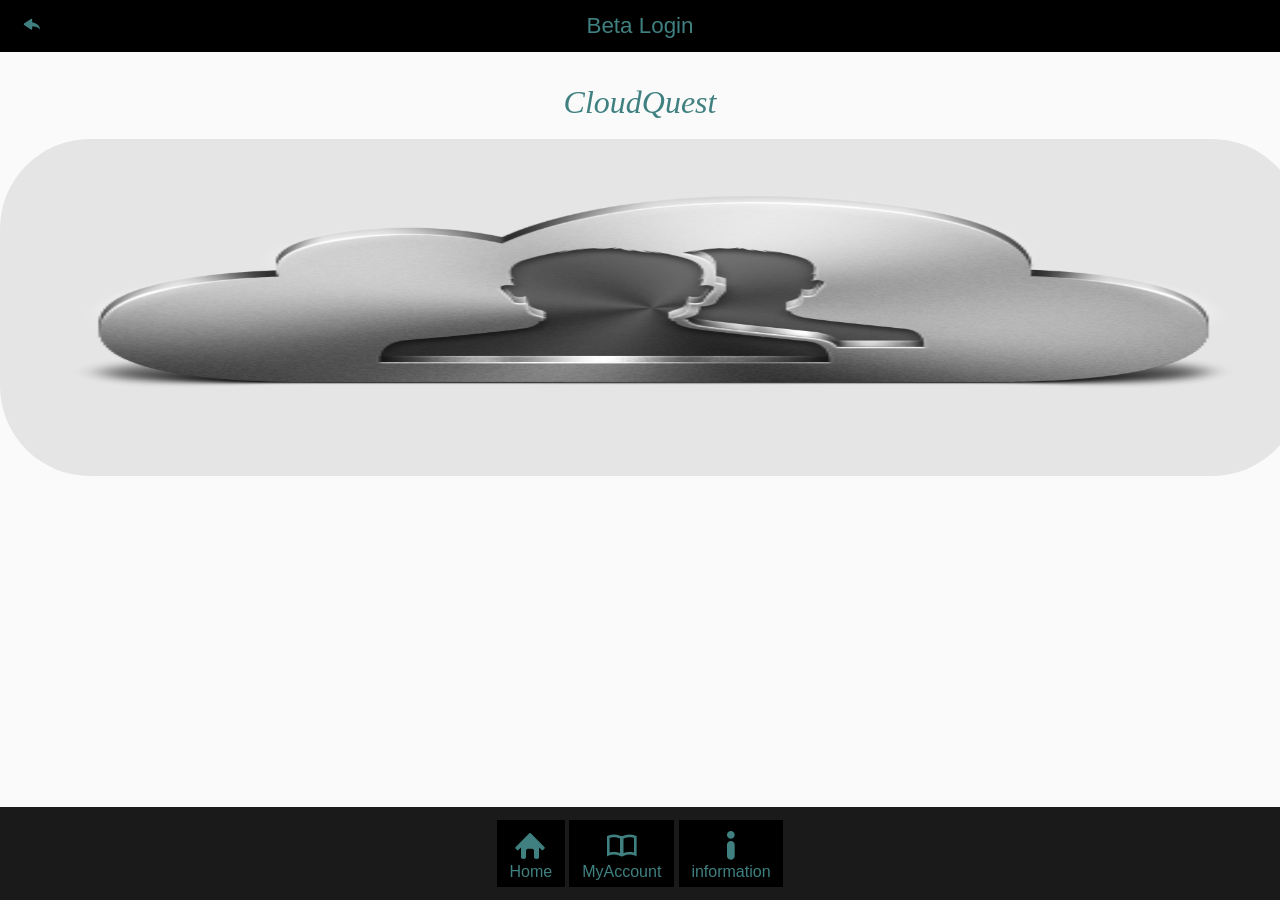
==== commit b15f5211: "Changes made by Conny Burman (Curre_@outlook.com)." ====
--- a/Design/index.html
+++ b/Design/index.html
@@ -37,7 +37,7 @@
             <a style="display:block;margin:auto;margin-top:1em;text-align:center;color:#408080;font-size:2em;text:italic;font-family:Verdana"><em>CloudQuest</em></a>
             
 <br>
-            <a data-role="button" href="Home.html" class="img-button" data-transition="none"><img style="width:100%;height:100%;" src="styles/images/Silver.png"></a>
+            <a data-role="button" class="img-button" href="Home.html" data-transition="none"><img style="width:100%;height:100%;" src="styles/images/Silver.png"></a>
             
         </div>
     </div>
@@ -96,7 +96,6 @@
         <!--Header-->
         <div data-role="header">
             <div data-role="navbar">
-                <a data-align="right" data-role="button" data-click="app.changeSkin">Flat</a>
                 	<span data-role="view-title"></span>
                 <a data-role="backbutton" data-icon="reply" data-align="left"></a>
             </div>
--- a/Design/kendo/styles/kendo.mobile.all.min.css
+++ b/Design/kendo/styles/kendo.mobile.all.min.css
@@ -35,7 +35,7 @@
     color: rgb(64, 128, 128);
 }
 .km-flat .km-view .km-content .km-button .km-text {
-    color: rgb(255, 255, 255);
+    color: rgb(64,128,128);
 }
 .km-flat .km-view .km-content .km-button.km-state-active {
     background-color: rgb(229, 229, 229);
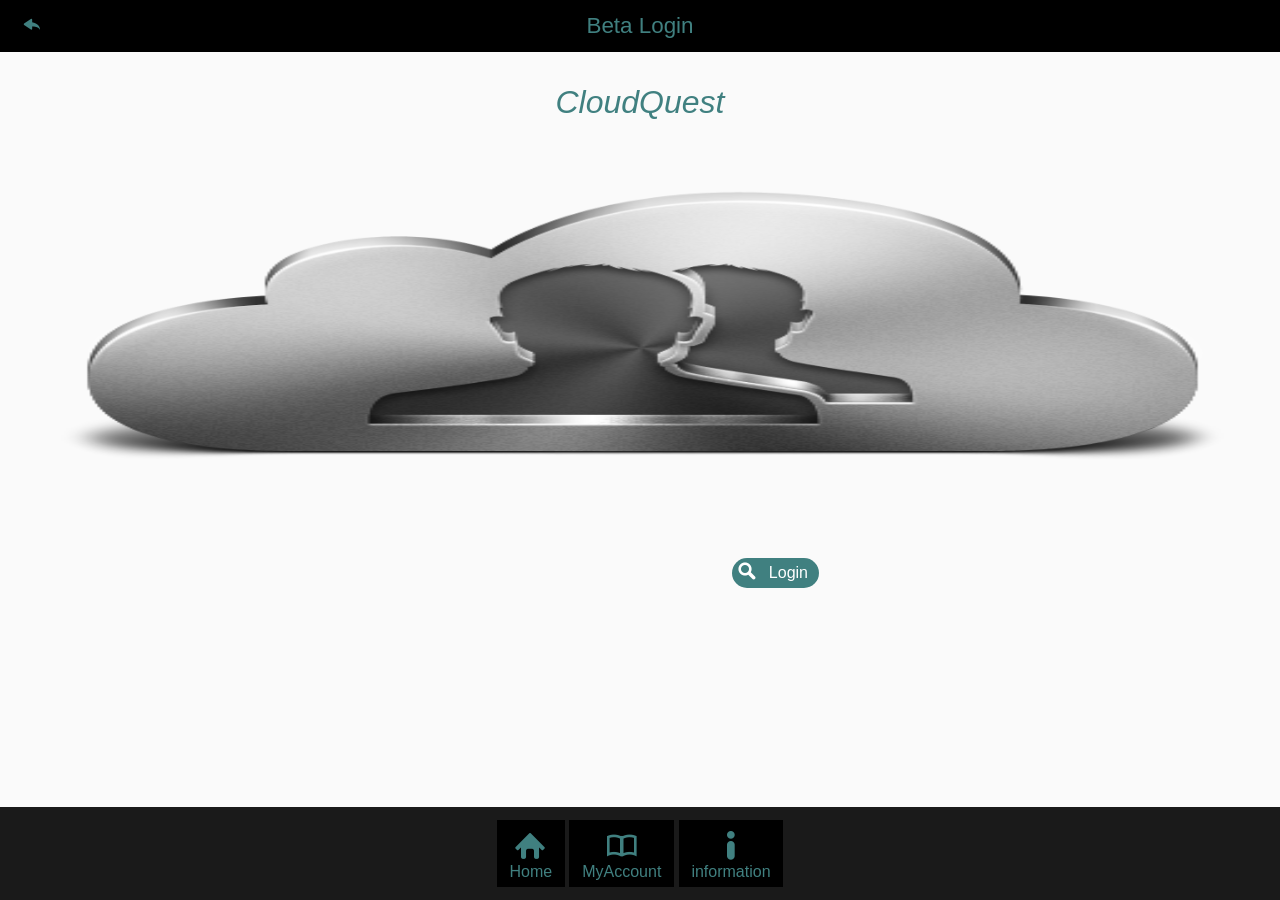
==== commit 5791fb03: "Changes made by Conny Burman (Curre_@outlook.com)." ====
--- a/Design/index.html
+++ b/Design/index.html
@@ -12,7 +12,6 @@
     <script src="scripts/login.js"></script>
     <script src="scripts/location.js"></script>
     <script src="scripts/app.js"></script>
-</script>
     
     <style>
         html .km-wp-light .km-content,
@@ -34,12 +33,14 @@
         data-title="Beta Login">
 
         <div class="view-content">
-            <a style="display:block;margin:auto;margin-top:1em;text-align:center;color:#408080;font-size:2em;text:italic;font-family:Verdana"><em>CloudQuest</em></a>
+            <a style="display:block;margin:auto;margin-top:1em;text-align:center;color:#408080;font-size:2em"><em>CloudQuest</em></a>
+        
+        
+            <img href="#Home.html" style="display:block;width:100%;height:60%;margin-bottom:3em" src="styles/images/Silver.png">
             
-<br>
-            <a data-role="button" class="img-button" href="Home.html" data-transition="none"><img style="width:100%;height:100%;" src="styles/images/Silver.png"></a>
-            
-        </div>
+            <a data-role="button" data-icon="search" href="#Home.html" style="float:right;color:white;background-color:#408080;margin-top:-4em;margin-right:36%;width:6,5em">
+                <span style="color:white">Login</span></a>
+        </div>        
     </div>
 
     <!--Login-->
--- a/Design/kendo/styles/kendo.mobile.all.min.css
+++ b/Design/kendo/styles/kendo.mobile.all.min.css
@@ -55,6 +55,9 @@
 }
 .km-flat .km-view .km-content .km-list {
     background-color: rgb(255, 255, 255);color: rgb (64, 128, 128);
+}
+.km-flat .km-view .km-content .km-list .km-listview-label {
+    background-color:red;
 }
 
 /* Slut Conny */
--- a/Design/styles/main.css
+++ b/Design/styles/main.css
@@ -54,23 +54,25 @@
 .textarea1 {
     display:block;
     margin:auto;
+    margin-top:.2em;
+    position:relative;
+    color:black;
+    background-color:white;
+    width:90%;
+    height:5%;
+    text-align:center;
+    border:1px solid rgb(228,231,237);
+}
+
+.textarea2 {
+    display:block;
+    margin:auto;
     margin-top:1em;
     position:relative;
     color:black;
     background-color:white;
     width:90%;
-    height:5%;
-}
-
-.textarea2 {
-    display:block;
-    margin:auto;
-    margin-top:1em;
-    position:relative;
-    color:black;
-    background-color:white;
-    width:90%;
-	height:60%;
+	height:58%;
 }
 
 .textarea3 {
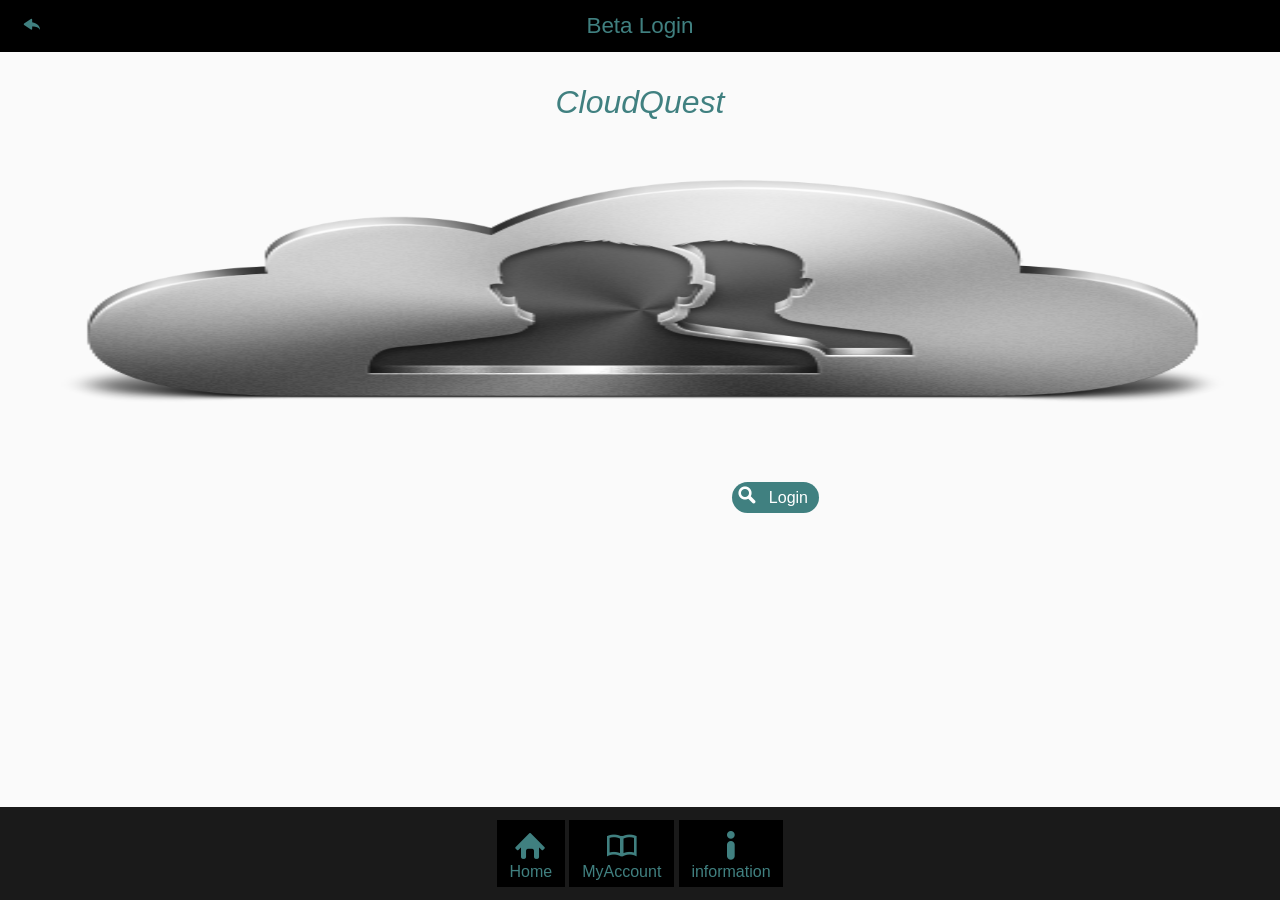
==== commit 63da35af: "Changes made by Conny Burman (Curre_@outlook.com)." ====
--- a/Design/index.html
+++ b/Design/index.html
@@ -36,7 +36,7 @@
             <a style="display:block;margin:auto;margin-top:1em;text-align:center;color:#408080;font-size:2em"><em>CloudQuest</em></a>
         
         
-            <img href="#Home.html" style="display:block;width:100%;height:60%;margin-bottom:3em" src="styles/images/Silver.png">
+            <img href="#Home.html" style="display:block;width:100%;height:50%;margin-bottom:3em" src="styles/images/Silver.png">
             
             <a data-role="button" data-icon="search" href="#Home.html" style="float:right;color:white;background-color:#408080;margin-top:-4em;margin-right:36%;width:6,5em">
                 <span style="color:white">Login</span></a>
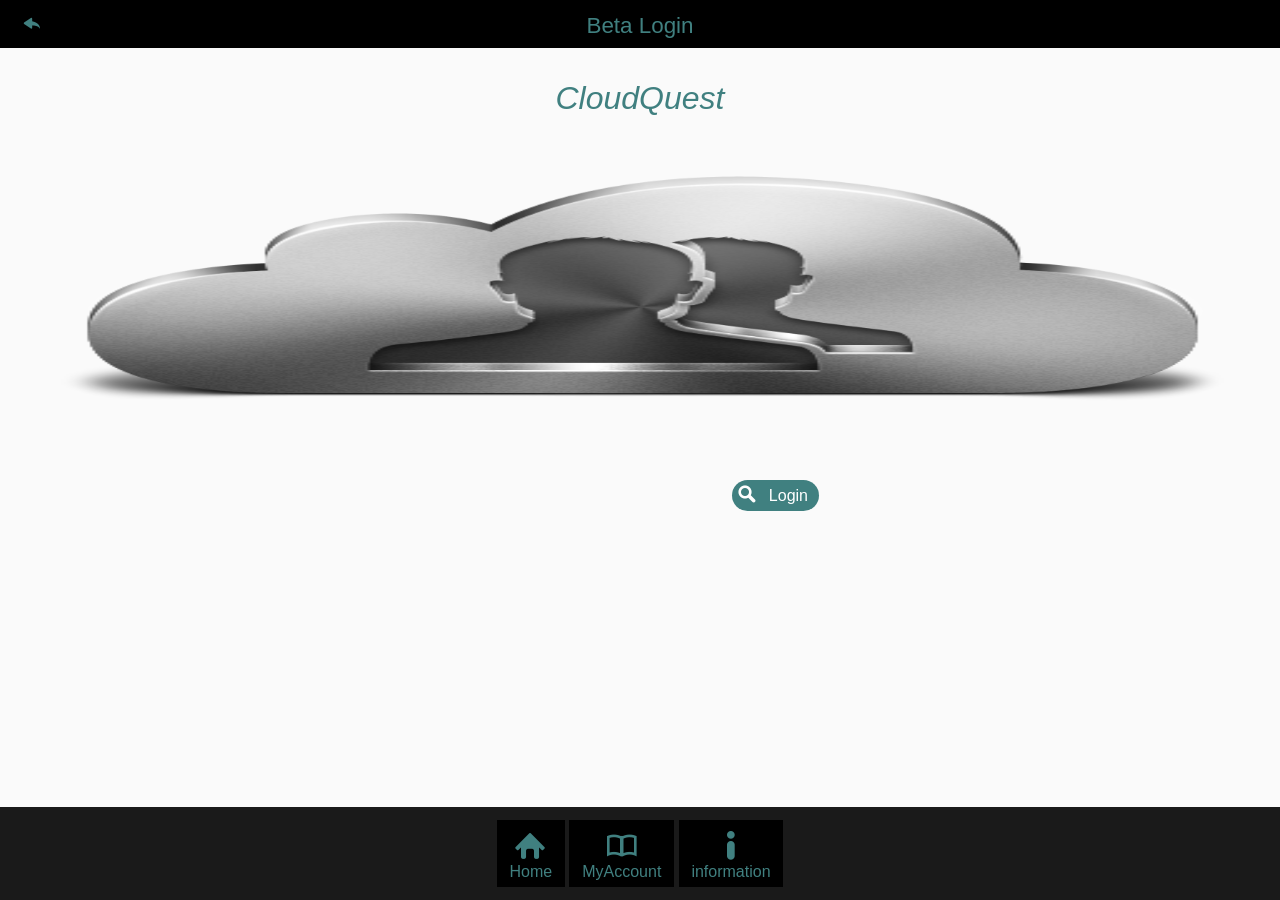
==== commit 5b5669c3: "Changes made by Conny Burman (Curre_@outlook.com)." ====
--- a/Design/index.html
+++ b/Design/index.html
@@ -96,7 +96,7 @@
 
         <!--Header-->
         <div data-role="header">
-            <div data-role="navbar">
+            <div data-role="navbar" style="height:3em">
                 	<span data-role="view-title"></span>
                 <a data-role="backbutton" data-icon="reply" data-align="left"></a>
             </div>
--- a/Design/styles/main.css
+++ b/Design/styles/main.css
@@ -54,14 +54,15 @@
 .textarea1 {
     display:block;
     margin:auto;
-    margin-top:.2em;
-    position:relative;
-    color:black;
-    background-color:white;
-    width:90%;
-    height:5%;
+    margin-top:1em;
+    position:relative;
+    color:black;
+    background-color:white;
+    width:90%;
+    height:6%;
     text-align:center;
-    border:1px solid rgb(228,231,237);
+    font-size:120%;
+    font-family:Verdana;
 }
 
 .textarea2 {
@@ -72,7 +73,10 @@
     color:black;
     background-color:white;
     width:90%;
-	height:58%;
+	height:55%;
+    font-size:120%;
+    font-family:Verdana;
+
 }
 
 .textarea3 {
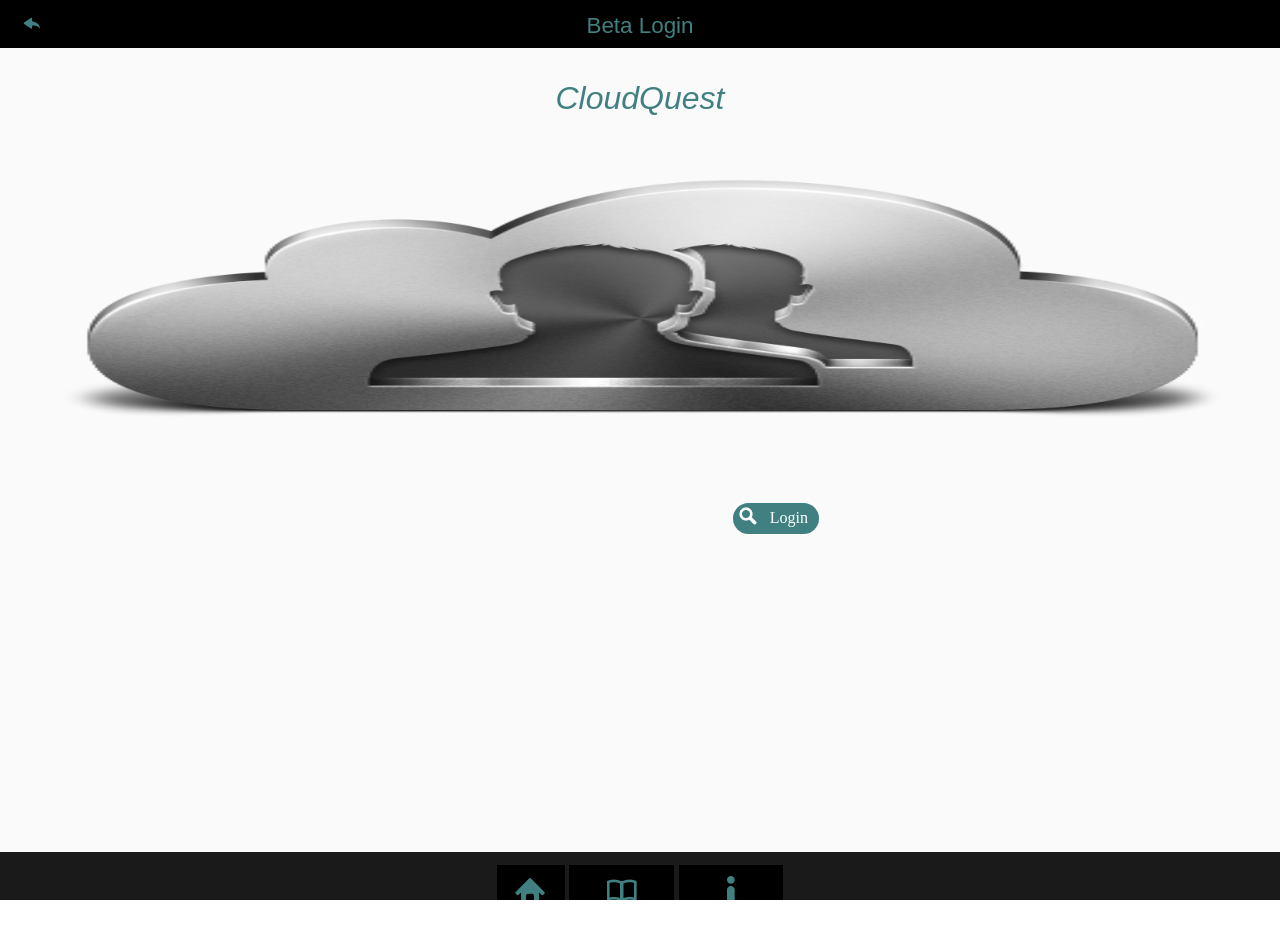
==== commit 96060eac: "Changes made by Conny Burman (Curre_@outlook.com)." ====
--- a/Design/index.html
+++ b/Design/index.html
@@ -103,11 +103,11 @@
         </div>
 
         <!--Footer-->
-        <div data-role="footer">
+        <div data-role="footer" style="height:3em">
             <div data-role="tabstrip">
-                <a href="Home.html" data-icon="home" data-transition="none">Home</a>
-                <a href="MyAccount.html" data-icon="bookmarks" data-transition="none">MyAccount</a>
-                <a href="#tabstrip-information" data-icon="info" data-transition="none">information</a>
+                <a href="Home.html" data-icon="home" data-transition="none" style="height:3em">Home</a>
+                <a href="MyAccount.html" data-icon="bookmarks" data-transition="none" style="height:3em">MyAccount</a>
+                <a href="#tabstrip-information" data-icon="info" data-transition="none" style="height:3em">information</a>
                 
             </div>
         </div>
--- a/Design/kendo/styles/kendo.mobile.all.min.css
+++ b/Design/kendo/styles/kendo.mobile.all.min.css
@@ -30,12 +30,16 @@
 }
 .km-flat .km-view .km-tabstrip .km-button .km-icon {
     color: rgb(64, 128, 128);
+    height:.4em;
+    margin-bottom:.45em;
 }
 .km-flat .km-view .km-tabstrip .km-button .km-text {
     color: rgb(64, 128, 128);
 }
 .km-flat .km-view .km-content .km-button .km-text {
     color: rgb(64,128,128);
+    font-family:Verdana;
+    font-style:bold;
 }
 .km-flat .km-view .km-content .km-button.km-state-active {
     background-color: rgb(229, 229, 229);
@@ -54,12 +58,12 @@
 }
 }
 .km-flat .km-view .km-content .km-list {
-    background-color: rgb(255, 255, 255);color: rgb (64, 128, 128);
+    background-color: rgb(255, 255, 255);
+    color: rgb (64, 128, 128);
 }
 .km-flat .km-view .km-content .km-list .km-listview-label {
     background-color:red;
 }
-
 /* Slut Conny */
 
 
